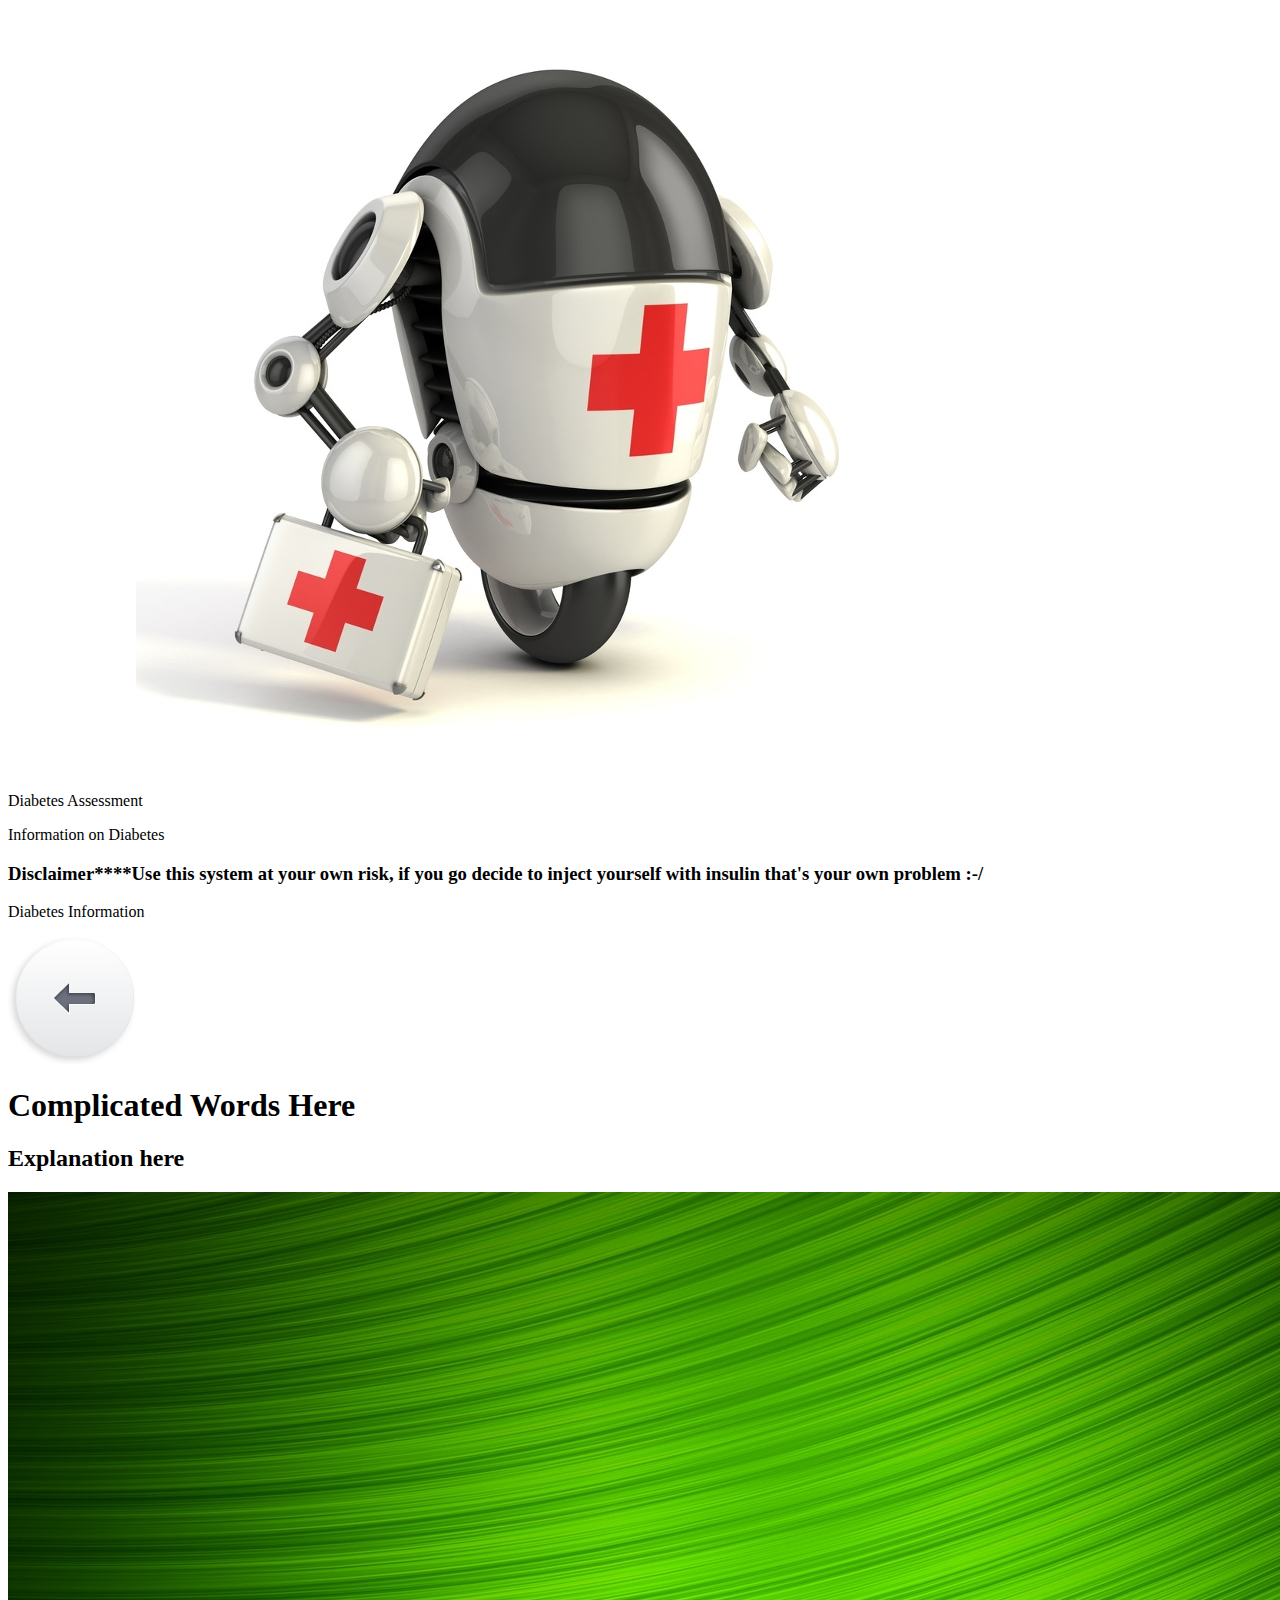
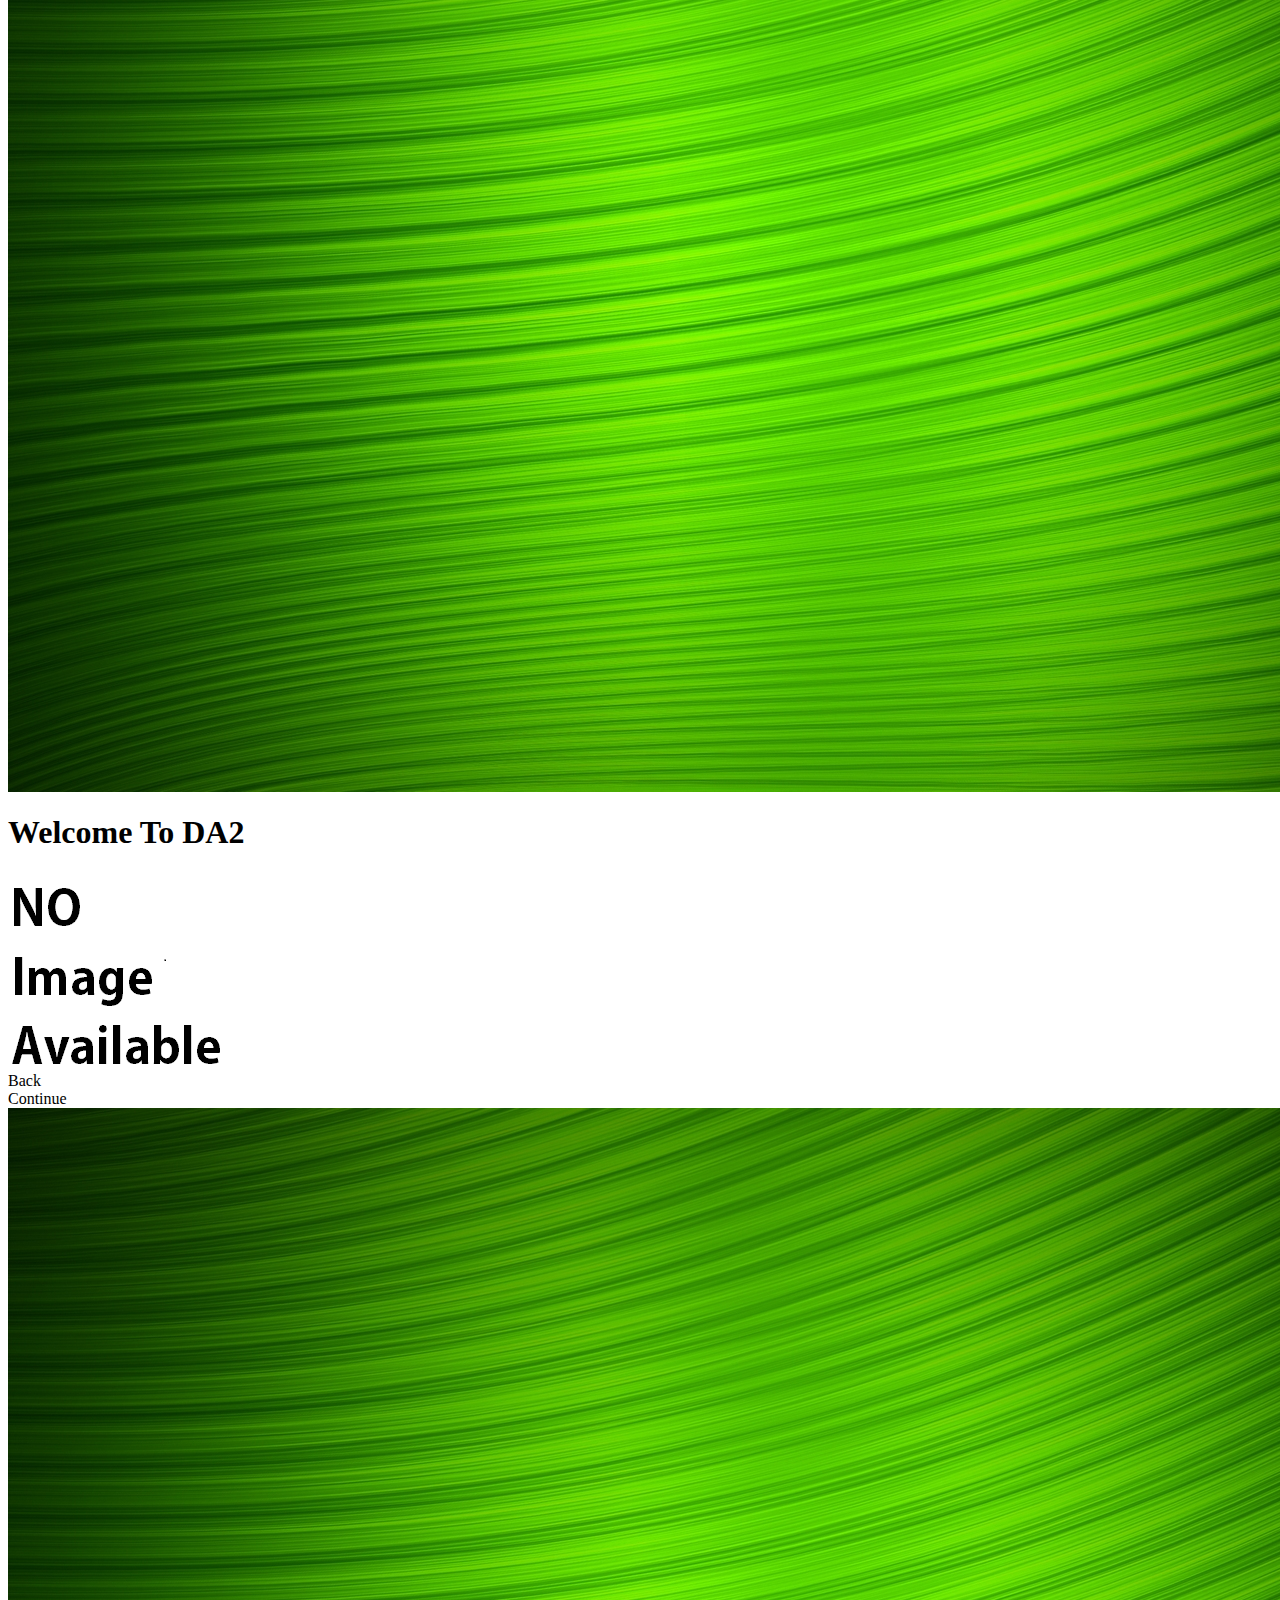
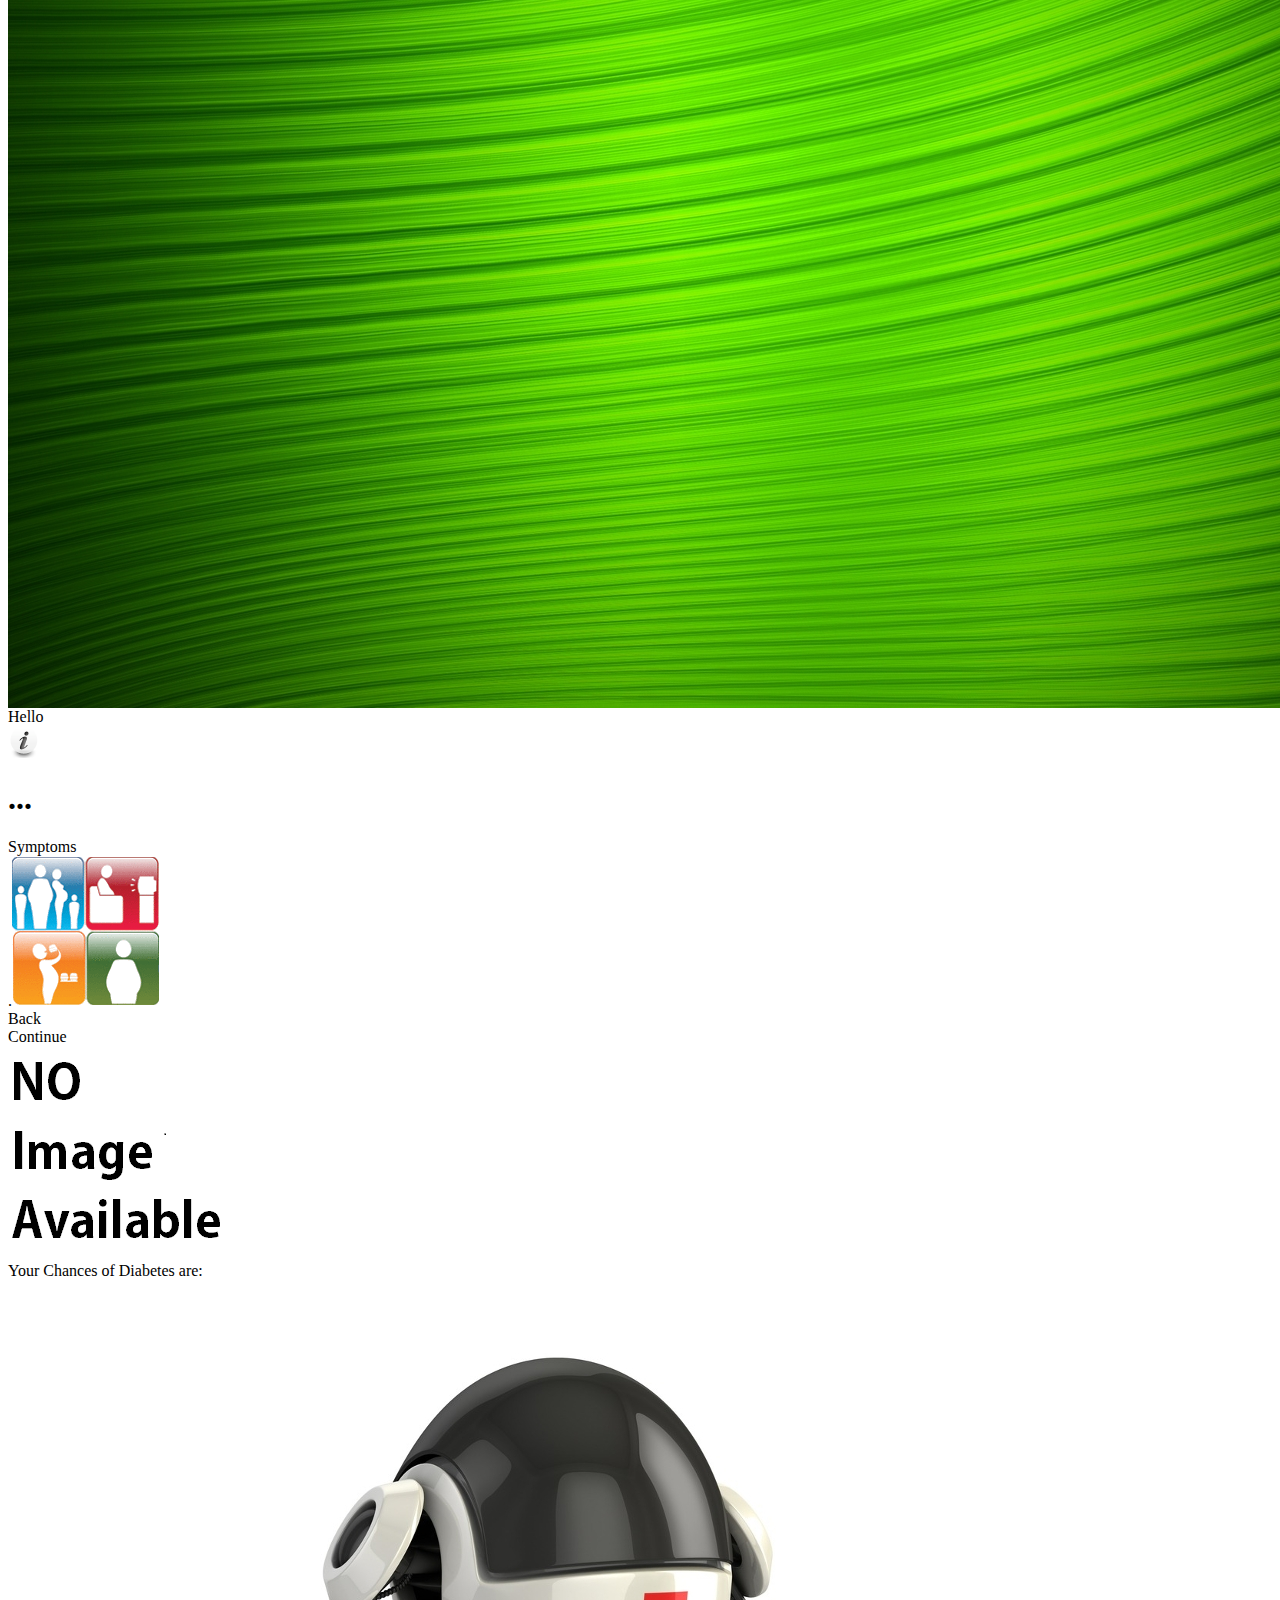
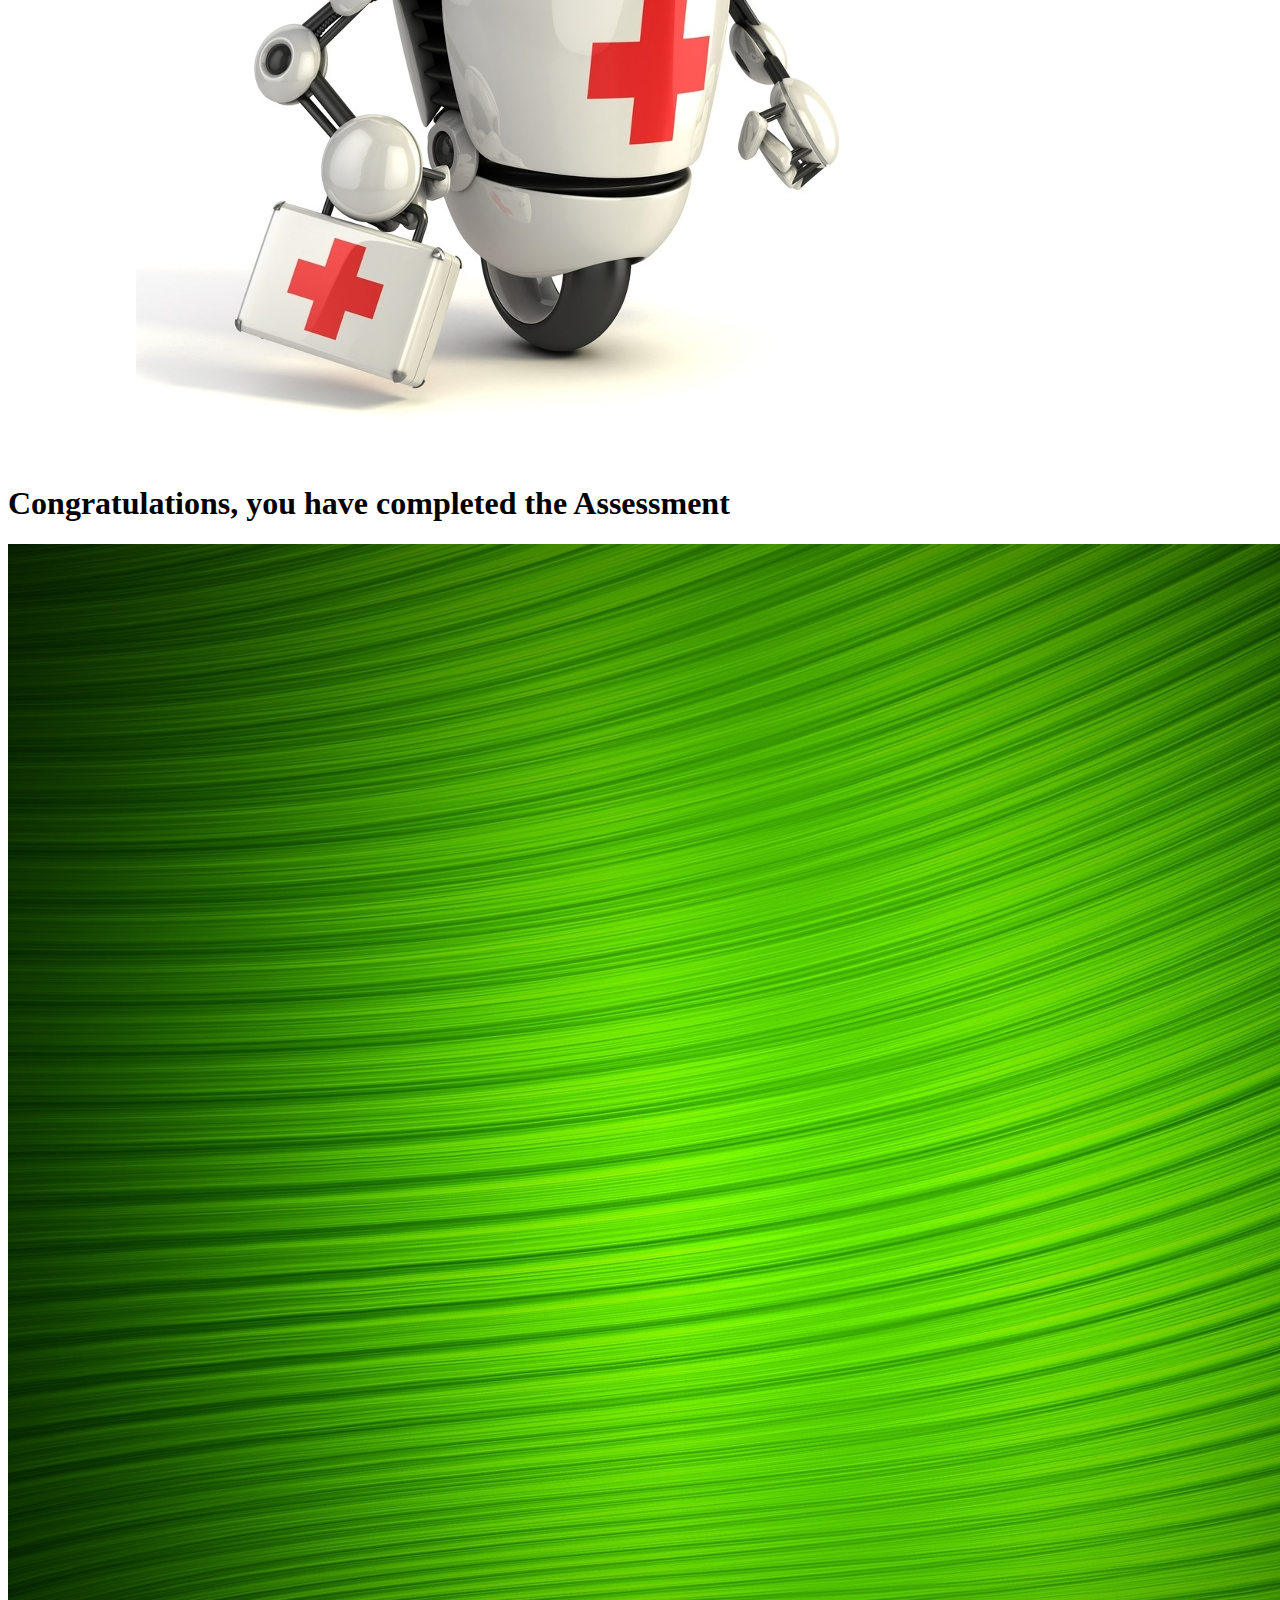
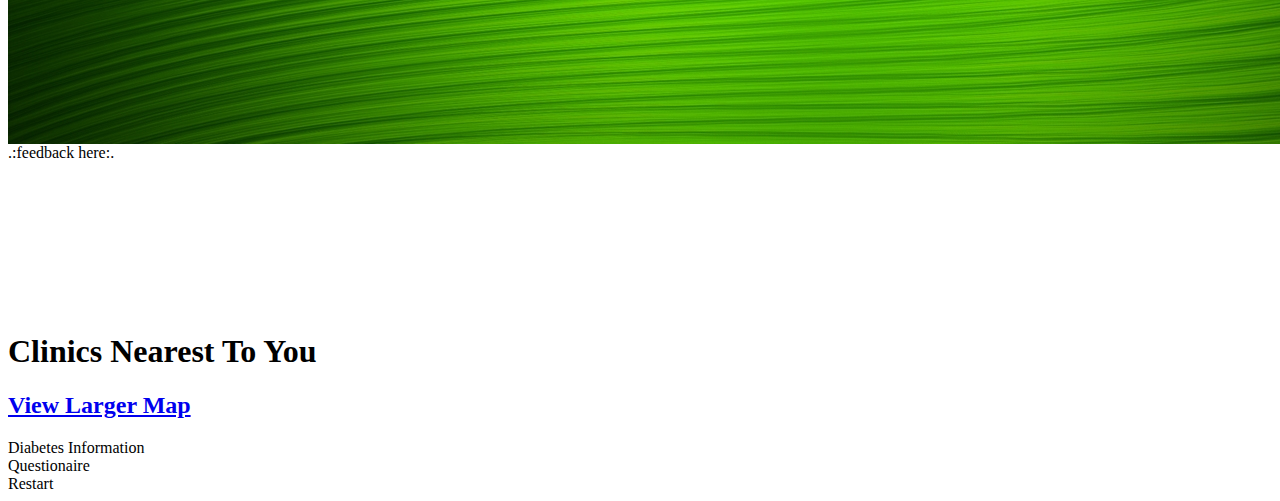
==== index.html @ 94849fe5 "sound" ====
﻿	<!DOCTYPE html PUBLIC "-//W3C//DTD XHTML 1.0 Transitional//EN" "http://www.w3.org/TR/xhtml1/DTD/xhtml1-transitional.dtd">

	<html xmlns="http://www.w3.org/1999/xhtml">
	<head>
	    <title>Diabetes Advisor</title>
	    <link href="css/style1366.css" media="screen and (min-device-width: 1366px)" rel="stylesheet" type="text/css"/>
	    <link href="css/style1920.css" media="screen and (min-device-width: 1920px)" rel="stylesheet" type="text/css" />
	    <link href="css/styleF.css" rel="stylesheet" type="text/css" />
	    <link href="css/fonts.css" rel="stylesheet" type="text/css" />
	    <script src="js/JQuery.js" type="text/javascript"></script>
	    <script src="js/ui.js" type="text/javascript"></script>
        <script src="js/detectmobilebrowser.js" type="text/javascript"></script> 
	    <script src="js/script.js" type="text/javascript"></script>
	    <script src="js/scripts.js" type="text/javascript"></script>
	</head>
	<body>

	<div id="splash">
	<div id="logoC" title="Hi, I'm Doctor Mellitus, a Diabetes Advisor"><div id="logo"><img src="images/robo.jpg"></div></div>
	<div id="theAdvisor" title="Check your chance of having diabetes"><p>Diabetes Assessment</p></div><div id="moreInfo" title="Learn about Diabetes Mellitus"><p>Information on Diabetes</p></div>
	<h3>Disclaimer****Use this system at your own risk, if you go decide to inject yourself with insulin that's your own problem :-/</h3>
	</div>

	<div id="diabetesInfo">
		<div id="toolbar"><p>Diabetes Information</p> <img src="images/icons/back.png" onclick="backtoSplash()"></div>
		<div class="speech" id="dbInfo">
		<div id="dInfoOptions"></div>
		<div id="dInfo"></div>
        <div id="dExtraInfo">
        <h1 id="keyw">Complicated Words Here</h1>
        <h2 id="keywExp">Explanation here</h2>
        </div>
		</div>
		<div id="diabetesQues"></div>
	</div>

	<div id="profile">
	<img class="imgBg" id="proImg" src="images/level/lime.jpg">
	<div><h1>Welcome To DA2</h1>
	<div class="speech">
	<span class="profileH1"></span>
	<div class="summary"></div>
	</div>

	<div class="questions">	</div><img class="illust" id="pro" src="images/symptoms/noImage.png">
	<div id="backb" onclick="revert()">Back

	</div><div id="button" onclick="confirm()" title="">Continue</div>
	</div>

	<div class="feedback"></div>

	</div>
	</div>

	<img class="imgBg" id="symImg" src="images/level/lime.jpg">
	<div class="section" id="advisor">
	    
	<div class="speech"><span id="advisorH1">Hello</span>
	    
	<div id="definition"></div>
	<img id="extra" src="images/information.png">
	<div id="symptomsresultsC"></div>
	<div id="lifesummary"></div>
	</div>

	</div>

	<div class="section" id="patient">
	    
    <!--
	<div id="menu">
	<div id="backbutton"><img src="images/icons/back.png"></div>
	<div id="nearest">Nearest Clinic</div>
	<div>Restart
	</div>
	</div>
    -->

	<div id="choice">
	<h1 id="patientH1">...</h1>
	<div id="symptom">Symptoms</div>
	<div id="life">.<img src="images/risk.png"></div>
	</div>

	<div id="symptoms">
	<div class="prev"></div><div class="next"></div>
	<div id="symptomsContainer">
	</div>
	
	</div>

	<div id="backbL" onclick="revertL()">Back</div><div id="contButton" onclick="confirmLifestyle()">Continue</div>
	<div id="lifestyle">
	<div class="questions"></div><img class="illust" id="lif" src="images/symptoms/noImage.png">
	<div class="feedback"></div>
	</div>

	</div>
	<span id="dummy"></span>

	<div id="chances"><p>Your Chances of Diabetes are: <span id="pvalue"></span></p></div>
	<div id="physician">
	<div id="percentage"></div>
	<img src="images/robo.jpg"> 
	</div>

	<div id="ffeedbackC">
	<h1>Congratulations, you have completed the Assessment</h1>
	<div id="ffeed"><img class="imgBg" id="feedImg" src="images/level/lime.jpg"><div class="ffeedback"><div>.:feedback here:.</div></div></div>
    <div id="directions">
	<iframe width="100%" height="91.5%" frameborder="0" scrolling="no" marginheight="0" marginwidth="0" src="https://maps.google.co.za/maps?f=q&amp;source=s_q&amp;hl=en&amp;geocode=&amp;q=nearest+clinic&amp;aq=&amp;sll=-33.9398,18.568611&amp;sspn=0.114074,0.264187&amp;t=h&amp;ie=UTF8&amp;hq=clinic&amp;hnear=&amp;ll=-33.939942,18.568611&amp;spn=0.136718,0.219727&amp;z=12&amp;output=embed"></iframe>
	<div>
	<h1>Clinics Nearest To You</h1>
	<h2><a target="_blank" href="https://maps.google.co.za/maps?f=q&amp;source=embed&amp;hl=en&amp;geocode=&amp;q=nearest+clinic&amp;aq=&amp;sll=-33.9398,18.568611&amp;sspn=0.114074,0.264187&amp;t=h&amp;ie=UTF8&amp;hq=clinic&amp;hnear=&amp;ll=-33.939942,18.568611&amp;spn=0.136718,0.219727&amp;z=12" style="text-align:left">View Larger Map</a></h2>
	</div>
	</div>

    <div id="lb1">Diabetes Information</div><div id="lb2">Questionaire</div><div id="lb3">Restart</div>
	</div>

	</body>
	</html>
---- css/style1366.css ----
*
{
    padding:0;
    margin:0;
    border:0;
    font-family:robo;
    cursor:default;
}

body
{
    background: rgb(225,225,225);
    overflow: hidden;
}

.imgBg
{
    position:absolute;
    height:100%;
    width:100%;
    z-index:-1;
    transition:500ms ease;
}

#splash
{
    text-align:center;
    width:100%;
    height:100%;
    position:absolute;
    top:0;
    left:0;
    z-index:5;
    background-image:linear-gradient(white,silver);
    overflow:auto;
}

#splash #logoC
{
    position:relative;
    margin:auto;
    width:330px;
    height:330px;
}

#splash #logo
{
    height:330px;
    width: 330px;
    position:fixed;
    border-radius:50%;
    box-shadow:0px 2px 5px silver;
    background:white;
    margin:10px auto;
    z-index:1;
    transition:1.5s ease;
}

#splash #logo:before,#splash #logo:after
{
    content:"Diabetes";
    font-size:4.2em;
    position:absolute;
    left:-80%;
    top:50%;
    opacity:1;
}

#splash #logo:after
{
    content:"Advisor2";
    left:100%;
}

#splash #theAdvisor,#splash #moreInfo
{
    border-top:silver 1px solid;
    display:inline-block;
    position:relative;
    width:450px;
    height:300px;
    top:-75px;
    box-shadow:0px 2px 7px -2px silver;
    transition:500ms ease;
    opacity:1;
    background-image:linear-gradient(white,silver);
    border-radius:0px 0px 10px 0px;
    font-family:roboT;
    font-size:0.8em;
    text-align:center;
    vertical-align:top;
    transform:scale(1);
}

#newUser
{
    width:900px;
    background-image:linear-gradient(silver,white);
    position:relative;
    margin:auto;
    bottom:90px;
    font-family:helvetica;
}

#newUser div
{
    margin:0px 5px;
    display:inline-block;
    border-radius:5px;
    border:1px silver solid;
    font-family:helvetica;
}

#newUser div:hover
{
    background:rgba(255,0,0,0.5);
}

#splash #theAdvisor p,#splash #moreInfo p
{
    display:inline-block;
    position:relative;
    margin:auto;
    cursor:pointer;
}

#splash #theAdvisor p
{
    width:50%;
}

#splash #theAdvisor
{
    border-right:silver 1px solid;
    border-radius:0px 0px 0px 10px;
}

#splash #theAdvisor:hover,#splash #moreInfo:hover
{
    cursor:pointer;
    box-shadow:0px 2px 7px -2px red;
    color:Red;
}

#splash h1, #splash h2
{
    font-size:5em;
 	color: rgb(70,70,70);
	text-shadow: 2px 2px 5px rgb(200,200,200);
}

#splash p
{
    font-size:4em;
    position:absolute;
    top:80px;
    text-align:center;
}

#splash h3
{
    font-family:helvetica;
    width:100%;
    background-image:linear-gradient(white,silver);
    color:gray;
}

#diabetesInfo
{
    position:absolute;
    top:0;
    left:0;
    width:100%;
    height:100%;
    background:linear-gradient(white,rgb(220,220,220));
    z-index:4;
    display:none;
}

#dbInfo
{
    overflow:hidden;
}

#dInfo
{
    height:100%;
    width:80%;
    position:absolute;
    font-size:2em;
    padding:10px;
    overflow:auto;
    box-sizing:border-box;
    top:0;
    right:0;
    box-shadow:-4px 0px 10px -3px rgba(0,0,0,0.3);
    color:Gray;
}

#dExtraInfo
{
    width:80%;height:50%;
    position:absolute;
    right:0;
    bottom:-43.5%;
    box-shadow:0px -2px 3px silver;
    color:Gray;
    background:rgba(255,255,255,0.8);
}

#dExtraInfo h1
{
    border-bottom:silver solid 1px;
    cursor:pointer;
}

#dExtraInfo h2
{
    text-align:left;
}

#dInfoOptions
{
    height:100%;
    width:20%;
    position:absolute;
    border-right:1px silver solid;
    overflow:auto;
    top:0;
    left:0;
}

#dInfoOptions div
{
    width:100%;
    height:40px;
    border-bottom:1px silver solid;
    font-family:helvetica;
    vertical-align:middle;
    cursor:pointer;
    padding:15px 5px 0px 5px;
}

#dInfoOptions div:hover
{
    background:rgba(255,0,0,0.7);
}

#optPos,#quePos
{
    padding:15px 5px 0px 5px;
    height:40px;
    width:100%;
    position:absolute;
    top:0px;
    left:0;
    background:rgba(255,0,0,0.7);
    z-index:2;
    transition:500ms ease;
    display:none;
}

#quePos
{
    height:20px;
}

#diabetesQues
{
    position:absolute;
    width:30%;
    height:300px;
    right:1.2%;
    background:white;
    bottom:1.5%;
    overflow:auto;
}

#dInfoOptions,dInfo
{
    display:inline-block;
}

#diabetesQues div
{
    background:linear-gradient(white,rgb(240,240,240));
    padding:10px;
    font-family:helvetica;
    cursor:pointer;
}

#diabetesQues div:hover
{
   background:linear-gradient(white,rgba(255,0,0,0.7));
}

#profile .feedback,#lifestyle .feedback
{
    width:300px;
    height:250px;
    border:1px solid silver;
    position:fixed;
    bottom:30px;
    right:50px;
    padding:10px;
    background:white;
    font-size:1.3em;
    display:none;
    font-family:helvetica;
    overflow:auto;
    transition:500ms ease;
}

#lifestyle .feedback
{
    right:150px;
    width:250px;
    height:42%;
    bottom:2.5%;
}

#profile
{
    background: rgb(235,235,235);
    width: 100%;
    height: 100%;
    z-index: 2;
    position: absolute;
}

#profile div
{
    background:rgba(255,255,255,0.8);
    height:95%;
    width:95%;
    position:relative;
    margin:1.25% auto auto auto;
    box-shadow:0px 2px 5px grey;
}

#profile div h1
{
    position:relative;
    top:1.5%;
    left:1.5%;
    font-size:4em;
    color:rgba(15,15,15,0.7);
    text-shadow:0px 1px 4px rgba(155,0,0,0.5);
}

#profile div.speech, #profile .questions, #lifestyle .questions,.illust
{
    height:40%;
	width:67.5%;
	position:absolute;
	left:1.25%;
}

#profile .questions, #lifestyle .questions,.illust
{
    width:47%;height:30%;
    bottom:13%;
    text-align:center;
}

.illust
{
    width:20%;
    left:48.5%;
    
}

#lifestyle .questions,#lifestyle .illust
{
    bottom:auto;
    top:5%;
    height:60%;
    width:47%;
}

#lifestyle .illust
{
    width:20%;
}

#profile .questions .options,#lifestyle .questions .options
{
    width:45%;height:27.5%;
    position:relative;
    display:inline-block;
    font-size:2.3em;
    cursor:pointer;
    background:white;
    box-shadow:0px 2px 5px silver;
}

div.speech,#toolbar
{
    width:65%;
    height:90%;
    background:white;
    box-shadow:0px 2px 7px grey;
    -webkit-box-shadow:0px 2px 7px grey;
    margin:1.25% 1.5%;
    position:absolute;
    text-align:center;
}

#toolbar
{
    position:relative;
    height:6%;
    border-bottom:silver 1px solid;
    margin:0;
    margin-left:1.5%;
    text-align:left;
    box-shadow:none;
}

#toolbar p,#toolbar img
{
    display:inline-block;
    position:relative;
}

#toolbar p
{
  font-size:2em;
  top:-5px;
}

#toolbar img
{
    height:100%;
    width:auto;
    cursor:pointer;
}

div.speech:before
{
    content:"";
    width:0px;
    height:0px;
    position:absolute;
    left:100%;
    top:151px;
    border:34px solid; 
    border-color:rgb(215,215,215) transparent transparent rgb(215,215,215);
}

div.speech:after
{
    content:"";
    width:0px;
    height:0px;
    position:absolute;
    left:100%;
    top:152.5px;
    border:32px solid; 
    border-color:white transparent transparent white;
}

div.speech span
{
    font-size:3.2em;
    position:relative;
    top:5%;
}

input
{
     border-bottom: 2px solid silver; 
    -webkit-box-shadow: 
      inset 0 0 8px  rgba(0,0,0,0.1),
            0 0 16px rgba(0,0,0,0.1); 
    -moz-box-shadow: 
      inset 0 0 8px  rgba(0,0,0,0.1),
            0 0 16px rgba(0,0,0,0.1); 
    box-shadow: 
      inset 0 0 8px  rgba(0,0,0,0.1),
            0 0 16px rgba(0,0,0,0.1); 
    padding: 5px;
    background: rgba(255,255,255,0.5);
    margin: 0 0 0px 0;
    color:rgba(255,0,0,0.7);
    font-family:helvetica;
    font-weight:bold;
    cursor:text;
    transition:500ms ease;
}
 
div.questions input
{
    width:90%;
    height:50px;
    position:relative;
    top:15%;
    font-size:2em;
    text-align:center;
}

input:hover
{
    -webkit-box-shadow: 
      inset 0 0 8px  rgba(0,0,0,0.1),
            0 0 16px red; 
    -moz-box-shadow: 
      inset 0 0 8px  rgba(0,0,0,0.1),
            0 0 16px red; 
    box-shadow: 
      inset 0 0 8px  rgba(0,0,0,0.1),
            0 0 16px red;
}

#profile #button, #profile #backb, #age div,#cont,#contButton,#backbL
{
    position:absolute;
    width:150px;
    height:55px;
    bottom:0;
    margin:0px 0px 1.5% 1.5%;
    font-size:2em;
    text-align:center;
    cursor:pointer;
    transition: 200ms ease;
    border-bottom:0px solid rgba(255,0,0,0.7);
    padding-top:10px;
    box-sizing:border-box;
}


#age div
{
    position:relative;
    float:left;
    top:150px;
    vertical-align:top;
    margin-right:1.5%;
}

#profile #button:hover,#profile #backb:hover,#cont:hover,#contButton:hover,#backbL:hover
{
    border-bottom:5px solid rgba(255,0,0,0.7);
    color:rgba(255,0,0,0.7);
}

#cont
{
    position:fixed;
}

#profile #backb,#contButton,#backbL
{
    display:none;
}

#cont,#contButton,#backbL
{
    background:white;
    z-index:3;
}

#contButton,#backbL
{
    position:fixed;
}

#intro
{
    
}

#profile #gender, #profile #isDiabetic, #profile #knowledge, #profile #race, #profile #age, #profile #history, #profile #pregnancy
{
    z-index:1;
    height:30%;
    display:none;
}

#profile #male, #profile #female, #profile .yes, #profile .no, #lifestyle .yes, #lifestyle .no
{
    position:absolute;
    width:49%;
    height:100%;
    text-align:center;
    cursor:pointer;
}

#profile #male img, #profile #female img
{
    width:auto;
    height:100%;
    cursor:pointer;
}

#profile .yes, #profile .no, #lifestyle .yes, #lifestyle .no
{
    width:49%;
    font-size:10em;
    font-weight:100;
    background-image:radial-gradient(lime,green);
    border:5px darkgreen solid;
    color:white;
    display:block;
}

#profile .no,#lifestyle .no
{
    border:5px rgb(95,0,0) solid;
    background-image:radial-gradient(rgb(255,0,0),rgb(125,0,0));
}

#male, #female, .yes, .no
{
    bottom:0;
    transition: 200ms ease;
}

#profile .yes,#profile .no, #lifestyle .yes, #lifestyle .no
{
    bottom:0;
    height:100%;
    box-sizing:border-box;
    overflow:hidden;
}

#profile #female, #profile .no,#lifestyle .no
{
    right:0%;
}

#male:hover
{
    box-shadow:0px 0px 5px 2px rgba(0,0,255,0.9);
}

.yes:hover
{
    box-shadow:0px 0px 5px 2px rgba(0,255,0,0.9);
}

#female:hover, .no:hover
{
    box-shadow:0px 0px 5px 2px rgba(255,0,0,0.9);
}

span#man
{
    color:Blue;
    font-size:1em;
}

span#woman
{
    color:pink;
    font-size:1em;
}

#eyj
{
    position:absolute;
    top:300px;
    left:0;
    height:20%;
    font-size:2em;
}

.section
{
    position:fixed;
    background:rgba(255,255,255,0.8);
    box-shadow:0px 2px 7px grey;
    width:97%;
    height:47%;
    left:1.5%;
    border-radius:5px;
}

#advisor
{
    top:2.5%;
    overflow:auto;
}

#advisorH1
{
    margin:1.5% 1.5%;
    position:absolute;
    display:block;
    top:0;
    left:0;
    font-size:3em;
    height:100%;
}

#patient
{
    bottom:2.5%;
}

#patient h1
{
    font-size:2em;
    font-weight:100;
    padding: 15px 0 0 15px;
}

#backbutton
{
    position:absolute;
    display:none;
    cursor:pointer;
    width:100%;
}

#backbutton img
{
    width:100%;
    height:auto;
    cursor:pointer;
}

#menu, #choice
{
    border-radius:5px; 
    border:silver 1px solid;
    background:white;
}

#menu
{
    width:5%;
    height:30%;
    position:fixed;
    right:50px;
    top:auto;
    bottom:50px;
    text-align:center;
    padding:5px;
    font-size:0.8em;
    z-index:2;
    display:none;
}

#choice
{
    z-index:1;
    width:1180px;
    height:90%;
    position:relative;
    top:5%;
    left:1.5%;
    text-align:center;
}

#choice div, #menu div
{
    display:inline-block;
    width:150px;
    height:150px;
    background:white;
    margin-right:2%;
    position:relative;
    border-radius:5px;
    box-shadow:0px 2px 5px 2px silver;
    cursor:pointer;
    text-align:center;
    font-size:1.5em;
    top:5%;
}

#menu div
{
    width:100%;
    display:block;
    height:auto;
    top:0;
    box-shadow:0 0 0 0 transparent;
    border:1px silver solid;
    border-radius:0px;
    margin-bottom:5px;
}

#choice div#life,#choice div#factor
{
    background:none;
    box-shadow:none;
}

#choice div#symptom:after,#choice div#factor:after,#choice div#life:after
{
    content:"";
    position:absolute;
    bottom:-45px;
    left:50px;
}

#choice div#symptom:after{content:"Symptoms";left:30px;}
#choice div#factor:after{content:"Risk Factors";left:30px;}
#choice div#life:after{content:"Lifestyle";}

#choice div img
{
    position:absolute;
    top:0;
    width:100%;
    height:100%;
    left:0;
    cursor:pointer;
}

#symptoms, #lifestyle
{
 display:none;  
}

#symptoms
{
    width:100%;
    height:100%;
    overflow:hidden;
    padding-bottom:10px;
    box-sizing:border-box;
}

#symptomsContainer
{
    width:150%;
    height:100%;
}

#physician
{
    border-radius:50%;
    width:330px;
    height:330px;
    position:fixed;
    right:40px;
    top:20px;
    box-shadow:0px 0px 15px 1px silver;
    background:white;
    overflow:hidden;
    z-index:4;
    transition: 300ms ease;
}

#chances
{
    width:150px;
    height:150px;
    border-radius:50%;
    position:absolute;
    top:0px;
    right:300px;
    box-shadow: 0px 0px 10px 1px silver;
    z-index:5;
    background:white;
    text-align:center;
    display:none;
}

#chances p
{
    top:30px;
    position:absolute;
}

#pvalue
{
    font-family:robo;
    font-size:3em;
    transition:500ms ease;
}

#physician:hover, #splash #logo:hover
{
    box-shadow:0px 0px 30px 2px rgb(255,0,0);
}

#physician img, #splash #logo img
{
    position:absolute;
    top:30px;
    left:0px;
    width:100%;
    height:auto;
    cursor:pointer;
}

#percentage
{
    width:100%;
    height:0px;
    position:absolute;
    bottom:0px;
    margin:auto;
    background:rgba(0,255,0,0.5);
    color:White;
    border-radius:50%;
    z-index:2;
    text-align:center;
    transition:500ms ease;
}

#splash #logo img
{
    border-radius:50%;
}

.buttons
{
    box-shadow:0px 2px 5px silver;
    height:100px;
    width:100px;
    background:rgb(255,255,255);
    margin: 40px 40px 0px 40px;
    text-align:center;
    font-size:1.3em;
    overflow:hidden;
    cursor:pointer;
    transition: 200ms ease;
    position:relative;
    display:inline-block;
    padding:5px 5px 0px 5px;
    vertical-align:top;
    border-radius:5px;
    z-index:1;
}

.buttons:hover
{
    box-shadow:0px 0px 5px 1px rgba(255,0,0,0.9);
}

.buttons img
{
    position:absolute;
    right:0;
    bottom:0;
    width:25px;
    height:auto;
    transition:500ms ease;
    z-index:2;
}

.next,.prev
{
    height:100%;
    width:20%;
    position:absolute;
    left:0;
    top:0;
}

.next
{
    left:auto;
    right:0;
}

#submitB
{
    transform:scale(1.4);
    -webkit-transform:scale(1.4);
    background:green;
    color:White;
}

#definition
{
    width:100%;
    height:100%;
    font-size:3em;    
    background:white;
    text-align:left;
    position:absolute;
    top:0;
    padding:10px;
    box-sizing:border-box;
    -webkit-box-sizing:border-box;
    display:none;
}

#def
{
    font-size: 1.5em;
    text-transform: capitalize;
    position:relative;
    display:block;
}

#extra
{
    width:30px;
    height:auto;
    right:10px;
    bottom:10px;
    position:absolute;
    z-index:40;
    cursor:pointer;
}

#thirst
{
}

#urinating
{
}

#vitchiness
{
}

#blurvision
{
}

#fatigue
{
}

#weightloss
{
}

#symptomsresultsC,#lifesummary
{
    width:100%;
    height:100%;
    position:absolute;
    overflow:auto;
    z-index:1;
    top:0;
    display:none;
}

#symptomsresultsC .symptomsresults
{
    font-size:0.7em;
}

#profile .summary
{
    width:100%;
    height:100%;
    position:absolute;
    top:0;
    background:white;
    z-index:5;
    margin:0;
    padding:0;
    overflow:auto;
    display:none;
}

.symptomsresults
{
    width:97.5%;
    height:200px;
    position:relative;
    border-radius:5px;
    z-index:3;
    margin:10px auto 10px auto;
    text-align:left;
    box-shadow:0px 2px 5px silver;
    background:white;
}

.symptomsresults img
{
    height:100%;
    width:auto;
    margin-right:10px;
}

.symptomsresults div, .symptomsresults img
{
    display:inline-block;
    vertical-align:top;
}

.symptomsresults div
{
    position:absolute;
    right:0;top:0;
    width:70%;
    overflow:auto;
    background:rgba(255,255,255,0.8);
}

.symptomsresults div h1
{
    font-size:2em;
}

#profile .symptomsresults
{
    width:97.5%;
    height:200px;
    position:relative;
    border-radius:5px;
    z-index:3;
    margin:10px auto 10px auto;
    text-align:left;
    box-shadow:0px 2px 5px silver;
    background:white;
}

#profile .symptomsresults img
{
    height:100%;
    width:auto;
    margin-right:10px;
}

#profile .symptomsresults div,#profile .symptomsresults img
{
    display:inline-block;
    vertical-align:top;
}

#profile .symptomsresults div
{
    position:absolute;
    right:0;
    width:70%;
    overflow:auto;
    box-shadow:none;
}

#directions
{
    position:absolute;
    width:37.5%;
    height:87%;
    z-index:3;
    right:0;
    bottom:0;
    padding:5px;
}

#directions div
{
    width:100%;
    height:10%;
    position:relative;
    right:0;
    bottom:0;
}

#directions div h1, #directions div h2
{
    margin:0px;
    position:relative;
    font-size:1.5em;
    display:inline-block;
    box-shadow:0px 1px 2px silver;
}

#directions div h2
{
    font-size:1.5em;
    color:gray;
}

#directions div h2 a
{
    display:inline-block;
    color:gray;
    text-decoration:none;
    width:inherit;
    padding:10px;
    transition:200ms ease;
    cursor:pointer;
}

#directions div h2 a:visited
{
    color:gray;
}

#directions div h2 a:hover
{
    color:rgba(255,0,0,0.6);
    box-shadow:0px 0px 3px 1px rgba(255,0,0,0.9);
}

#ffeedbackC
{
    width:100%;
    height:100%;
    position:absolute;
    top:0;left:0;
    z-index:6;
    background:white;
    display:none;
}

#ffeedbackC h1
{
    border-bottom:1px solid silver;
    position:relative;
    text-align:center;
    font-size:3em;
    padding:10px;
    color:gray
}

.ffeedback, #ffeed
{
    width:60%;height:78%;
    position:relative;
    font-family:robo;
    font-size:2em;
    padding:5px;
}

.ffeedback
{
    width:100%;height:100%;
    font-size:0.7em;
}

.ffeedback div
{
    margin:5px;
    padding:5px;
    background:rgba(255,255,255,0.8);
}

#lb1,#lb2,#lb3
{
    display:inline-block;
    position:relative;
    padding:5px;
    margin:10px;
    font-size:1.8em;
    box-shadow:0px 1px 3px rgba(0,0,0,0.5);
    cursor:pointer;
    border-bottom:0px solid silver;
    transition:500ms ease;
}

#lb1:hover,#lb2:hover,#lb3:hover
{
    border-bottom:2px solid rgba(255,0,0,0.8);
}
---- css/style1920.css ----
*
{
    padding:0;
    margin:0;
    border:0;
    font-family:essenceL;
    cursor:default;
}

body 
{
    background:rgb(225,225,225);
    overflow:hidden;
}

#splash, #splash img
{
    text-align:center;
    width:100%;
    height:100%;
    position:absolute;
    top:0;
    left:0;
    z-index:5;
}

#splash img
{
    z-index:-1;
}

#splash h1, #splash h2
{
    font: 7em Tahoma, Helvetica, Arial, Sans-Serif;
	color: rgb(70,70,70);
	text-shadow: 2px 2px 5px rgb(200,200,200);
}

#profile
{
    background:rgb(235,235,235);
    width:100%;
    height:100%;
    z-index:2;
    position:absolute;
}

#profile div
{
    background:white;
    height:95%;
    width:95%;
    position:relative;
    margin:1.25% auto auto auto;
    box-shadow:0px 2px 5px grey;
}

#profile div h1
{
    position:relative;
    top:1.5%;
    left:1.5%;
    font-size:4em;
    font-family:essenceB;
    color:rgba(15,15,15,0.7);
    text-shadow:0px 1px 4px rgba(155,0,0,0.5);
}

#profile div.speech
{
    height:75%;
	width:67.5%;
	position:absolute;
	left:1.25%;
}

div.speech
{
    width:67.5%;
    height:90%;
    background:white;
    box-shadow:0px 2px 7px grey;
    -webkit-box-shadow:0px 2px 7px grey;
    margin:1.25% 1.5%;
    position:absolute;
    text-align:center;
    
}

div.speech:before
{
    content:"";
    width:0px;
    height:0px;
    position:absolute;
    left:100%;
    top:90px;
    border:55px solid; 
    border-color:rgb(215,215,215) transparent transparent rgb(215,215,215);
}

div.speech:after
{
    content:"";
    width:0px;
    height:0px;
    position:absolute;
    left:100%;
    top:93.5px;
    border:52px solid; 
    border-color:white transparent transparent white;
}

div.speech span
{
    font-size:5em;
    position:relative;
    top:5%;
}

div.speech input
{
    width:90%;
    height:10%;
    position:relative;
    top:15%;
    font-size:4em;
    text-align:center;
}

input
{
     border-bottom: 2px solid silver; 
    -webkit-box-shadow: 
      inset 0 0 8px  rgba(0,0,0,0.1),
            0 0 16px rgba(0,0,0,0.1); 
    -moz-box-shadow: 
      inset 0 0 8px  rgba(0,0,0,0.1),
            0 0 16px rgba(0,0,0,0.1); 
    box-shadow: 
      inset 0 0 8px  rgba(0,0,0,0.1),
            0 0 16px rgba(0,0,0,0.1); 
    padding: 5px;
    background: rgba(255,255,255,0.5);
    margin: 0 0 0px 0;
    color:rgba(255,0,0,0.7);
    cursor:text;
} 

#profile #button, #profile #backb
{
    position:absolute;
    width:200px;
    height:75px;
    bottom:0;
    margin:0px 0px 1.5% 1.5%;
    font-size:3em;
    text-align:center;
    cursor:pointer;
    transition: 200ms ease;
    border-bottom:0px solid rgba(255,0,0,0.7);
}

#profile #button:hover,#profile #backb:hover
{
    border-bottom:5px solid rgba(255,0,0,0.7);
    color:rgba(255,0,0,0.7);
}

#profile #backb
{
    display:none;
}

#intro
{
    
}

#profile #gender, #profile #isDiabetic
{
    z-index:1;
    height:30%;
    display:none;
}

#profile #male, #profile #female, #profile #yes, #profile #no
{
    position:absolute;
    width:610px;
    height:375px;
    text-align:center;
    cursor:pointer;
    display:none;
}

#profile #male img, #profile #female img
{
    width:500px;
    height:375px;
    cursor:pointer;
}

#profile #yes, #profile #no
{
    width:600px;
    font-size:22em;
    font-weight:100;
    background-image:radial-gradient(lime,green);
    border:5px darkgreen solid;
    color:white;
}

#profile #no
{
    border:5px rgb(95,0,0) solid;
    background-image:radial-gradient(rgb(255,0,0),rgb(125,0,0));
}

#male, #female, #yes, #no
{
    bottom:15%;
    left:1.5%;
    transition: 200ms ease;
}

#female, #no
{
    left:35.5%;
}

#male:hover
{
    box-shadow:0px 0px 5px 2px rgba(0,0,255,0.9);
}

#yes:hover
{
    box-shadow:0px 0px 5px 2px rgba(0,255,0,0.9);
}

#female:hover, #no:hover
{
    box-shadow:0px 0px 5px 2px rgba(255,0,0,0.9);
}

span#man
{
    color:Blue;
    font-size:1em;
}

span#woman
{
    color:pink;
    font-size:1em;
}

.section
{
    position:absolute;
    background:white;
    box-shadow:0px 2px 7px grey;
    width:97%;
    height:47%;
    left:1.5%;
    border-radius:5px;
    overflow:auto;
}

#advisor
{
    top:2.5%;
}

#advisorH1
{
    margin:1.5% 1.5%;
    position:absolute;
    display:block;
    top:0;
    left:0;
    font-size:3em;
    height:100%;
    overflow:auto;
}

#patient
{
    bottom:2.5%;
}

#patient h1
{
    font-size:4em;
    font-weight:100;
    padding: 15px 0 0 15px;
}

#backbutton
{
    position:fixed;
    bottom:30px;
    right:30px;
    display:none;
    cursor:pointer;
}

#backbutton img
{
    cursor:pointer;
}

#menu, #choice
{
    box-shadow:0px 2px 5px 2px silver;
    border-radius:5px; 
}

#menu
{
    width:45%;
    height:80%;
    position:absolute;
    right:1.5%;
    top:10%;
    text-align:center;
}

#choice
{
    z-index:1;
    width:50%;
    height:90%;
    position:relative;
    top:5%;
    left:1.5%;
    text-align:center;
}

#choice div, #menu div
{
    display:inline-block;
    width:200px;
    height:200px;
    background:white;
    margin-right:2%;
    position:relative;
    border-radius:5px;
    box-shadow:0px 2px 5px 2px silver;
    cursor:pointer;
    text-align:center;
    font-size:2em;
    top:5%;
}

#choice div#life,#choice div#factor
{
    background:none;
    box-shadow:none;
}

#choice div#symptom:after,#choice div#factor:after,#choice div#life:after
{
    content:"";
    position:absolute;
    bottom:-45px;
    left:50px;
}

#choice div#symptom:after{content:"Symptoms";left:30px;}
#choice div#factor:after{content:"Risk Factors";left:30px;}
#choice div#life:after{content:"Lifestyle";}

#menu div
{
    top:30%;
    vertical-align:top;
}

#choice div img
{
    position:absolute;
    top:0;
    width:100%;
    height:100%;
    left:0;
    cursor:pointer;
}

#symptoms
{
 display:none;  
}



#physician
{
    border-radius:50%;
    width:1000px;
    height:1000px;
    position:fixed;
    right:-500px;
    top:-500px;
    box-shadow:0px 0px 15px 1px grey;
    background:white;
    overflow:hidden;
    z-index:3;
    transition: 300ms ease;
}

#physician:hover
{
    box-shadow:0px 0px 30px 2px rgb(255,0,0);
}

#physician img
{
    position:absolute;
    top:500px;
    left:50px;
    width:512px;
    height:384px;
    cursor:pointer;
}

.buttons
{
    box-shadow:0px 2px 5px silver;
    height:150px;
    width:150px;
    background:rgb(255,255,255);
    margin: 50px 50px 0px 50px;
    text-align:center;
    font-size:2em;
    overflow:hidden;
    cursor:pointer;
    transition: 200ms ease;
    position:relative;
    display:inline-block;
    padding:5px 5px 0px 5px;
    vertical-align:top;
}

.buttons:hover
{
    box-shadow:0px 0px 5px 1px rgba(255,0,0,0.9);
}

.buttons img
{
    position:absolute;
    right:0;
    bottom:0;
    width:25px;
    height:auto;
    transition:500ms ease;
    z-index:2;
}

#definition
{
    width:100%;
    height:100%;
    font-size:3em;    
    background:white;
    text-align:left;
    position:absolute;
    top:0;
    padding:10px;
    box-sizing:border-box;
    -webkit-box-sizing:border-box;
    display:none;
}

#def
{
    font-size: 1.5em;
    text-transform: capitalize;
    position:relative;
    display:block;
}

#extra
{
    width:40px;
    height:auto;
    right:10px;
    bottom:10px;
    position:absolute;
    z-index:40;
    cursor:pointer;
}

#thirst
{
}

#urinating
{
}

#vitchiness
{
}

#blurvision
{
}

#fatigue
{
}

#weightloss
{
}

#directions
{
    position:absolute;
    width:65%;
    height:90%;
    z-index:3;
    top:5%;
    left:1.50%;
    background:white;
    display:none;
}

#directions div
{
    width:50%;
    height:100%;
    position:absolute;
    right:0;
    top:0;
}

#directions div h1, #directions div h2
{
    margin:10px;
    position:relative;
    font-size:3em;
}

#directions div h2
{
    font-size:2em;
    color:gray;
}

#directions div h2 a
{
    display:block;
    color:gray;
    text-decoration:none;
    box-shadow:0px 1px 2px grey;
    width:inherit;
    padding:10px;
    width:250px;
    transition:200ms ease;
    cursor:pointer;
}

#directions div h2 a:visited
{
    color:gray;
}

#directions div h2 a:hover
{
    color:rgba(255,0,0,0.6);
    box-shadow:0px 0px 3px 1px rgba(255,0,0,0.9);
}
---- css/styleF.css ----
@-moz-document url-prefix() {
    
*
{
    padding:0;
    margin:0;
    border:0;
    font-family:essenceL;
    cursor:default;
}

body 
{
    background:rgb(225,225,225);
    overflow:hidden;
}

#splash, #splash img
{
    text-align:center;
    width:100%;
    height:100%;
    position:absolute;
    top:0;
    left:0;
    z-index:5;
    display:none;
}

#splash img
{
    z-index:-1;
}

#splash h1, #splash h2
{
    font: 7em Tahoma, Helvetica, Arial, Sans-Serif;
	color: rgb(70,70,70);
	text-shadow: 2px 2px 5px rgb(200,200,200);
}

#profile
{
    background:rgb(235,235,235);
    width:100%;
    height:100%;
    z-index:2;
    position:absolute;

}

#profile div
{
    background:white;
    height:95%;
    width:95%;
    position:relative;
    margin:1.25% auto auto auto;
    box-shadow:0px 2px 5px grey;
}

#profile div h1
{
    position:relative;
    top:1.5%;
    left:1.5%;
    font-size:4em;
    font-family:essenceB;
    color:rgba(15,15,15,0.7);
    text-shadow:0px 1px 4px rgba(155,0,0,0.5);
}

#profile p.speech
{
    height:72%;  
}

p.speech
{
    width:62%;
    height:90%;
    background:white;
    box-shadow:0px 2px 7px grey;
    -webkit-box-shadow:0px 2px 7px grey;
    margin:1.25% 1.5%;
    position:absolute;
    text-align:center;
}

p.speech:before
{
    content:"";
    width:0px;
    height:0px;
    -webkit-box-shadow:0px 2px 7px grey;
    position:absolute;
    left:100%;
    top:90px;
    border:55px solid; 
    border-color:rgb(215,215,215) transparent transparent rgb(215,215,215);
}

p.speech:after
{
    content:"";
    width:0px;
    height:0px;
    -webkit-box-shadow:0px 2px 7px grey;
    position:absolute;
    left:100%;
    top:93.5px;
    border:52px solid; 
    border-color:white transparent transparent white;
}

p.speech span
{
    font-size:4em;
    position:relative;
    top:5%;
}

p.speech input
{
    width:90%;
    height:10%;
    position:relative;
    top:15%;
    font-size:3em;
    text-align:center;
}

input
{
     border-bottom: 2px solid silver; 
    -webkit-box-shadow: 
      inset 0 0 8px  rgba(0,0,0,0.1),
            0 0 16px rgba(0,0,0,0.1); 
    -moz-box-shadow: 
      inset 0 0 8px  rgba(0,0,0,0.1),
            0 0 16px rgba(0,0,0,0.1); 
    box-shadow: 
      inset 0 0 8px  rgba(0,0,0,0.1),
            0 0 16px rgba(0,0,0,0.1); 
    padding: 5px;
    background: rgba(255,255,255,0.5);
    margin: 0 0 0px 0;
    color:rgba(255,0,0,0.7);
    cursor:text;
} 

#profile #button
{
    position:absolute;
    width:200px;
    height:75px;
    bottom:0;
    margin:0px 0px 1.5% 1.5%;
    font-size:3em;
    text-align:center;
    cursor:pointer;
    transition: 200ms ease;
    border-bottom:0px solid rgba(255,0,0,0.7);
}

#profile #button:hover
{
    border-bottom:5px solid rgba(255,0,0,0.7);
    color:rgba(255,0,0,0.7);
}

#intro
{
    
}

#profile #gender
{
    z-index:1;
    height:30%;
    display:none;
}

#profile #male, #profile #female
{
    position:absolute;
    width:610px;
    height:375px;
    text-align:center;
    display:none;
}

#profile #male img, #profile #female img
{
    width:500px;
    height:375px;
    cursor:pointer;
}

#male, #female
{
    bottom:15%;
    left:1.5%;
    transition: 200ms ease;
}

#female
{
    left:35.5%;
}

#male:hover
{
    box-shadow:0px 0px 5px 2px rgba(0,0,255,0.9);
}

#female:hover
{
    box-shadow:0px 0px 5px 2px rgba(255,0,0,0.9);
}

span#man
{
    color:Blue;
    font-size:1em;
}

span#woman
{
    color:pink;
    font-size:1em;
}

.section
{
    position:fixed;
    background:white;
    box-shadow:0px 2px 7px grey;
    width:97%;
    height:47%;
    left:1.5%;
    border-radius:5px;
}

#advisor
{
    top:2.5%;
}

#advisorH1
{
    margin:1.5% 1.5%;
    position:absolute;
    top:0;
    left:0;
    font-size:3em;
}

#patient
{
    bottom:2.5%;
}

#patient h1
{
    font-size:5em;
}

#menu, #choice
{
    box-shadow:0px 2px 5px 2px silver;
    border-radius:5px; 
}

#menu
{
    width:45%;
    height:80%;
    position:absolute;
    right:1.5%;
    top:10%;
    text-align:center;
}

#choice
{
    z-index:1;
    width:50%;
    height:90%;
    position:relative;
    top:5%;
    left:1.5%;
    text-align:center;
}

#choice div, #menu div
{
    display:inline-block;
    width:150px;
    height:150px;
    background:white;
    margin-right:2%;
    position:relative;
    border-radius:5px;
    box-shadow:0px 2px 5px 2px silver;
    cursor:pointer;
    text-align:center;
    font-size:2em;
    top:5%;
}

#menu div
{
    top:30%;
    vertical-align:top;
}

#choice div img
{
    position:absolute;
    top:0;
    width:100%;
    height:100%;
    left:0;
    cursor:pointer;
}

#symptoms
{
    
}



#physician
{
    border-radius:50%;
    width:1000px;
    height:1000px;
    position:fixed;
    right:-500px;
    top:-500px;
    box-shadow:0px 0px 15px 1px grey;
    background:white;
    overflow:hidden;
    z-index:3;
    transition: 300ms ease;
}

#physician:hover
{
    box-shadow:0px 0px 30px 2px rgb(255,0,0);
}

#physician img
{
    position:absolute;
    top:500px;
    left:50px;
    width:512px;
    height:384px;
    cursor:pointer;
}

.buttons
{
    box-shadow:0px 2px 5px silver;
    height:150px;
    width:150px;
    background:rgb(255,255,255);
    margin: 50px 50px 0px 50px;
    text-align:center;
    font-size:2em;
    overflow:hidden;
    cursor:pointer;
    transition: 200ms ease;
    position:relative;
    display:inline-block;
    padding:5px 5px 0px 5px;
    vertical-align:top;
}

.buttons:hover
{
    box-shadow:0px 0px 5px 1px rgba(255,0,0,0.9);
}

.buttons img
{
    position:absolute;
    right:0;
    bottom:0;
    width:25px;
    height:auto;
    transition:500ms ease;
    z-index:2;
}

#definition
{
    font-size:1em;    
}

#def
{
    font-size: 1.5em;
    text-transform: capitalize;
    position:relative;
    display:block;
}



#thirst
{
}

#urinating
{
}

#vitchiness
{
}

#blurvision
{
}

#fatigue
{
}

#weightloss
{
}

#directions
{
    position:absolute;
    width:65%;
    height:90%;
    z-index:3;
    top:5%;
    left:1.50%;
    background:white;
    display:none;
}

#directions div
{
    width:50%;
    height:100%;
    position:absolute;
    right:0;
    top:0;
}

#directions div h1, #directions div h2
{
    margin:10px;
    position:relative;
    font-size:3em;
}

#directions div h2
{
    font-size:2em;
    color:gray;
}

#directions div h2 a
{
    display:block;
    color:gray;
    text-decoration:none;
    box-shadow:0px 1px 2px grey;
    width:inherit;
    padding:10px;
    width:250px;
    transition:200ms ease;
    cursor:pointer;
}

#directions div h2 a:visited
{
    color:gray;
}

#directions div h2 a:hover
{
    color:rgba(255,0,0,0.6);
    box-shadow:0px 0px 3px 1px rgba(255,0,0,0.9);
}
    
}
---- css/fonts.css ----
@font-face
{
    font-family:robo;
    src:url("../fonts/Roboto-Light.ttf")
}

@font-face
{
    font-family:roboT;
    src:url("../fonts/Roboto-Thin.ttf")
}
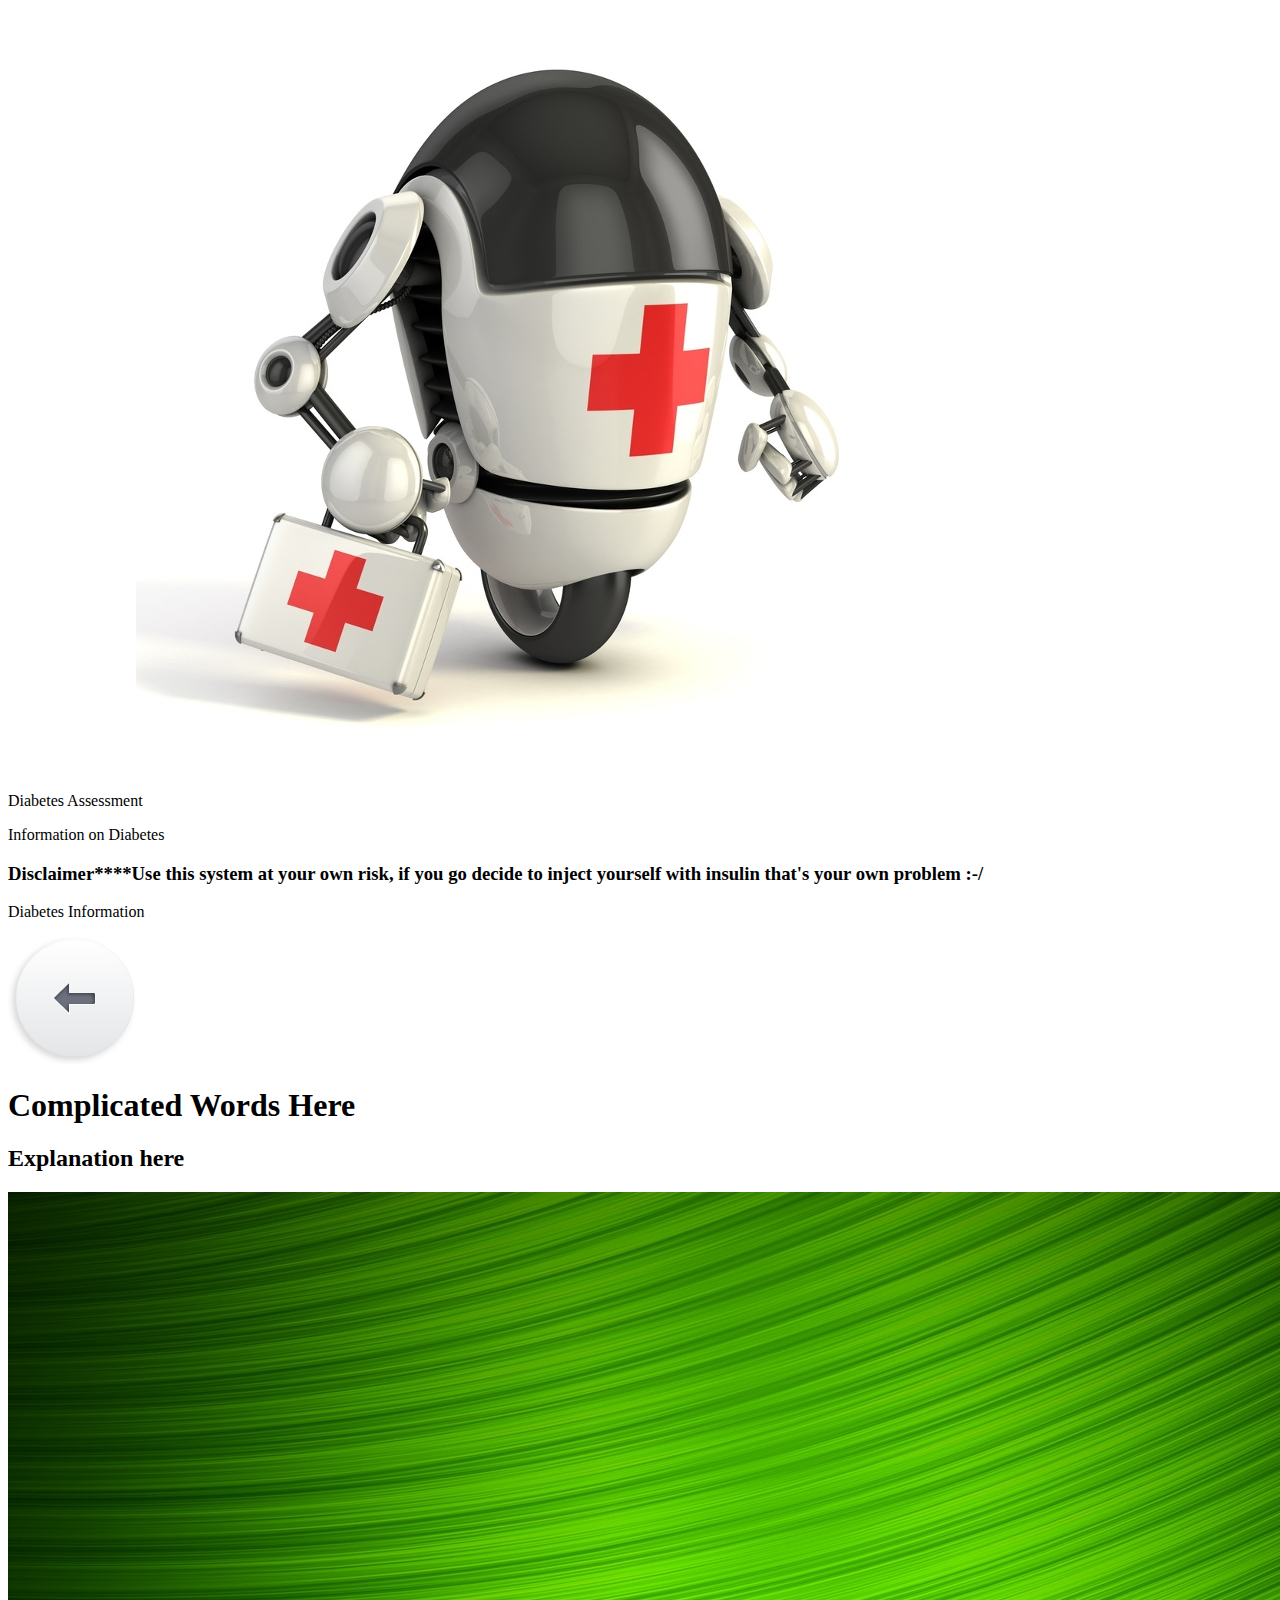
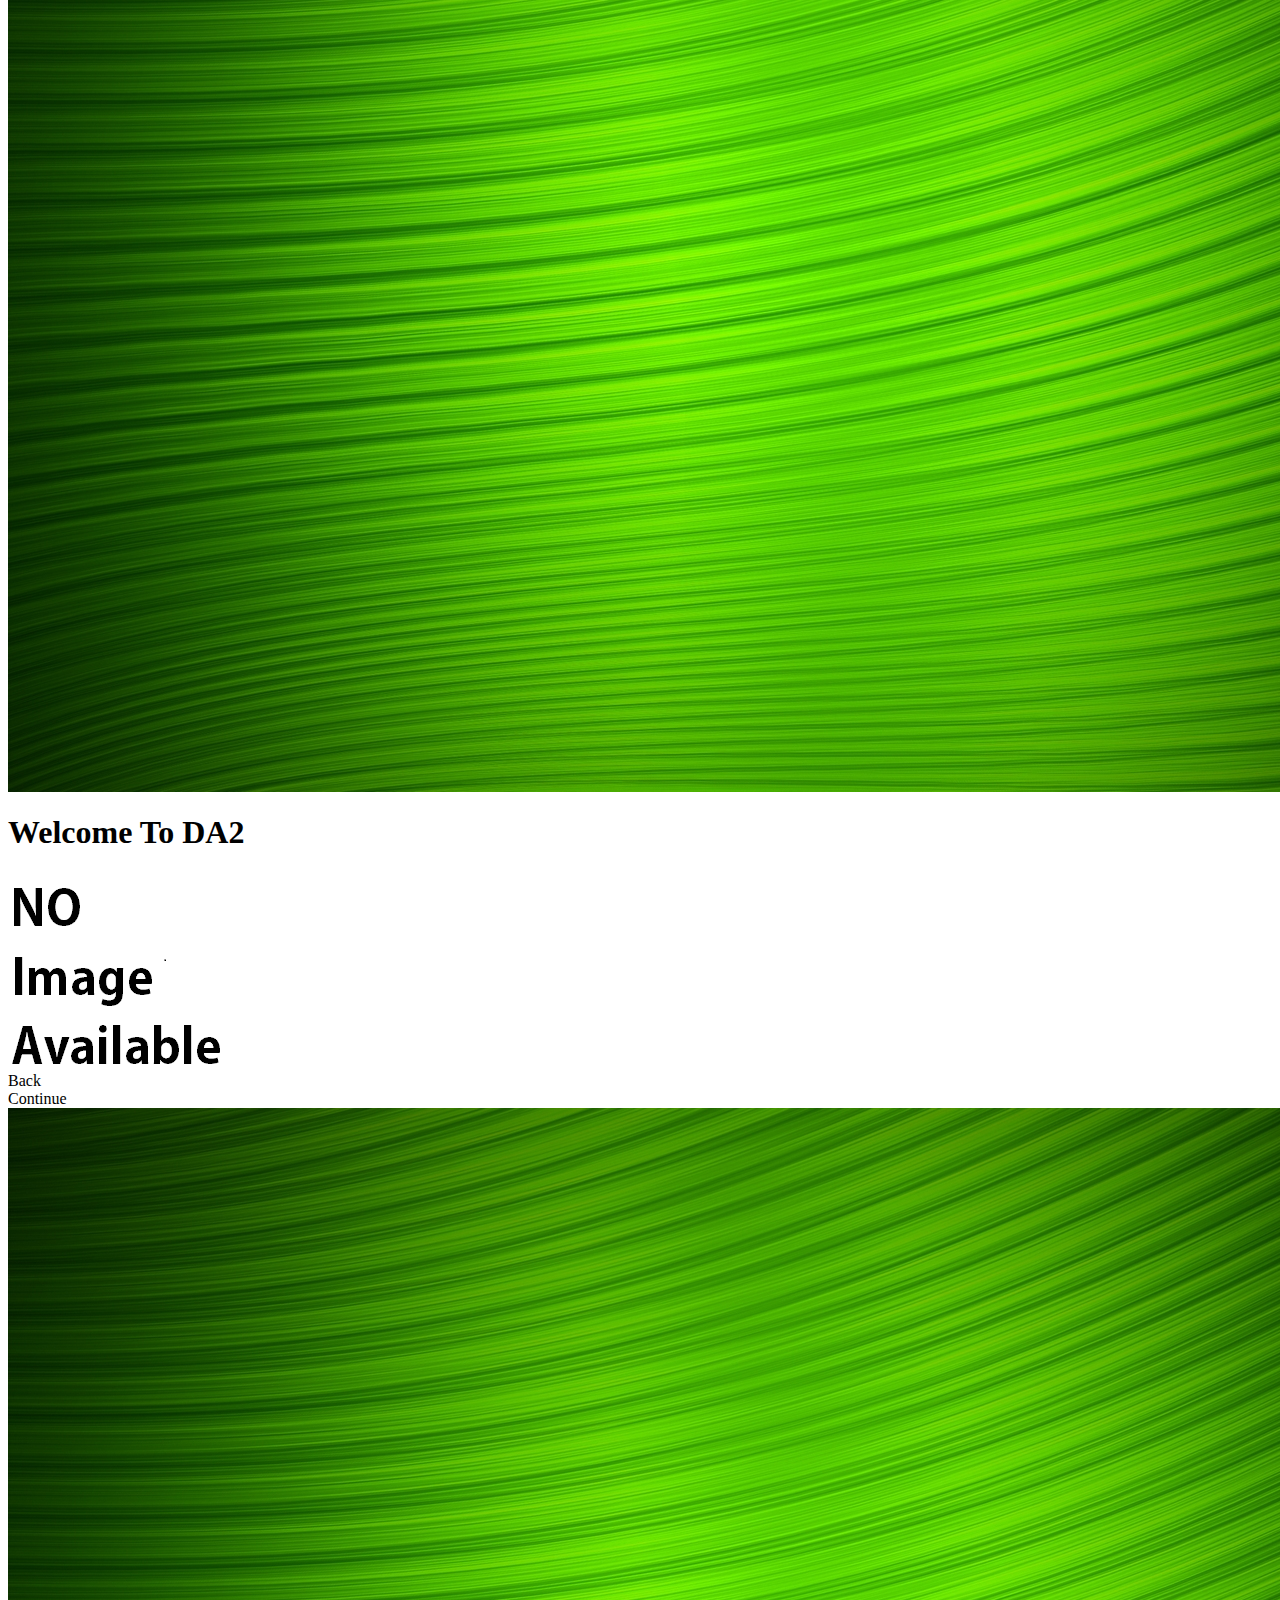
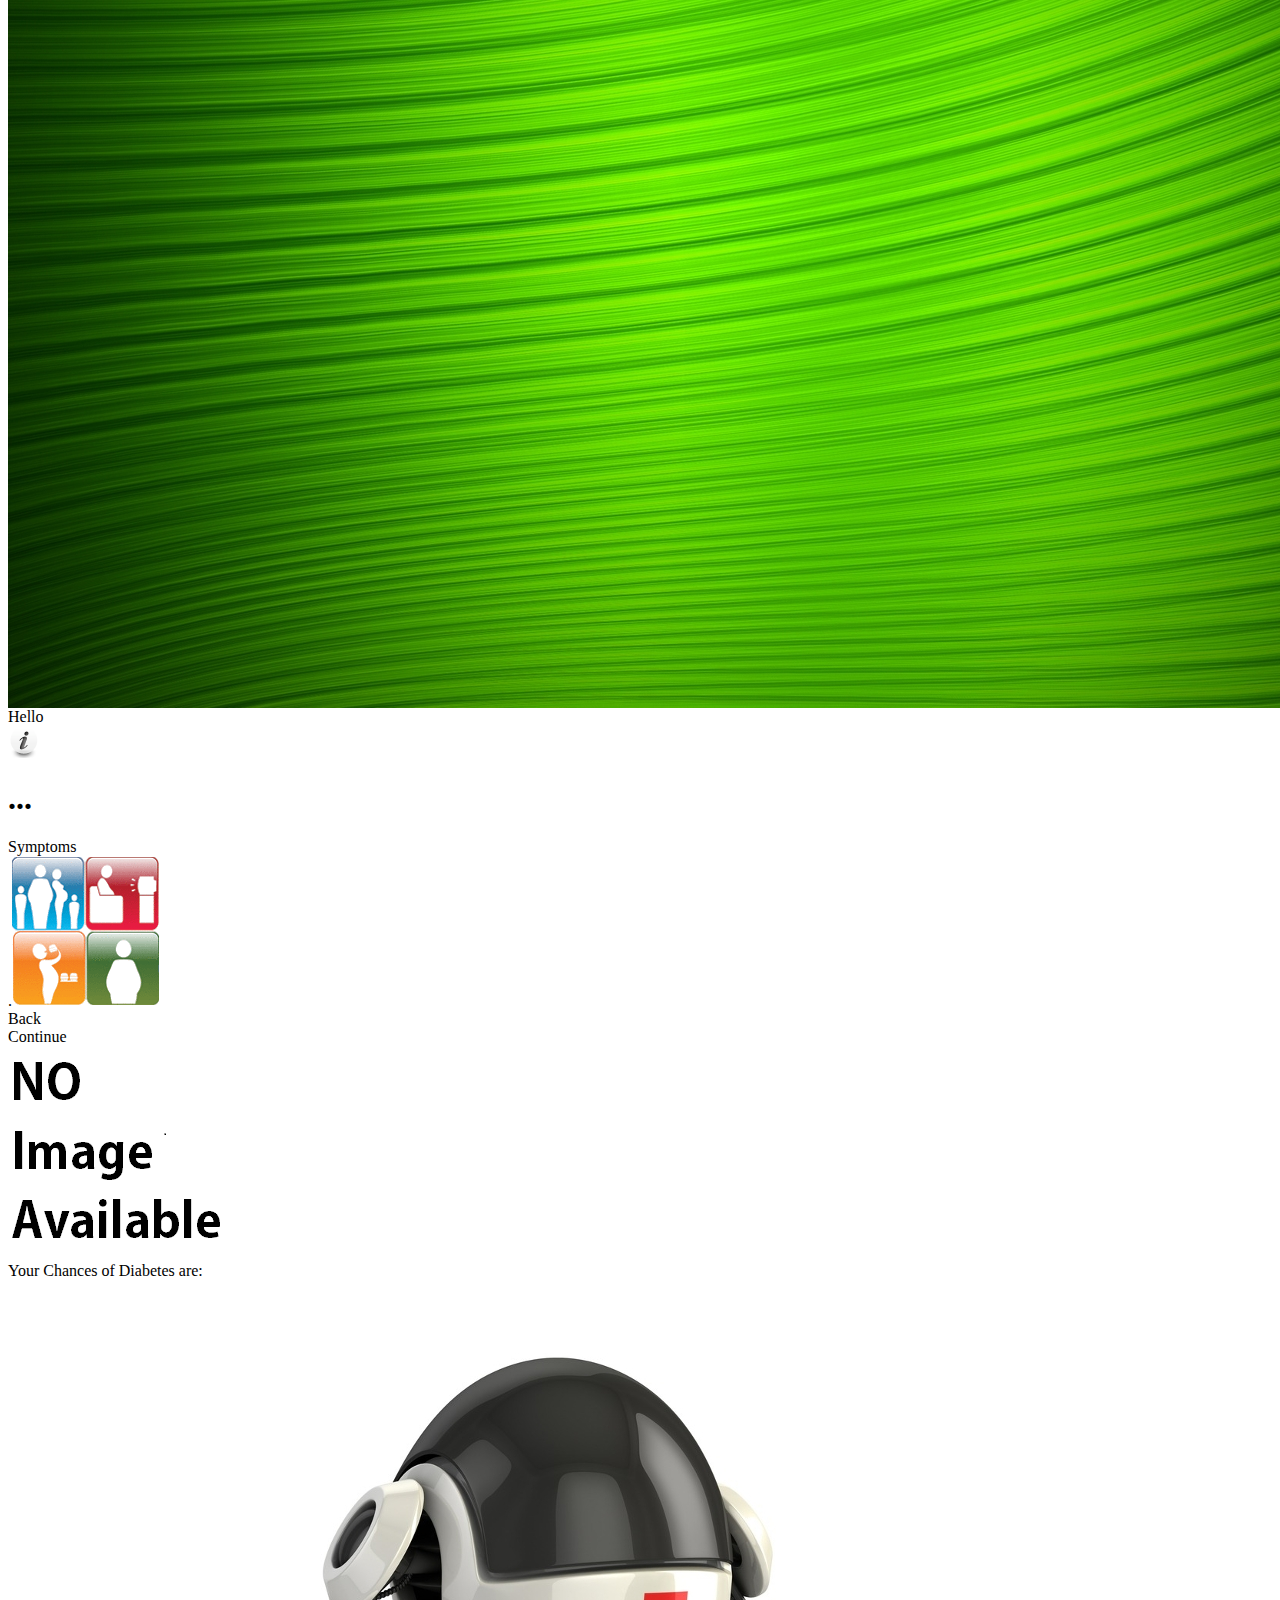
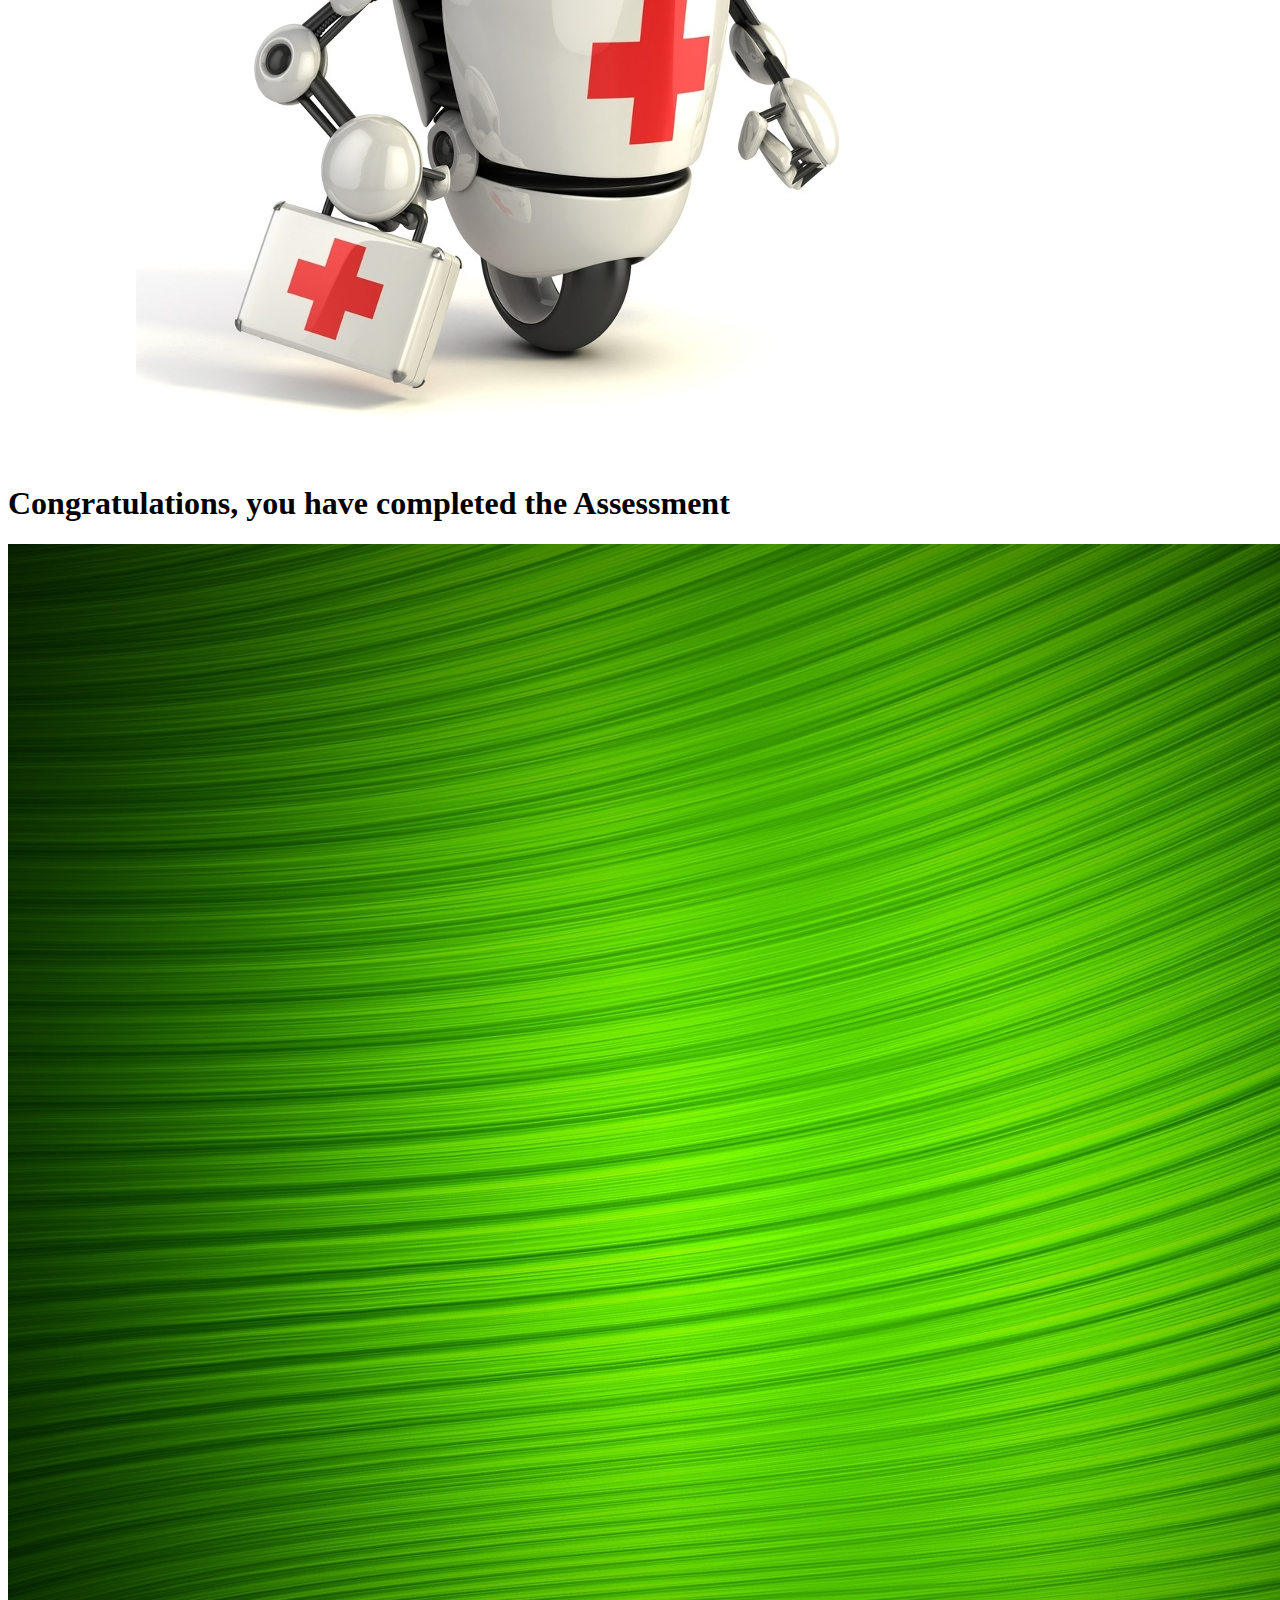
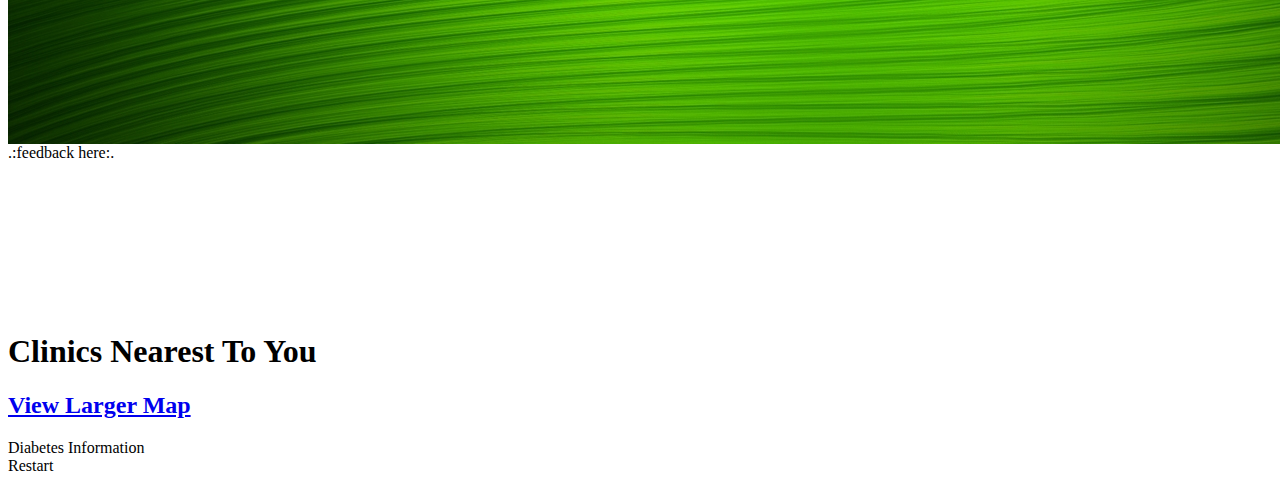
==== commit 18b7a260: "repush" ====
--- a/index.html
+++ b/index.html
@@ -51,7 +51,7 @@
 	<div class="feedback"></div>
 
 	</div>
-	</div>
+	
 
 	<img class="imgBg" id="symImg" src="images/level/lime.jpg">
 	<div class="section" id="advisor">
@@ -116,7 +116,7 @@
 	</div>
 	</div>
 
-    <div id="lb1">Diabetes Information</div><div id="lb2">Questionaire</div><div id="lb3">Restart</div>
+    <div id="lb1">Diabetes Information</div><div id="lb3">Restart</div>
 	</div>
 
 	</body>
--- a/css/style1366.css
+++ b/css/style1366.css
@@ -354,6 +354,7 @@
 	width:67.5%;
 	position:absolute;
 	left:1.25%;
+	background:white;
 }
 
 #profile .questions, #lifestyle .questions,.illust
@@ -383,7 +384,7 @@
     width:20%;
 }
 
-#profile .questions .options,#lifestyle .questions .options
+#profile .questions .options,#lifestyle .questions .options,#profile .questions .moptions,#lifestyle .questions .moptions
 {
     width:45%;height:27.5%;
     position:relative;
@@ -855,8 +856,43 @@
     box-shadow: 0px 0px 10px 1px silver;
     z-index:5;
     background:white;
-    text-align:center;
     display:none;
+    text-align:center;
+    transform:scale(1);-webkit-transform:scale(1);
+    transition:500ms ease;-webkit-transition:500ms ease;
+    animation:alert;-webkit-animation:alert 2s;
+}
+
+@-webkit-keyframes alert {
+  0%   { transform: scale(1); -webkit-transform: scale(1);}
+  25%  { transform: scale(1.2); -webkit-transform: scale(1.2);}
+  50%  { transform: scale(1); -webkit-transform: scale(1);}
+  75%   { transform: scale(1.2); -webkit-transform: scale(1.2);}
+  100% { transform: scale(1); -webkit-transform: scale(1);}
+}
+
+@-moz-keyframes alert {
+  0%   { transform: scale(1); -moz-transform: scale(1);}
+  25%  { transform: scale(1.2); -moz-transform: scale(1.2);}
+  50%  { transform: scale(1); -moz-transform: scale(1);}
+  75%   { transform: scale(1.2); -moz-transform: scale(1.2);}
+  100% { transform: scale(1); -moz-transform: scale(1);}
+}
+
+@-o-keyframes alert {
+  0%   { transform: scale(1); -o-transform: scale(1);}
+  25%  { transform: scale(1.2); -o-transform: scale(1.2);}
+  50%  { transform: scale(1); -o-transform: scale(1);}
+  75%   { transform: scale(1.2); -o-transform: scale(1.2);}
+  100% { transform: scale(1); -o-transform: scale(1);}
+}
+
+@keyframes alert {
+  0%   { transform: scale(1); -webkit-transform: scale(1);}
+  25%  { transform: scale(1.2); -webkit-transform: scale(1.2);}
+  50%  { transform: scale(1); -webkit-transform: scale(1);}
+  75%   { transform: scale(1.2); -webkit-transform: scale(1.2);}
+  100% { transform: scale(1); -webkit-transform: scale(1);}
 }
 
 #chances p
@@ -1129,6 +1165,11 @@
     box-shadow:none;
 }
 
+#profile .symptomsresults div h1
+{
+    font-size:2.5em;
+}
+
 #directions
 {
     position:absolute;
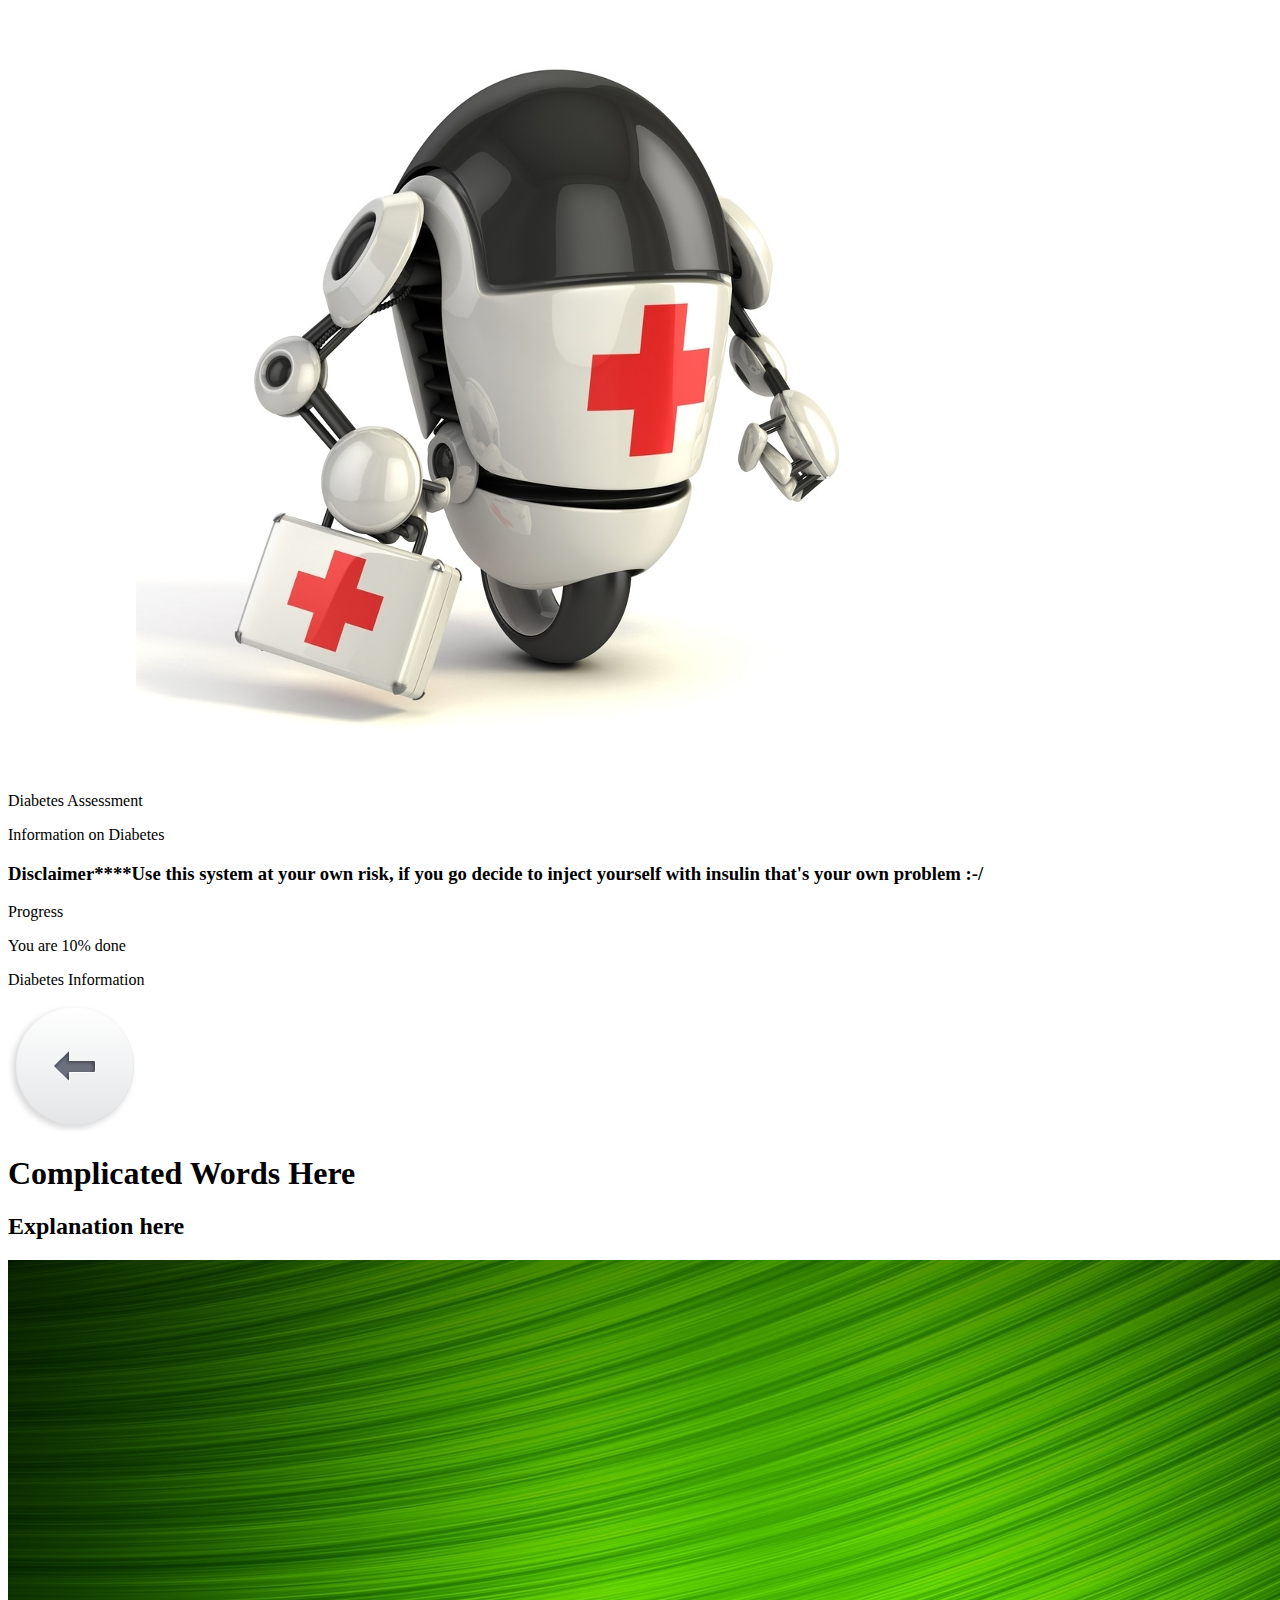
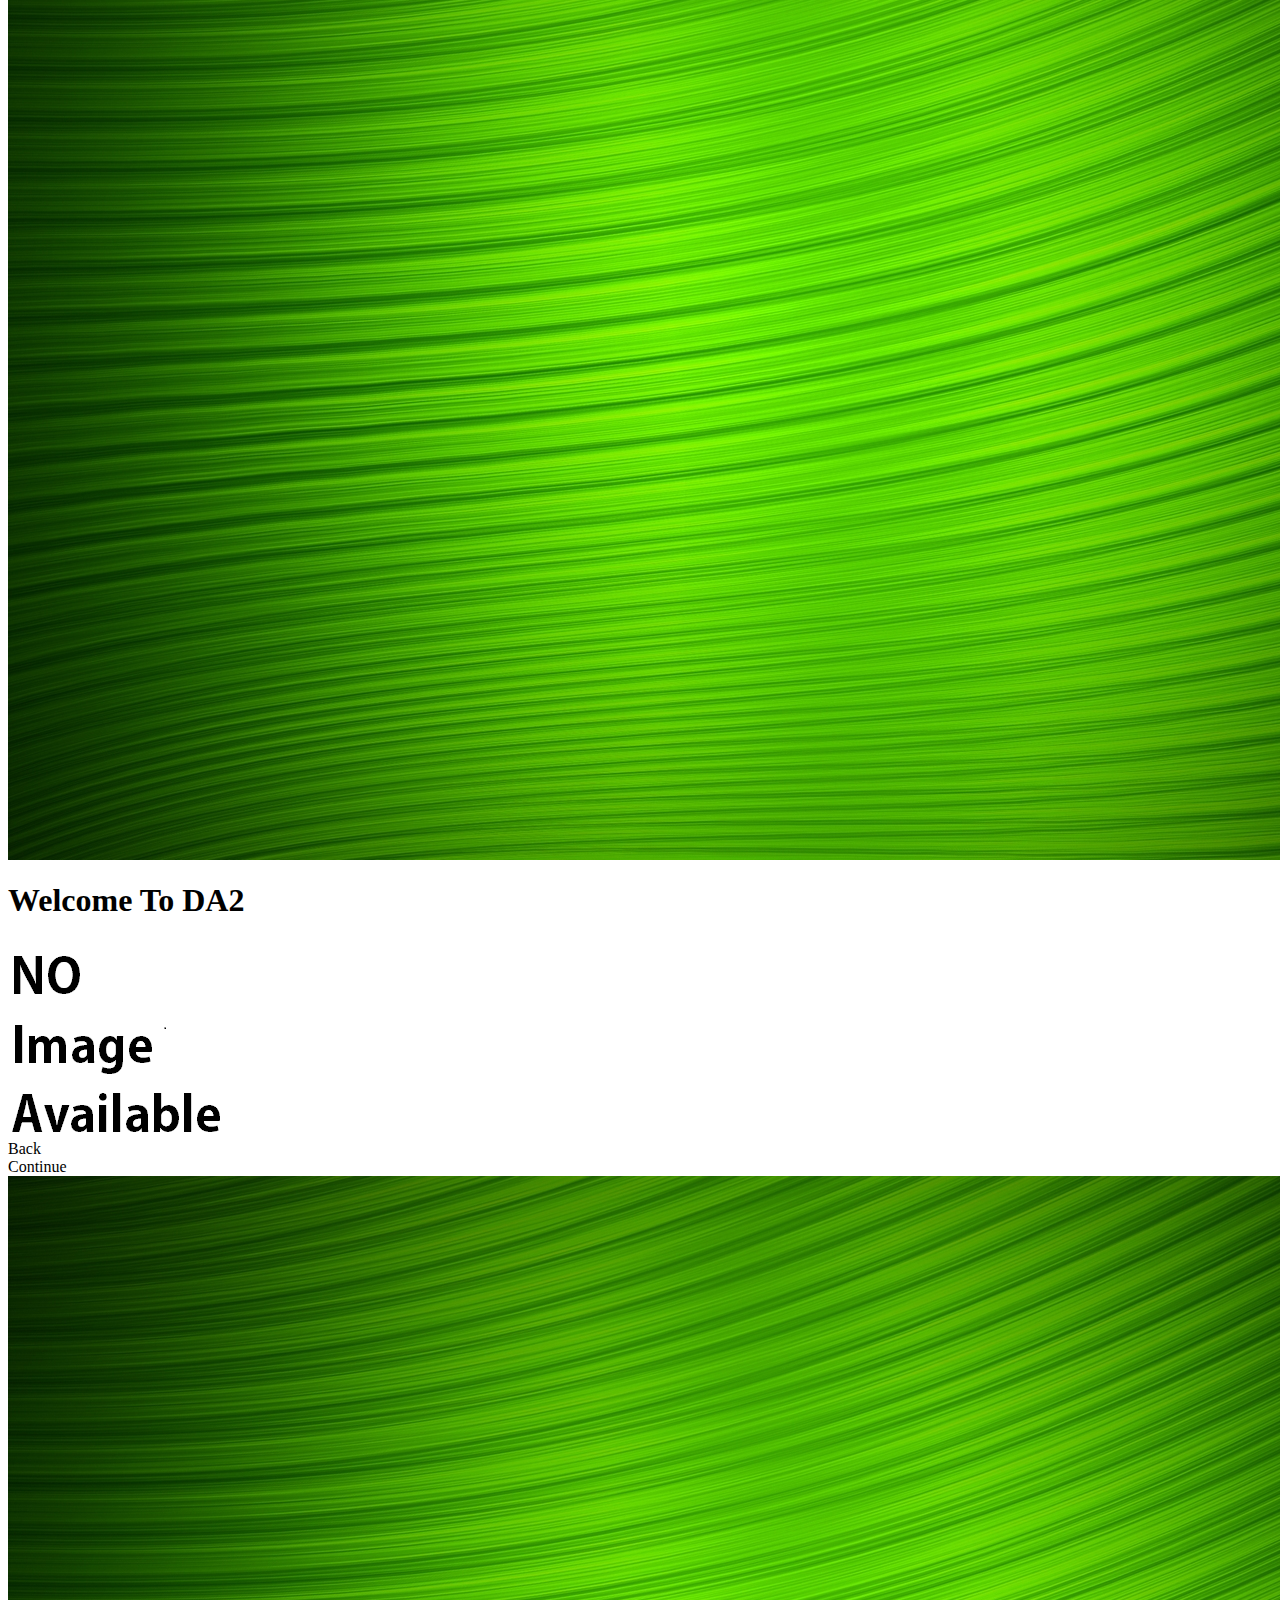
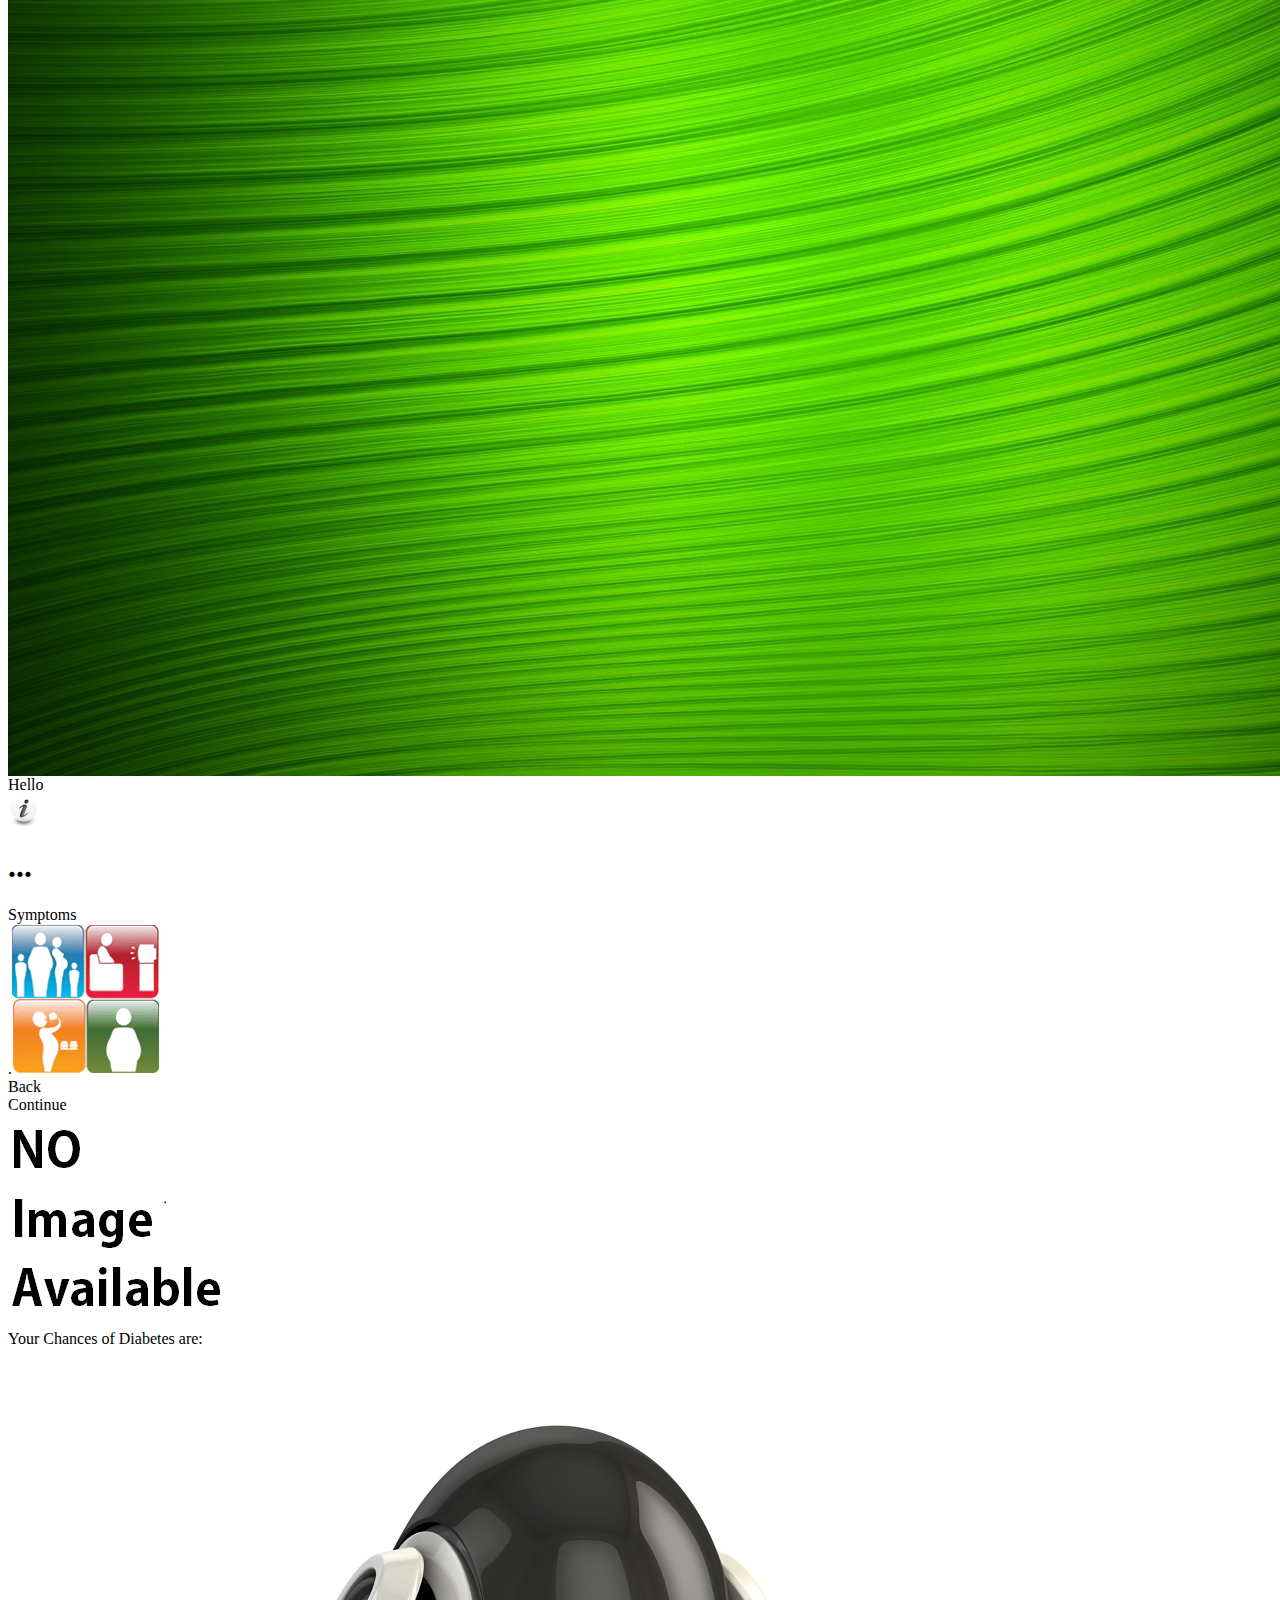
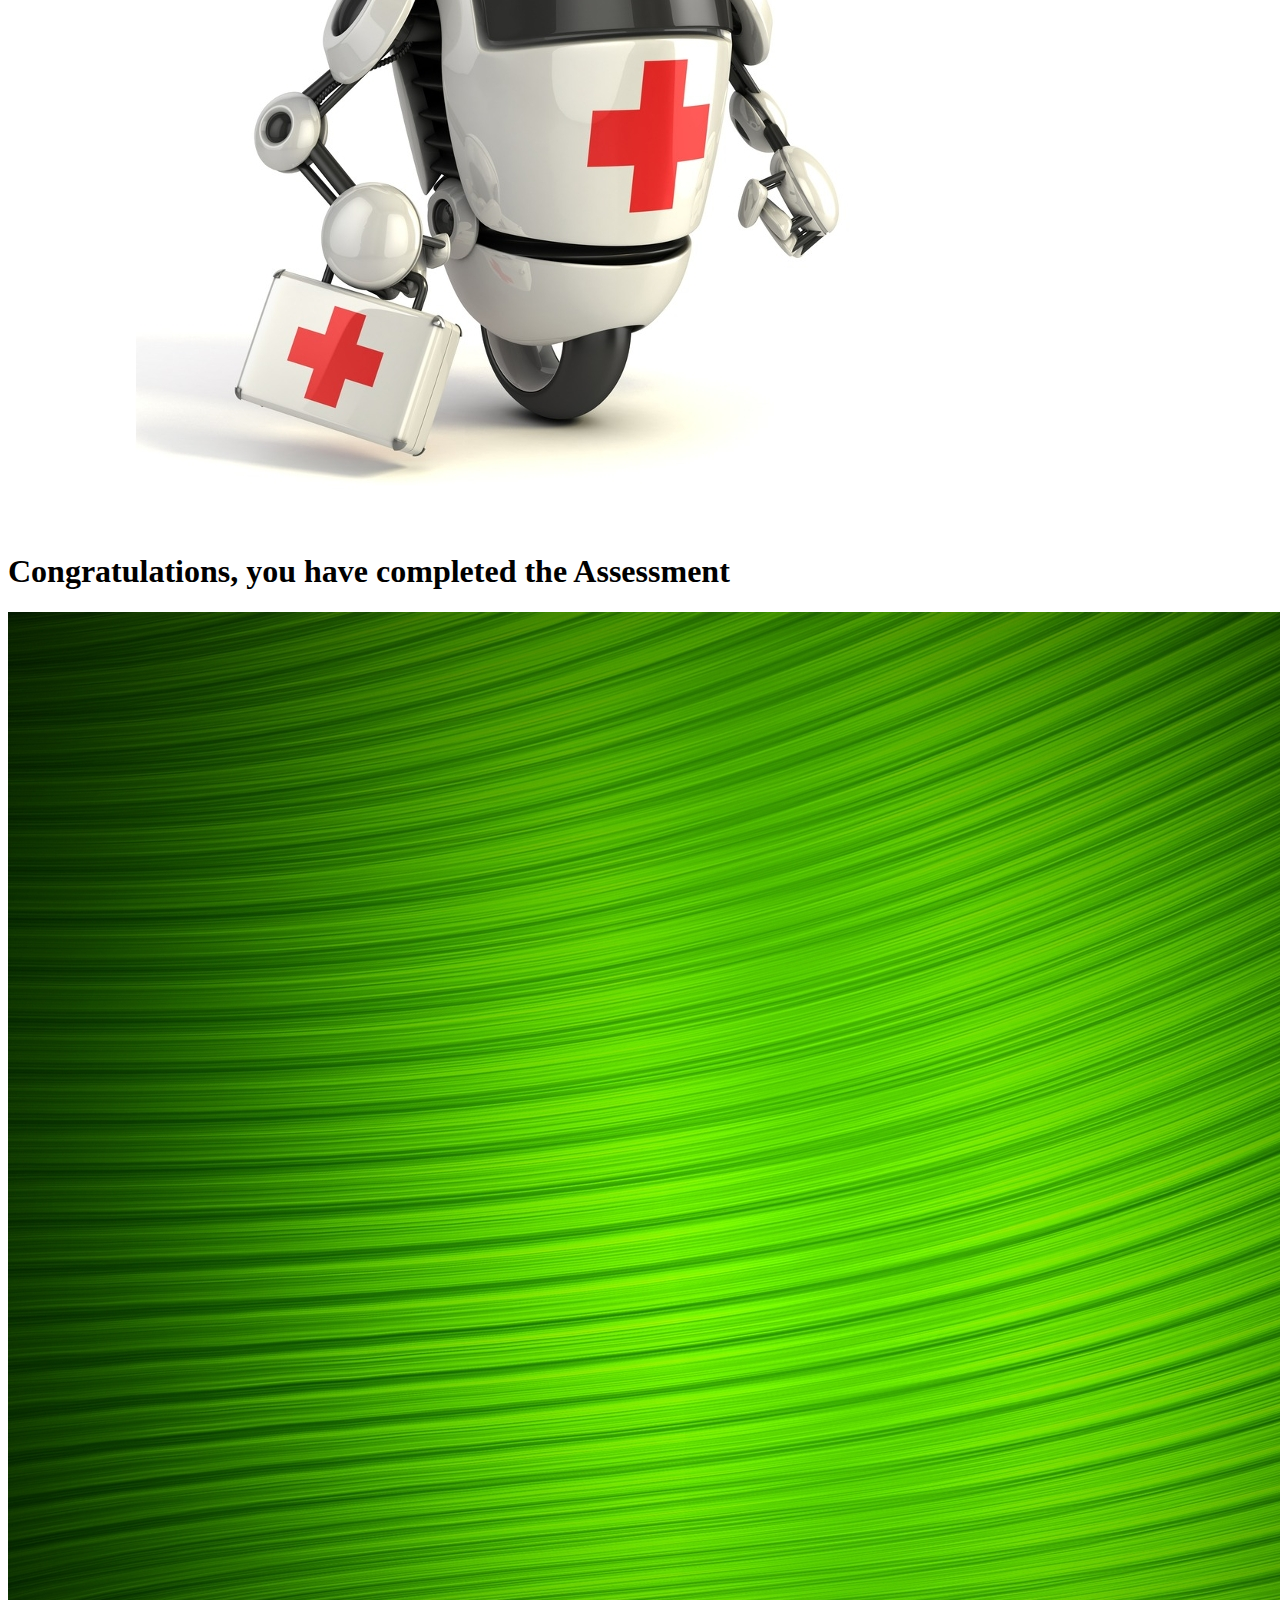
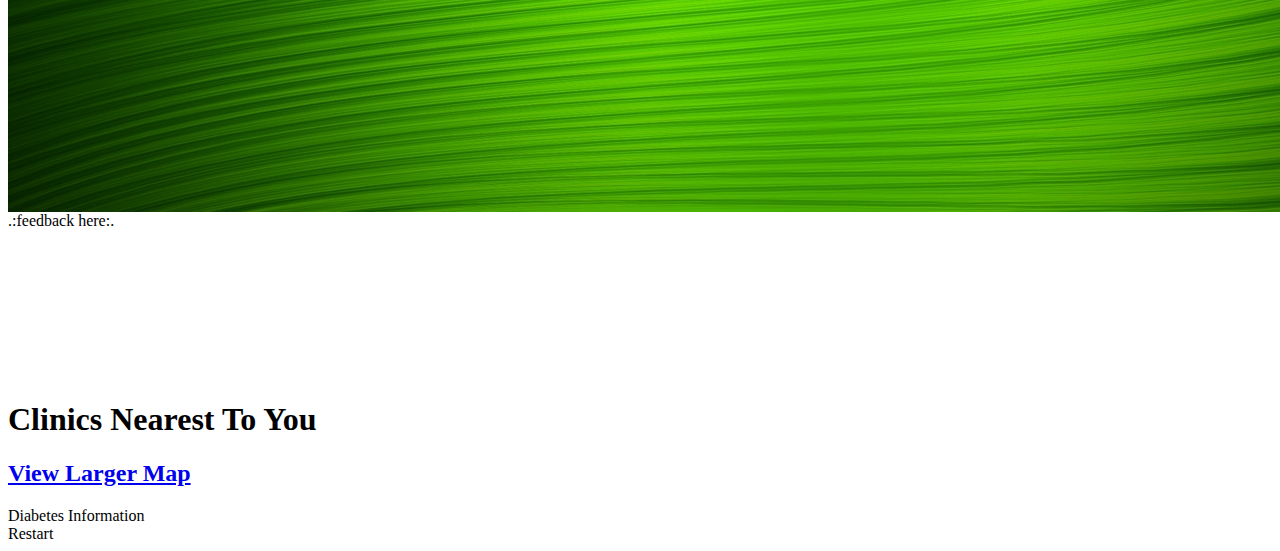
==== commit 10ae0b2a: "50% done with progress" ====
--- a/index.html
+++ b/index.html
@@ -20,6 +20,8 @@
 	<div id="theAdvisor" title="Check your chance of having diabetes"><p>Diabetes Assessment</p></div><div id="moreInfo" title="Learn about Diabetes Mellitus"><p>Information on Diabetes</p></div>
 	<h3>Disclaimer****Use this system at your own risk, if you go decide to inject yourself with insulin that's your own problem :-/</h3>
 	</div>
+
+    <div id="progress"><p>Progress</p><div id="bar"><p>You are <span id="pbar">10</span>% done </p><div id="thebar"></div></div></div>
 
 	<div id="diabetesInfo">
 		<div id="toolbar"><p>Diabetes Information</p> <img src="images/icons/back.png" onclick="backtoSplash()"></div>
--- a/css/style1366.css
+++ b/css/style1366.css
@@ -33,6 +33,50 @@
     z-index:5;
     background-image:linear-gradient(white,silver);
     overflow:auto;
+}
+
+#progress
+{
+    width:300px;
+    height:50px;
+    background:white;
+    border-radius:5px;
+    box-shadow:0px 0px 2px silver;-webkit-box-shadow:0px 0px 2px silver;
+    position:absolute;
+    left:50%;bottom:0;
+    padding:5px;
+    z-index:1000000;
+    text-align:center;
+}
+
+#bar
+{
+    height:50%;
+    width:100%;
+    box-shadow:inset 0px 0px 10px 2px silver;
+    background:rgb(235,235,235);
+    position:relative;
+    border-radius:15px;
+    padding:2px;
+    box-sizing:border-box;
+    border:1px silver solid;
+    font-family:helvetica;
+}
+
+#bar p
+{
+    z-index:2;
+    font-family:helvetica;
+    position:relative;
+}
+
+#thebar
+{
+    height:100%;width:0;
+    background-image:linear-gradient(white,silver);
+    position:absolute;
+    top:0;
+    border-radius:15px;
 }
 
 #splash #logoC
@@ -858,9 +902,13 @@
     background:white;
     display:none;
     text-align:center;
-    transform:scale(1);-webkit-transform:scale(1);
     transition:500ms ease;-webkit-transition:500ms ease;
-    animation:alert;-webkit-animation:alert 2s;
+}
+
+.animateme
+{
+    transform:scale(1);-webkit-transform:scale(1);    
+    animation:alert 1s;-webkit-animation:alert 1s;
 }
 
 @-webkit-keyframes alert {
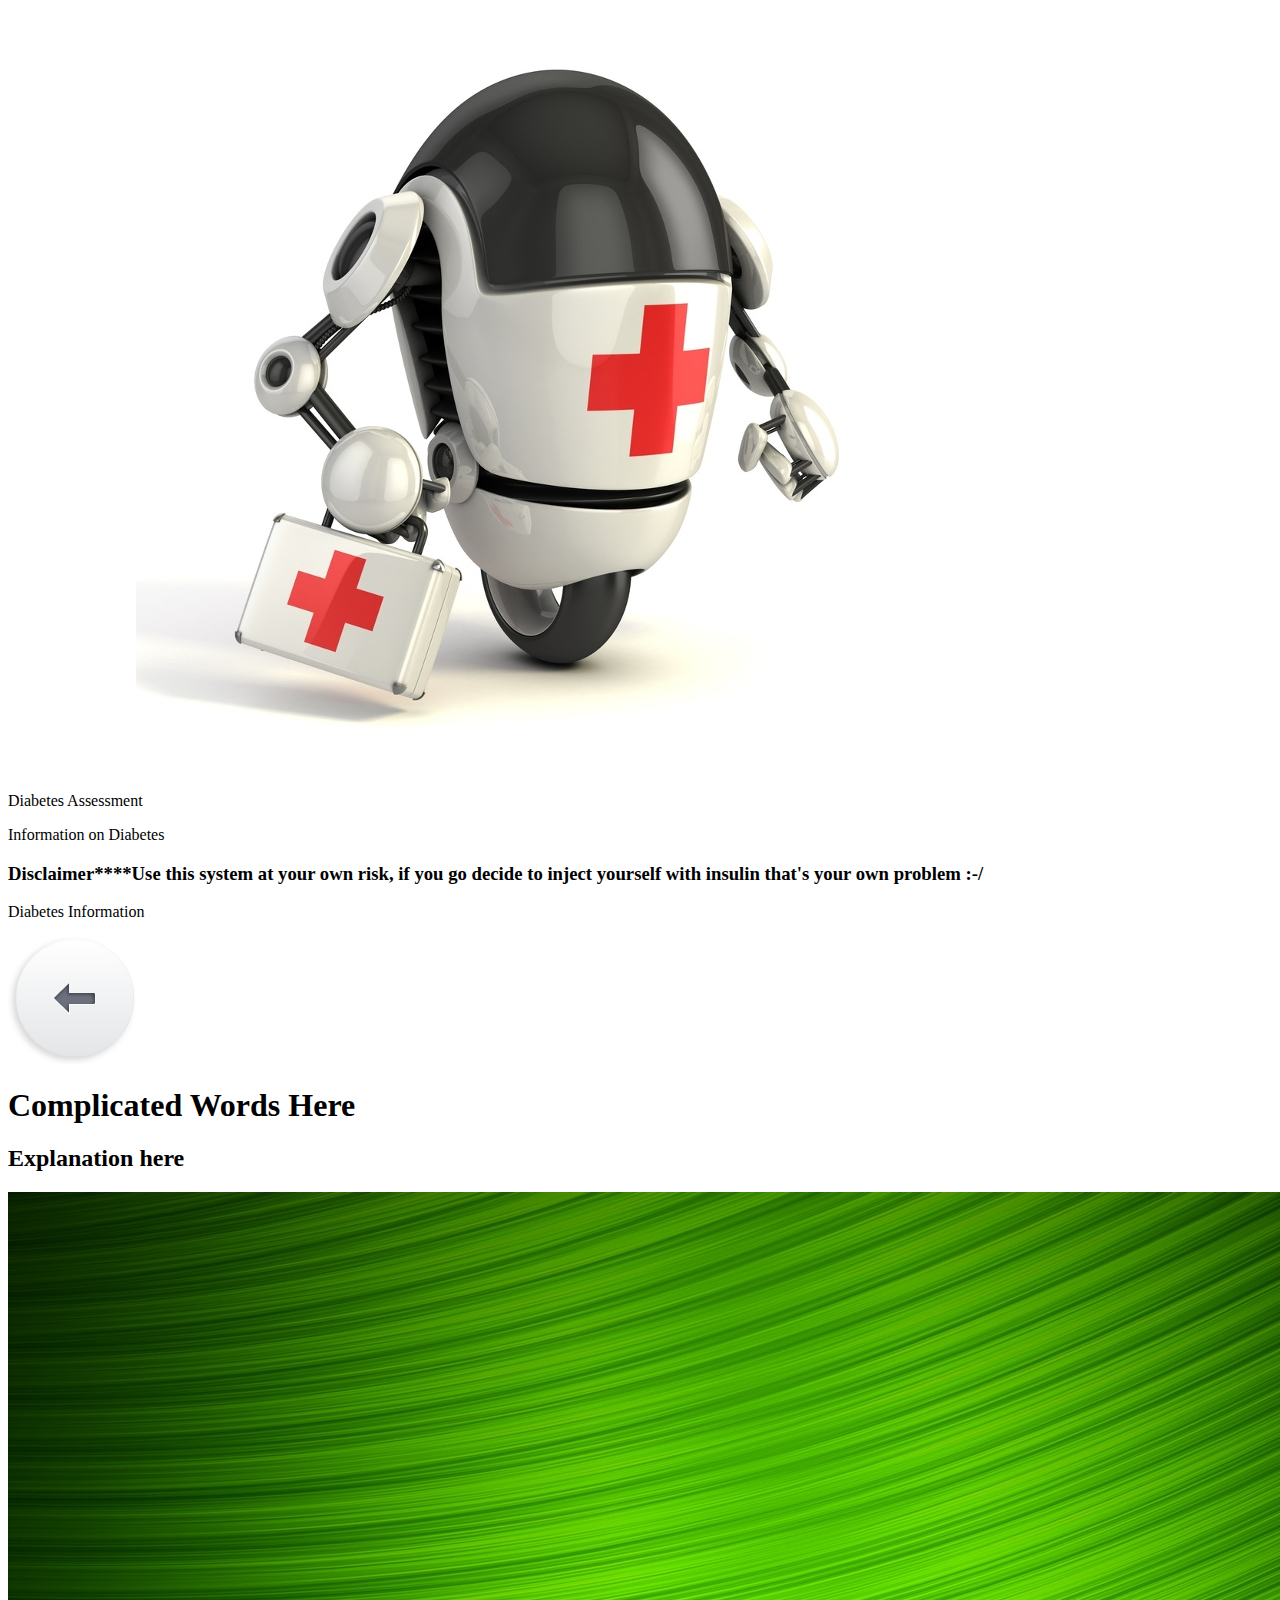
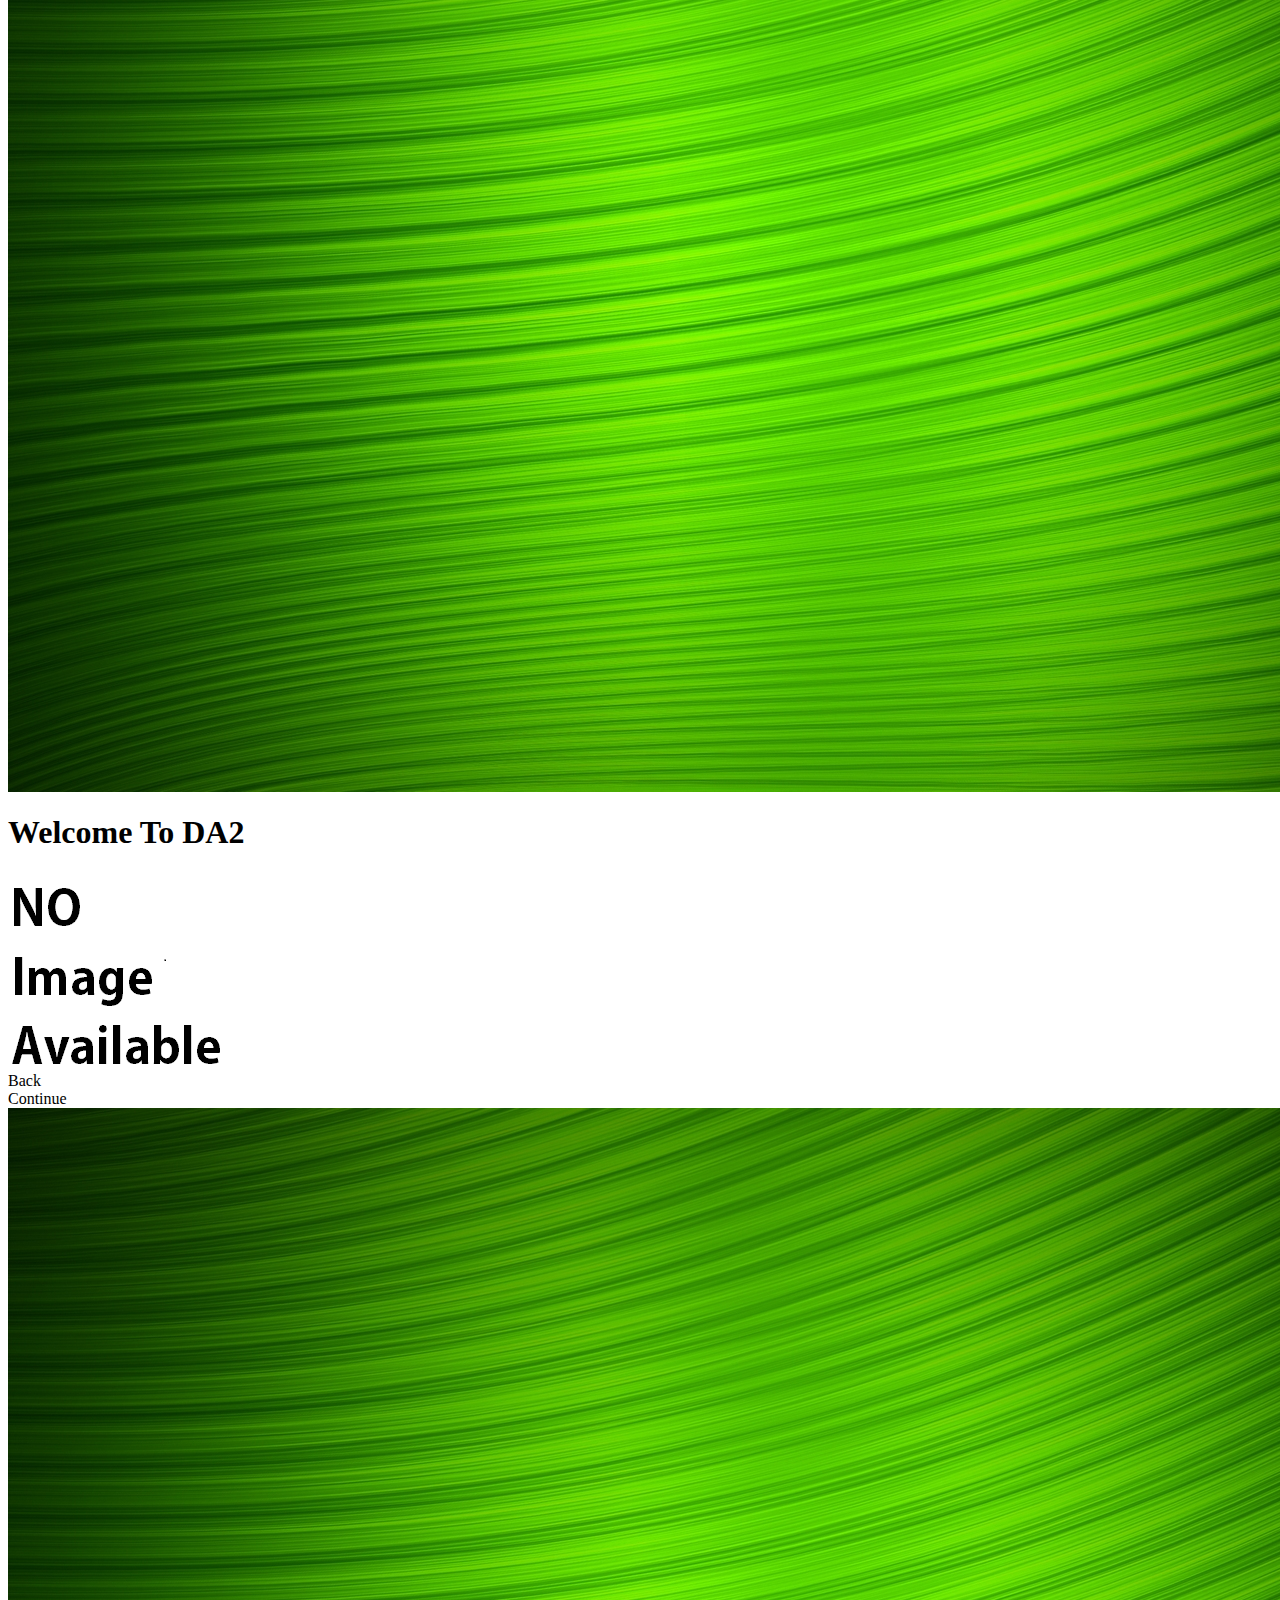
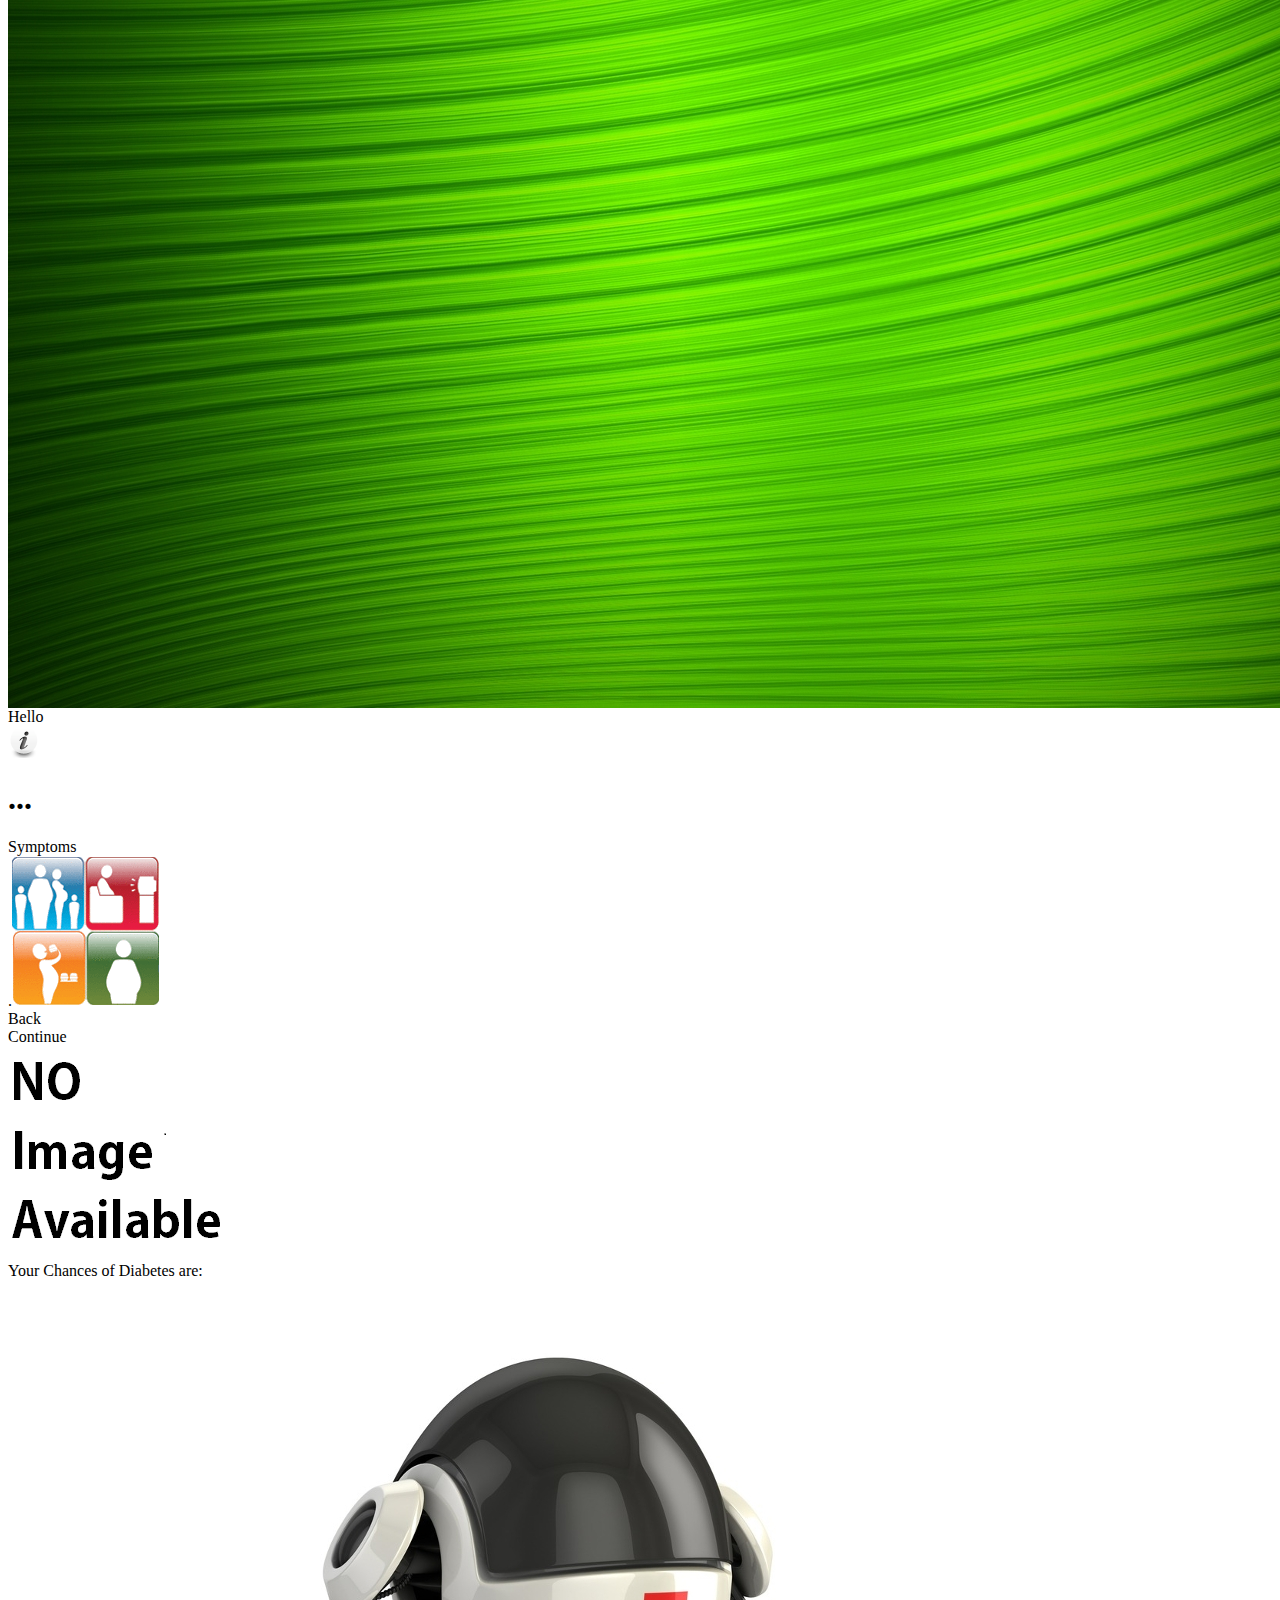
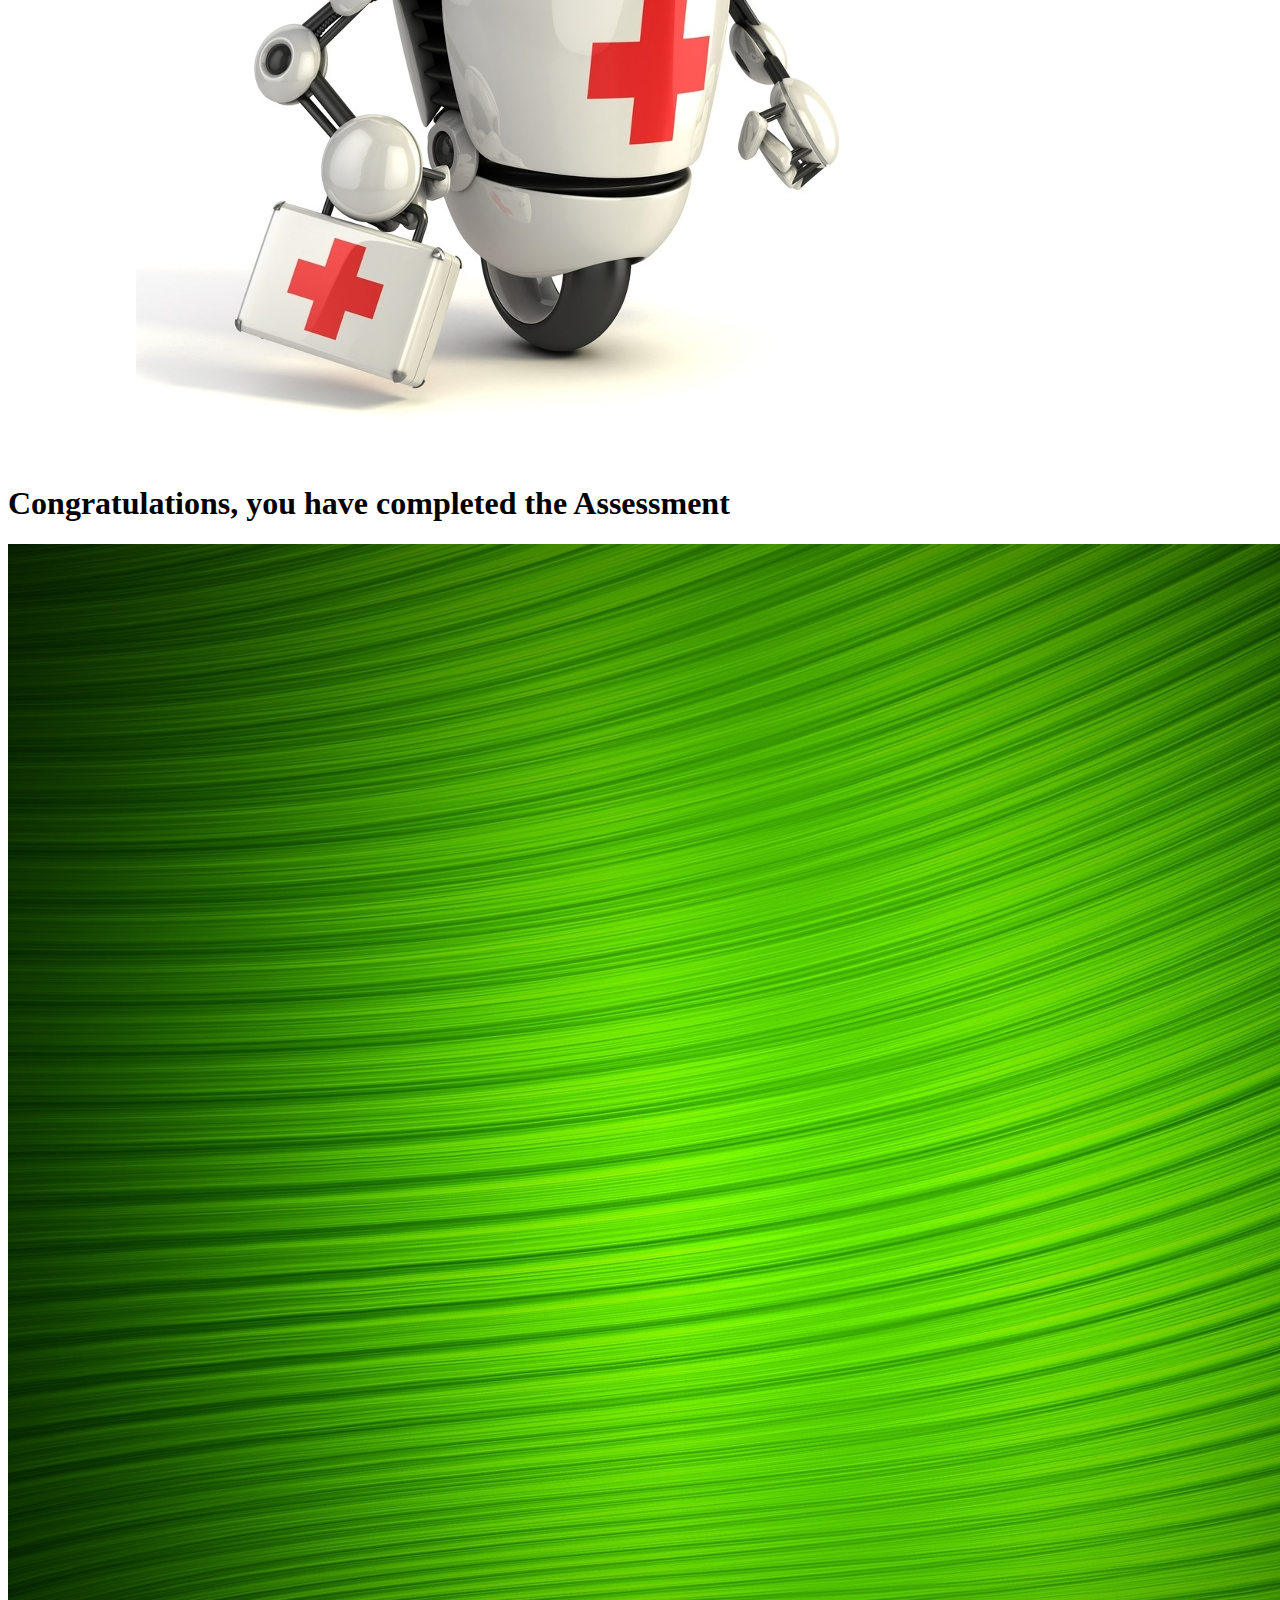
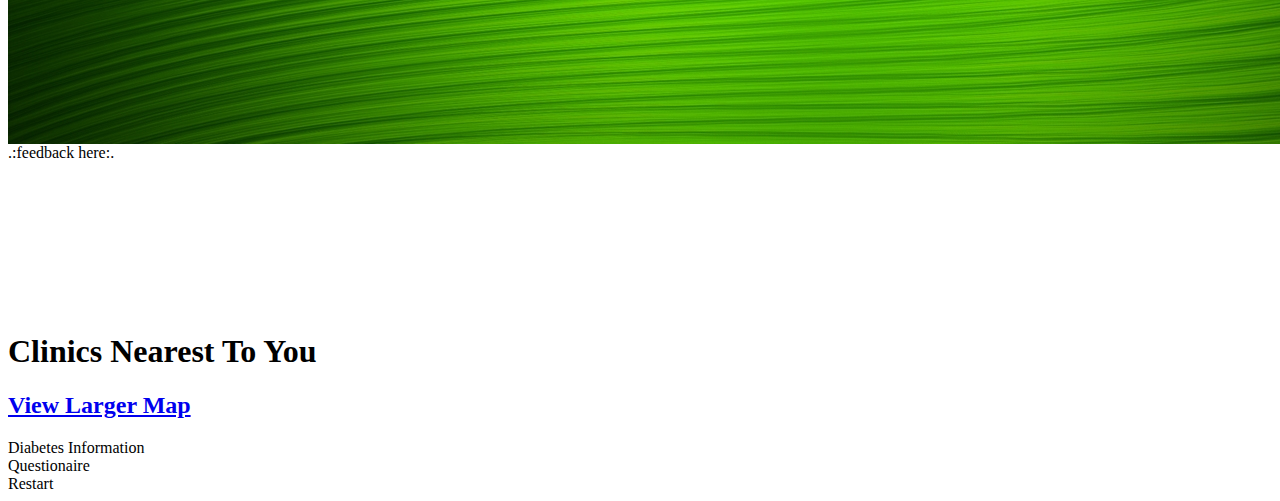
==== commit cc139656: "changes i think..." ====
--- a/index.html
+++ b/index.html
@@ -21,12 +21,11 @@
 	<h3>Disclaimer****Use this system at your own risk, if you go decide to inject yourself with insulin that's your own problem :-/</h3>
 	</div>
 
-    <div id="progress"><p>Progress</p><div id="bar"><p>You are <span id="pbar">10</span>% done </p><div id="thebar"></div></div></div>
-
 	<div id="diabetesInfo">
 		<div id="toolbar"><p>Diabetes Information</p> <img src="images/icons/back.png" onclick="backtoSplash()"></div>
 		<div class="speech" id="dbInfo">
-		<div id="dInfoOptions"></div>
+		<div id="dInfo
+		"></div>
 		<div id="dInfo"></div>
         <div id="dExtraInfo">
         <h1 id="keyw">Complicated Words Here</h1>
@@ -118,7 +117,7 @@
 	</div>
 	</div>
 
-    <div id="lb1">Diabetes Information</div><div id="lb3">Restart</div>
+    <div id="lb1">Diabetes Information</div><div id="lb2">Questionaire</div><div id="lb3">Restart</div>
 	</div>
 
 	</body>
--- a/css/style1366.css
+++ b/css/style1366.css
@@ -39,14 +39,26 @@
 {
     width:300px;
     height:50px;
-    background:white;
+    background:rgba(255,255,255,0.7);
     border-radius:5px;
     box-shadow:0px 0px 2px silver;-webkit-box-shadow:0px 0px 2px silver;
     position:absolute;
-    left:50%;bottom:0;
-    padding:5px;
-    z-index:1000000;
-    text-align:center;
+    left:50%;bottom:-40px;
+    padding:10px;
+    z-index:4;
+    text-align:center;
+    transition:500ms ease;-webkit-transition:500ms ease;
+    cursor:pointer;
+}
+
+#progress:hover
+{
+    bottom:0;
+}
+
+#progress p
+{
+    font-family:helvetica;
 }
 
 #bar
@@ -76,7 +88,7 @@
     background-image:linear-gradient(white,silver);
     position:absolute;
     top:0;
-    border-radius:15px;
+    border-radius:20px;
 }
 
 #splash #logoC
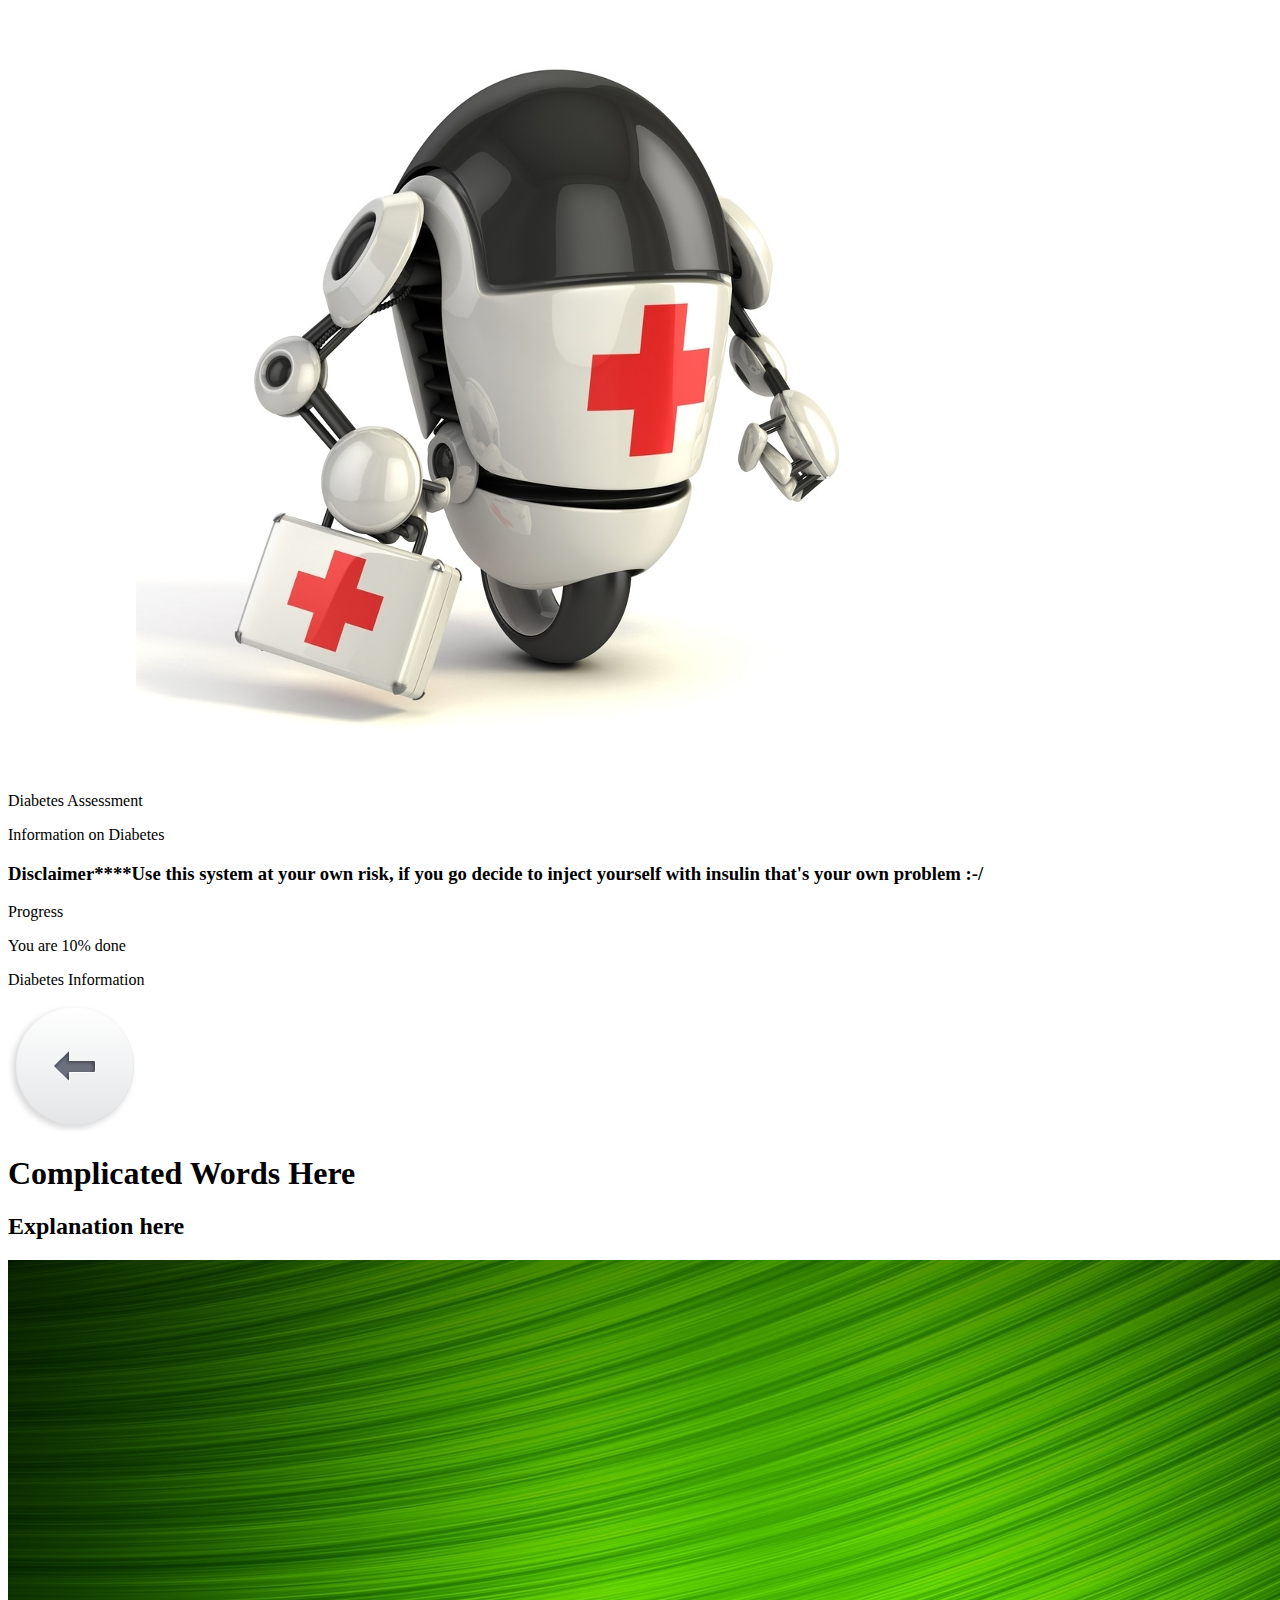
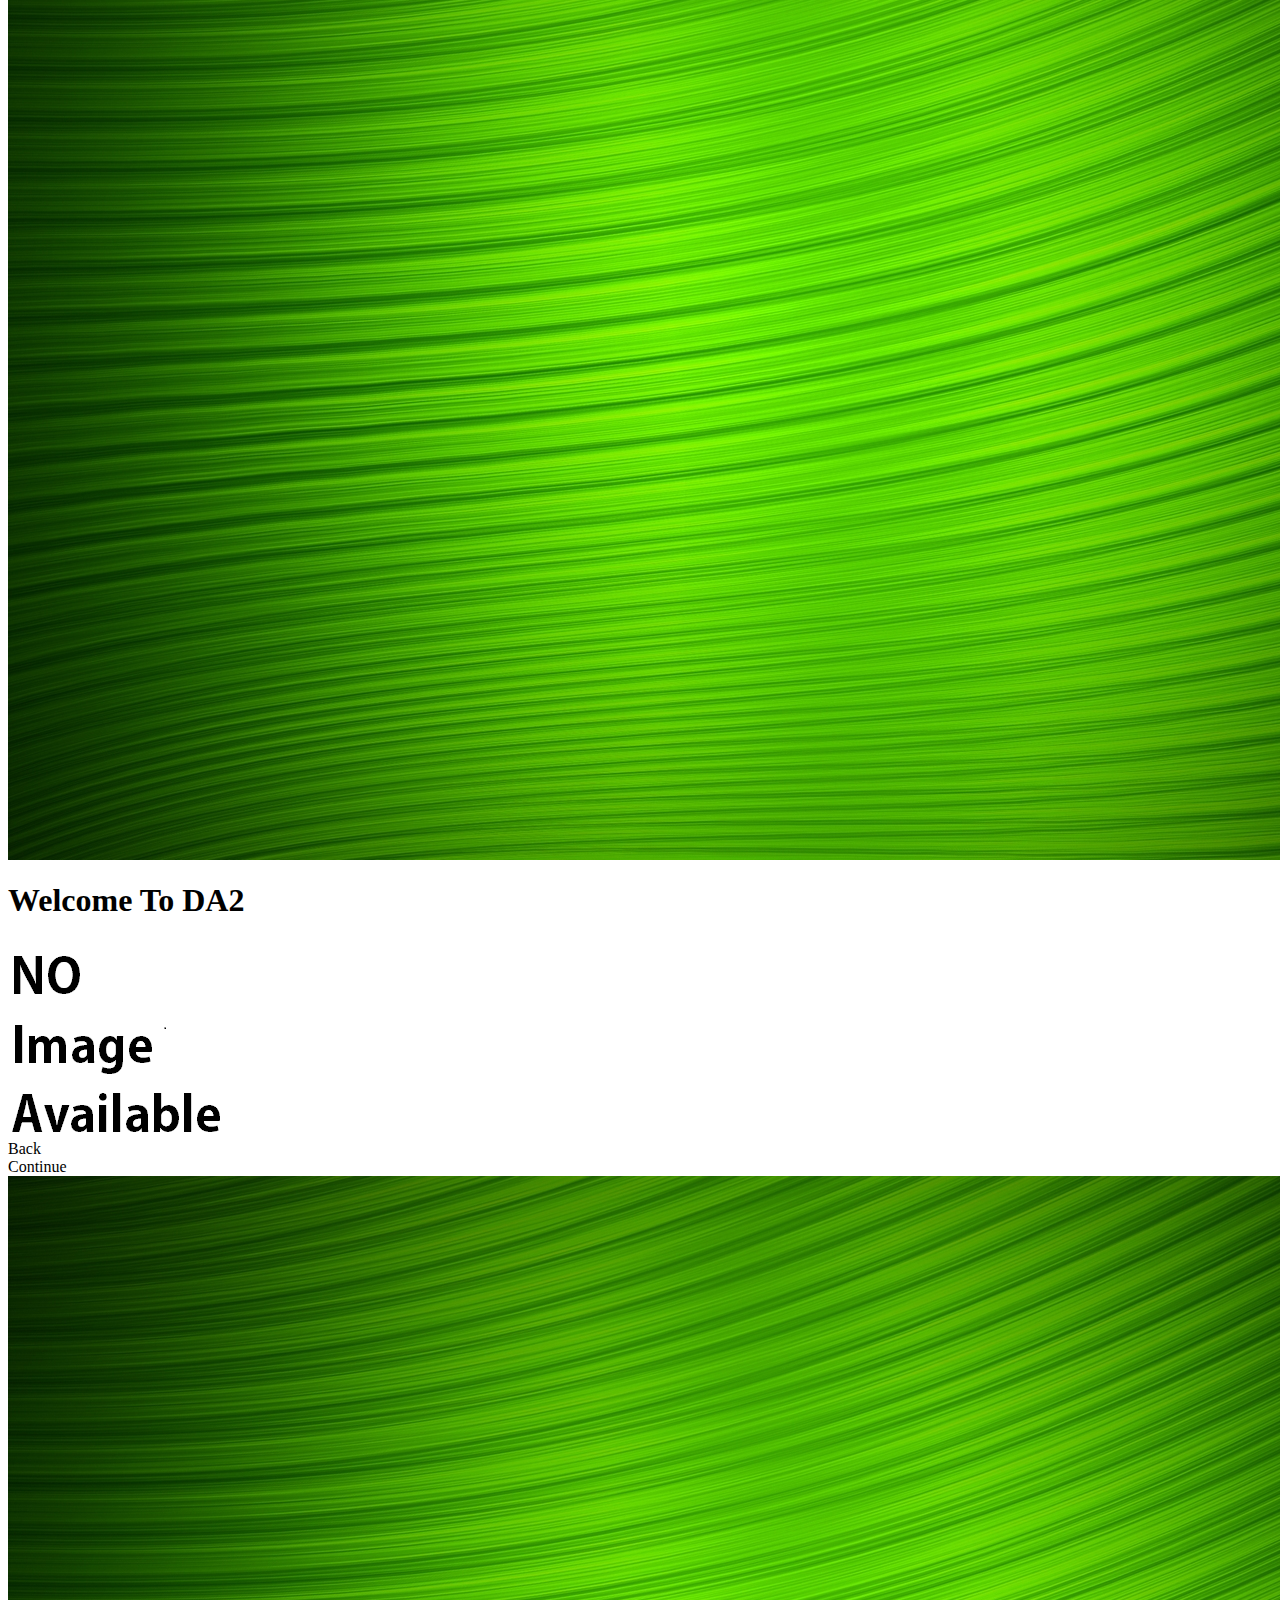
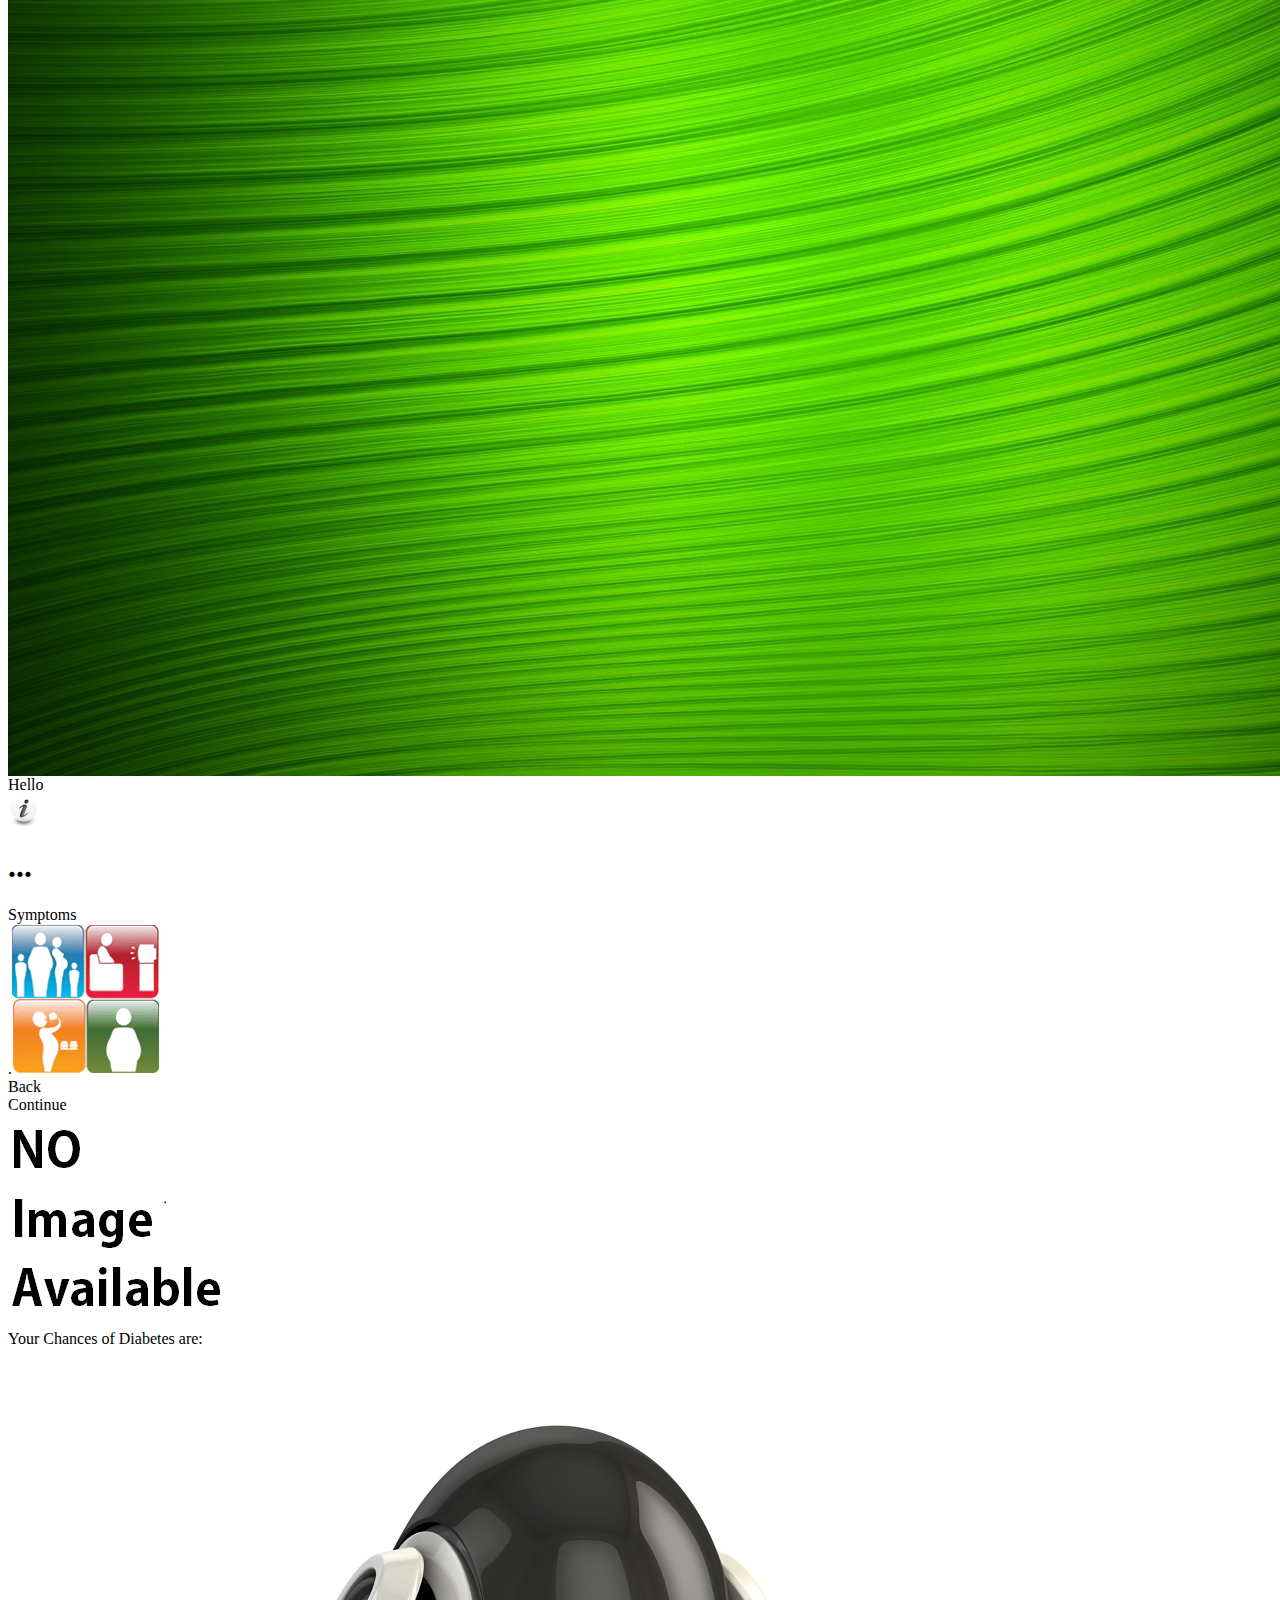
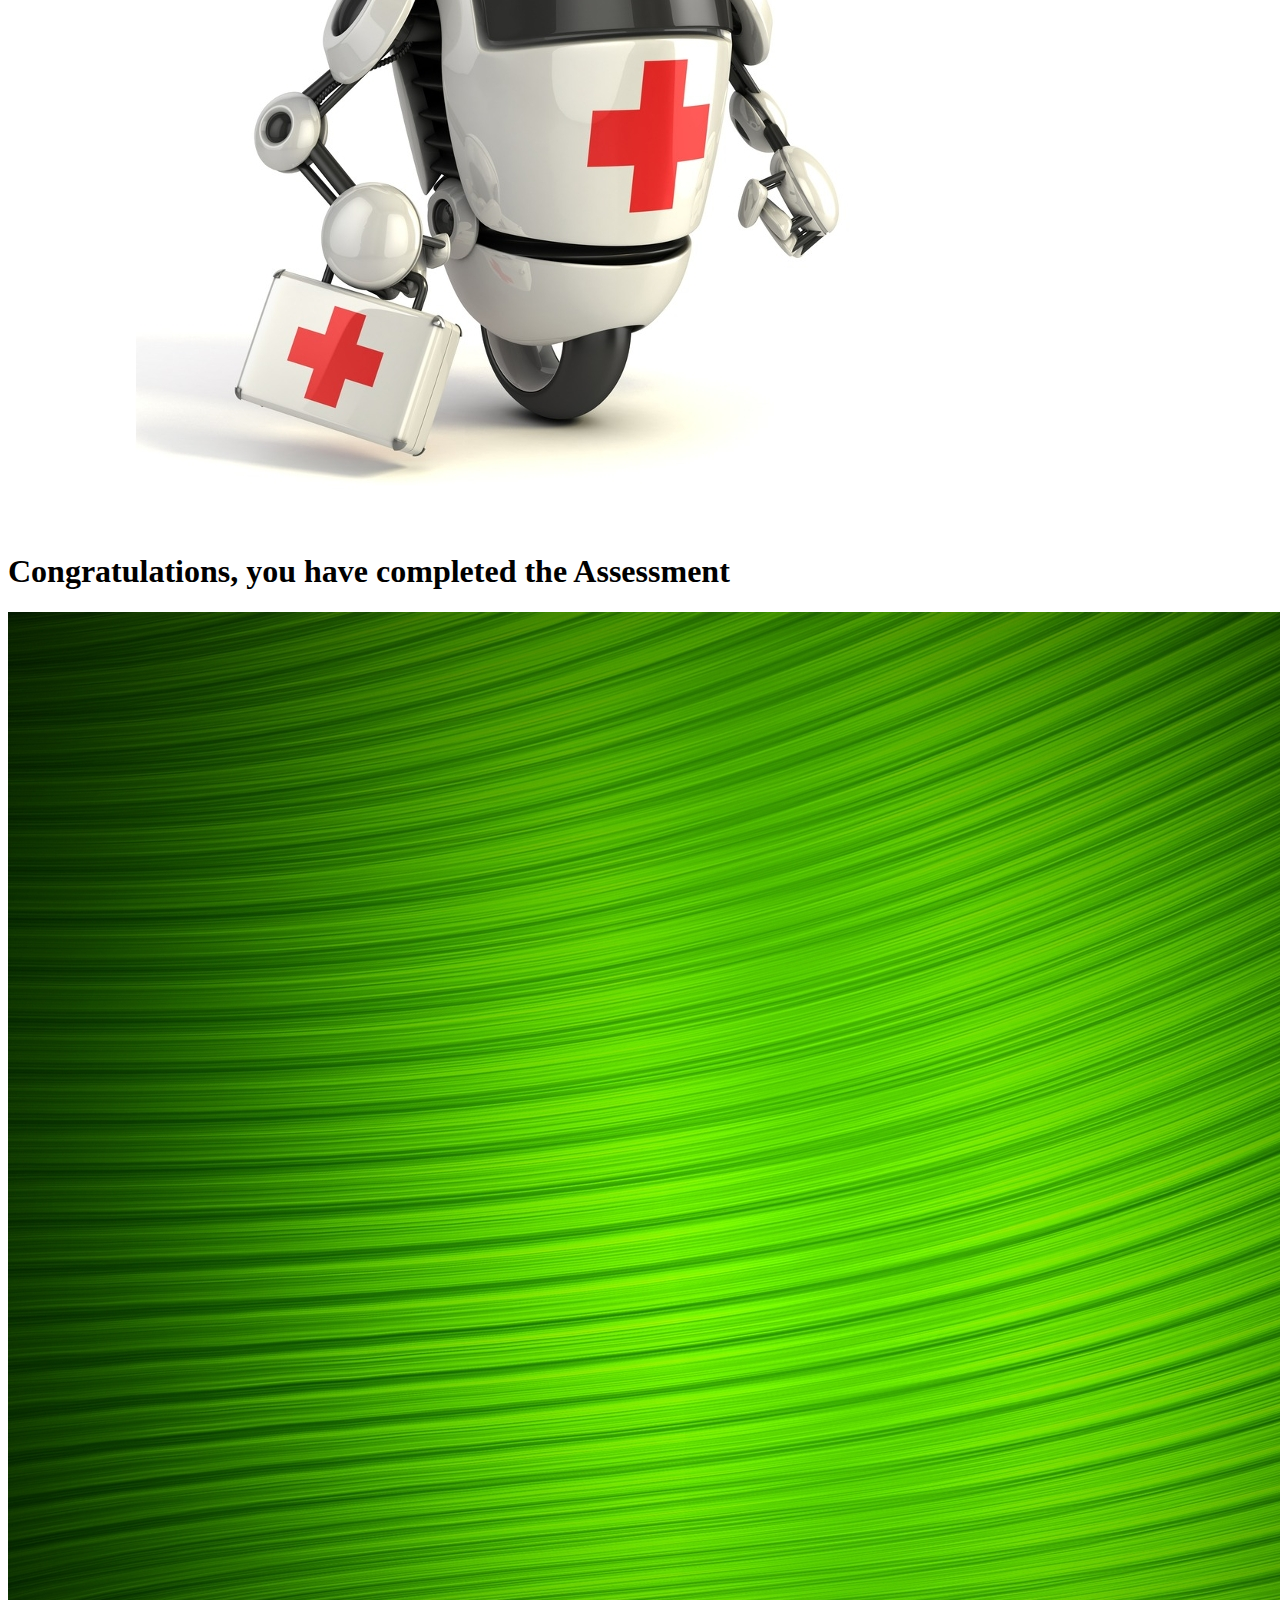
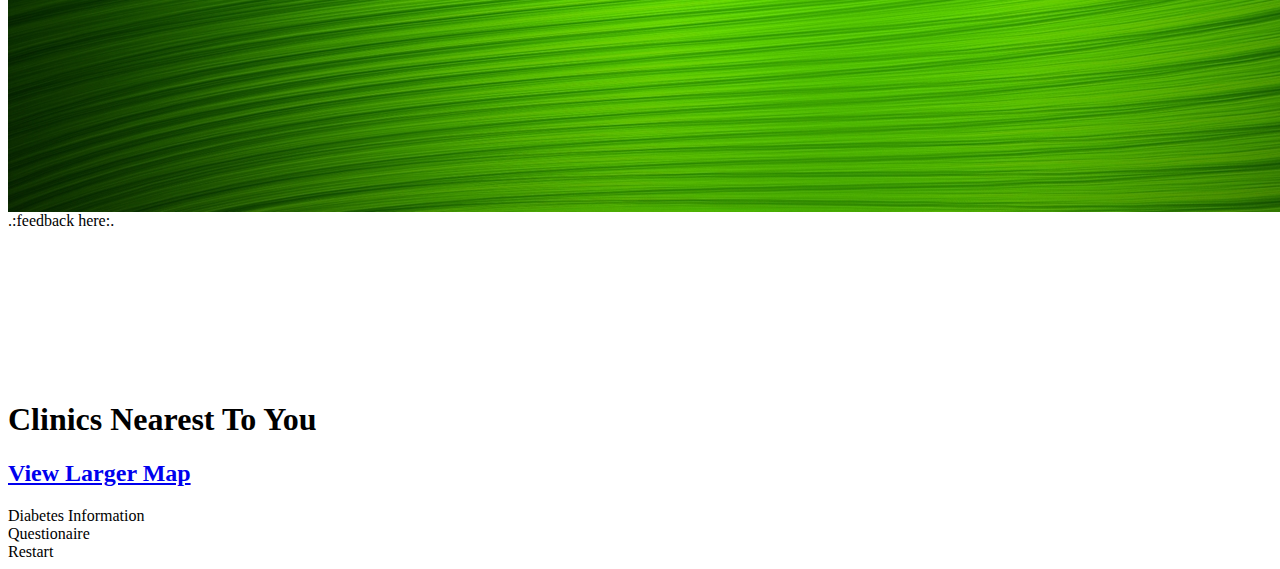
==== commit b7b9df4c: "Merge branch 'testQuestion' of github.com:HonoursDA2/DA into testQuestion" ====
--- a/index.html
+++ b/index.html
@@ -20,6 +20,8 @@
 	<div id="theAdvisor" title="Check your chance of having diabetes"><p>Diabetes Assessment</p></div><div id="moreInfo" title="Learn about Diabetes Mellitus"><p>Information on Diabetes</p></div>
 	<h3>Disclaimer****Use this system at your own risk, if you go decide to inject yourself with insulin that's your own problem :-/</h3>
 	</div>
+
+    <div id="progress"><p>Progress</p><div id="bar"><p>You are <span id="pbar">10</span>% done </p><div id="thebar"></div></div></div>
 
 	<div id="diabetesInfo">
 		<div id="toolbar"><p>Diabetes Information</p> <img src="images/icons/back.png" onclick="backtoSplash()"></div>
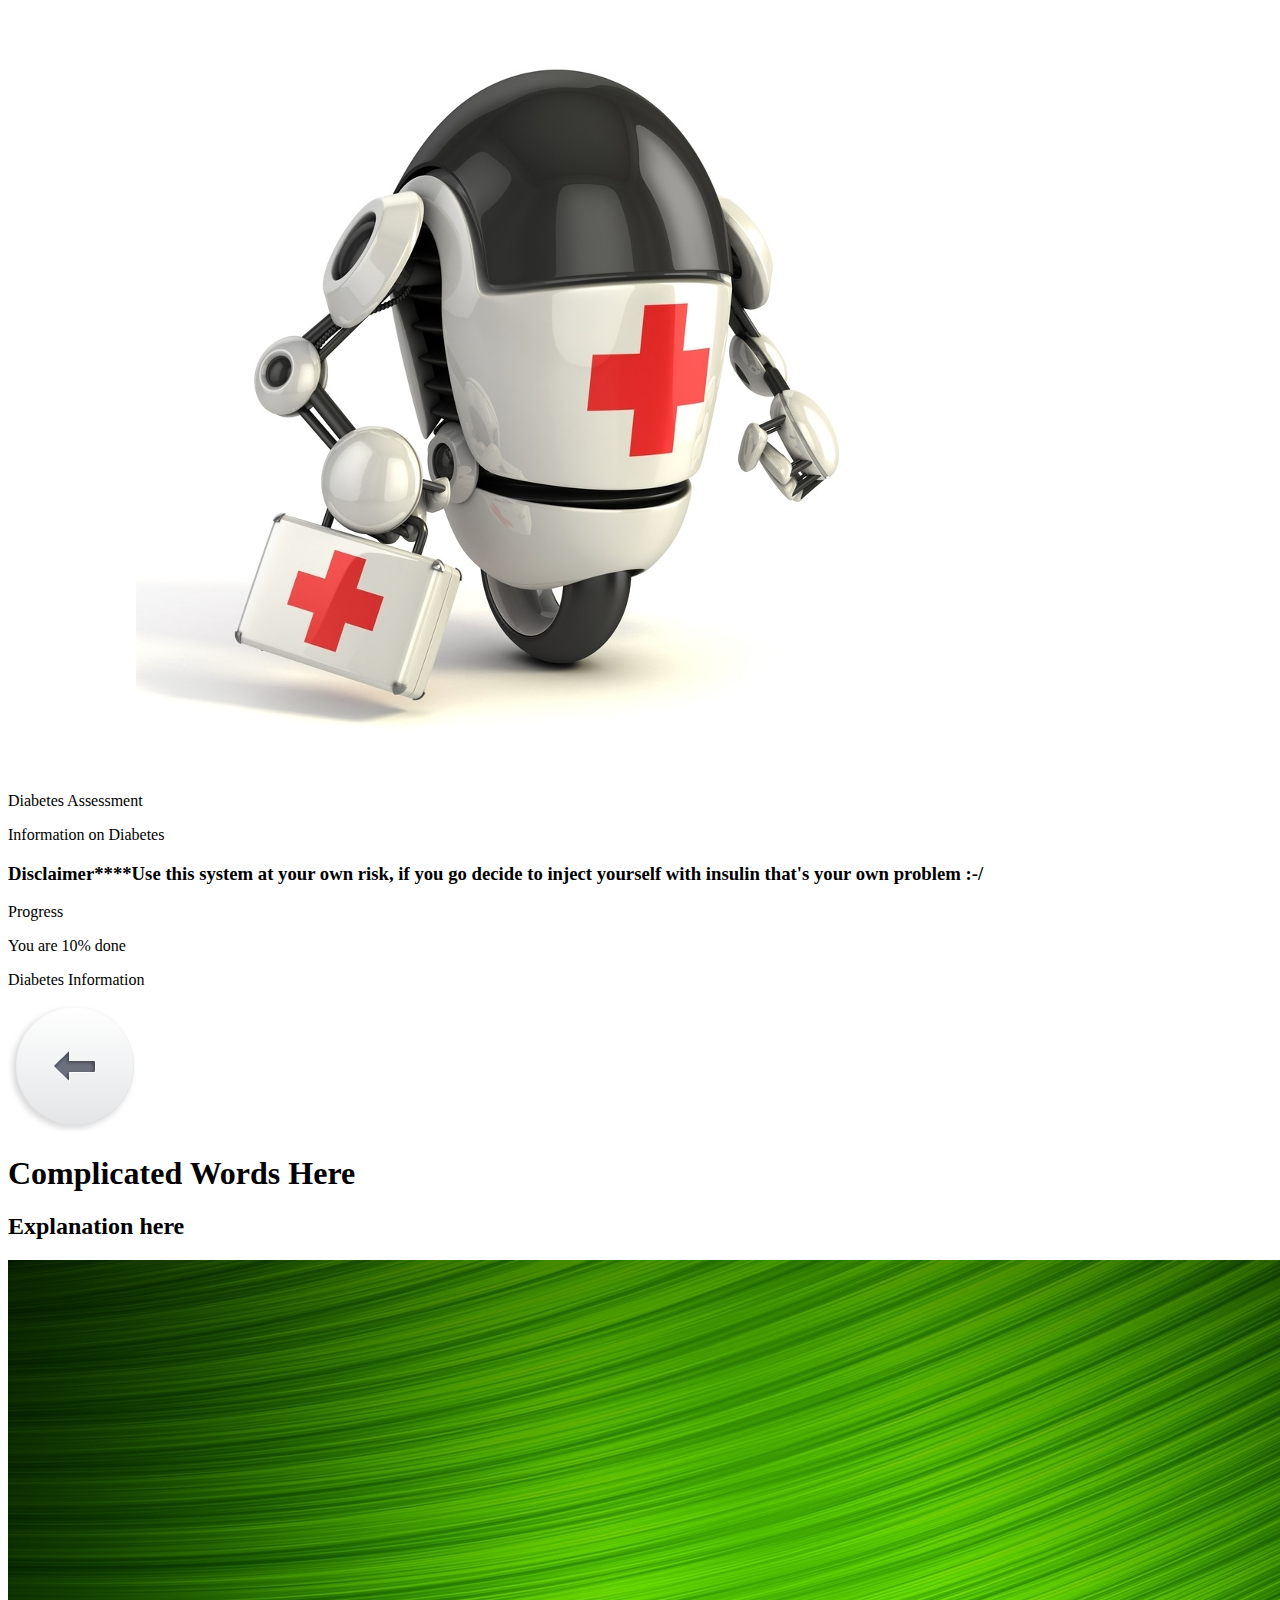
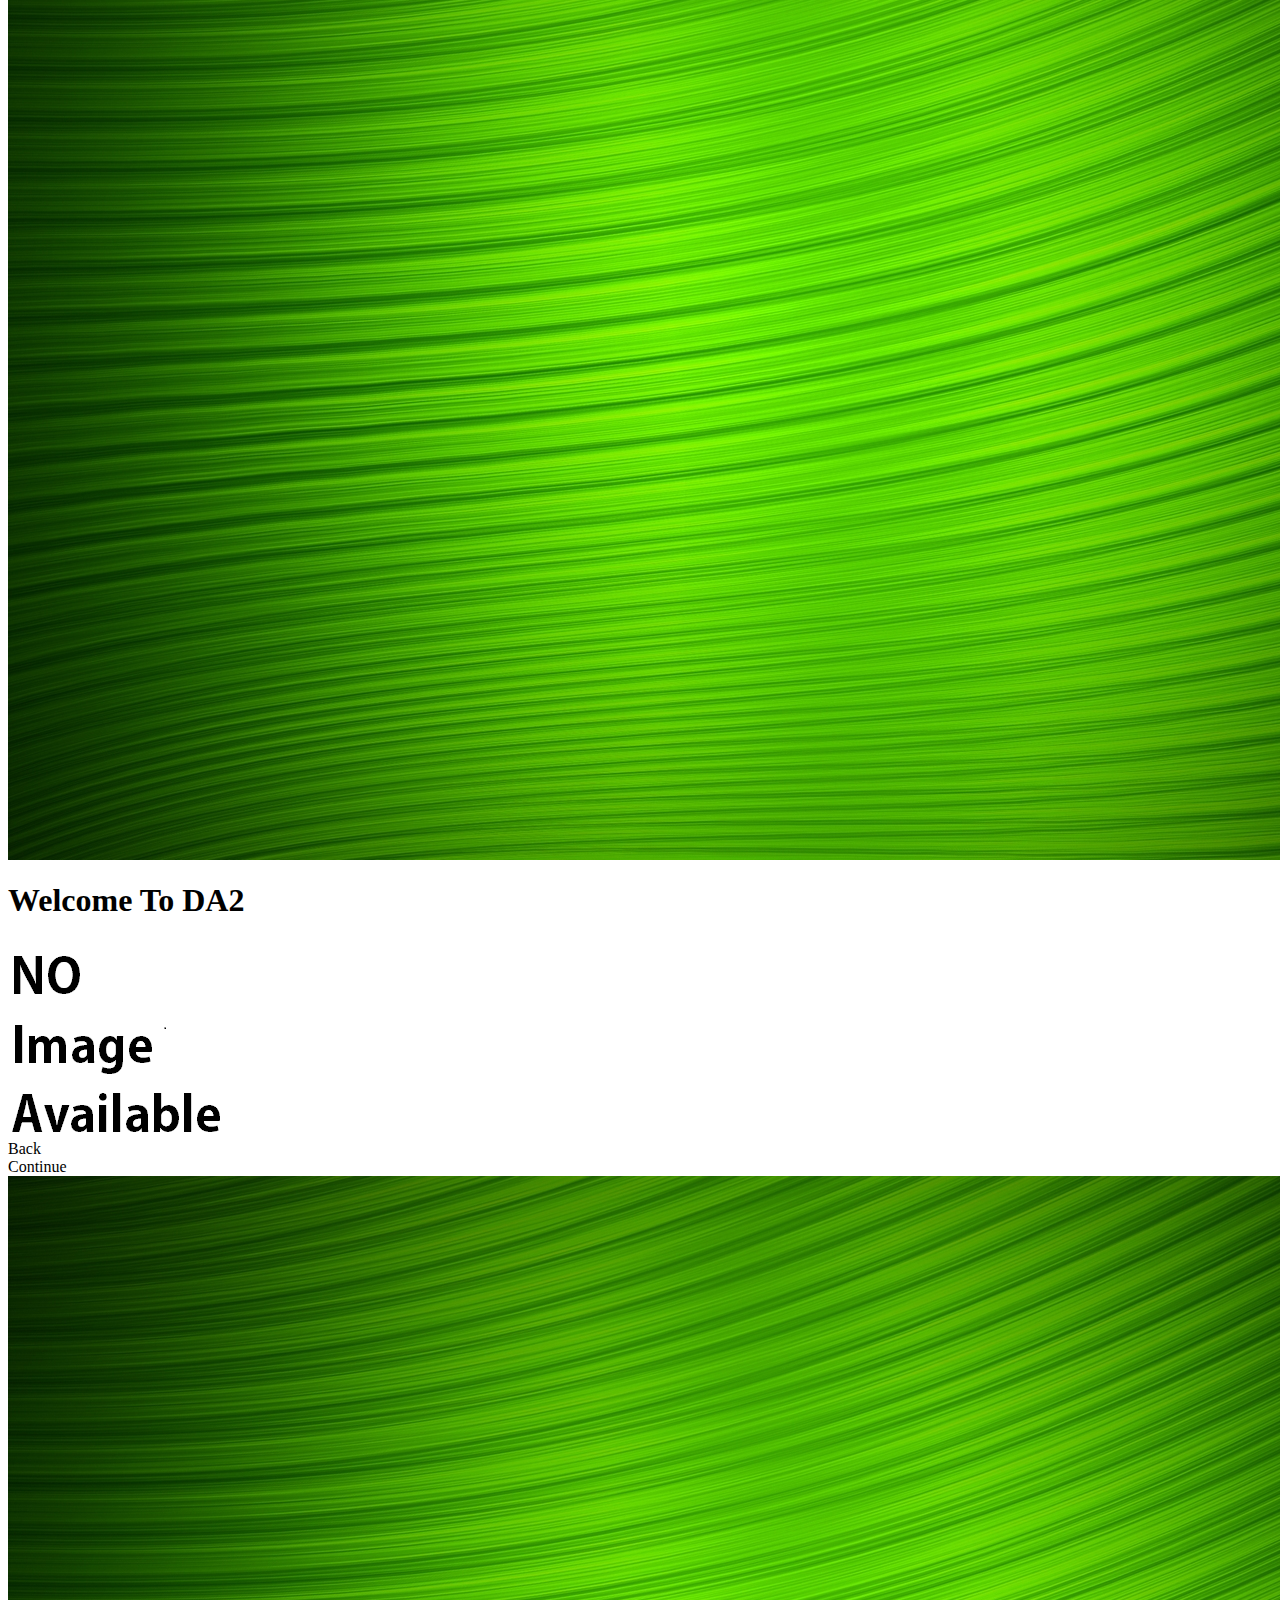
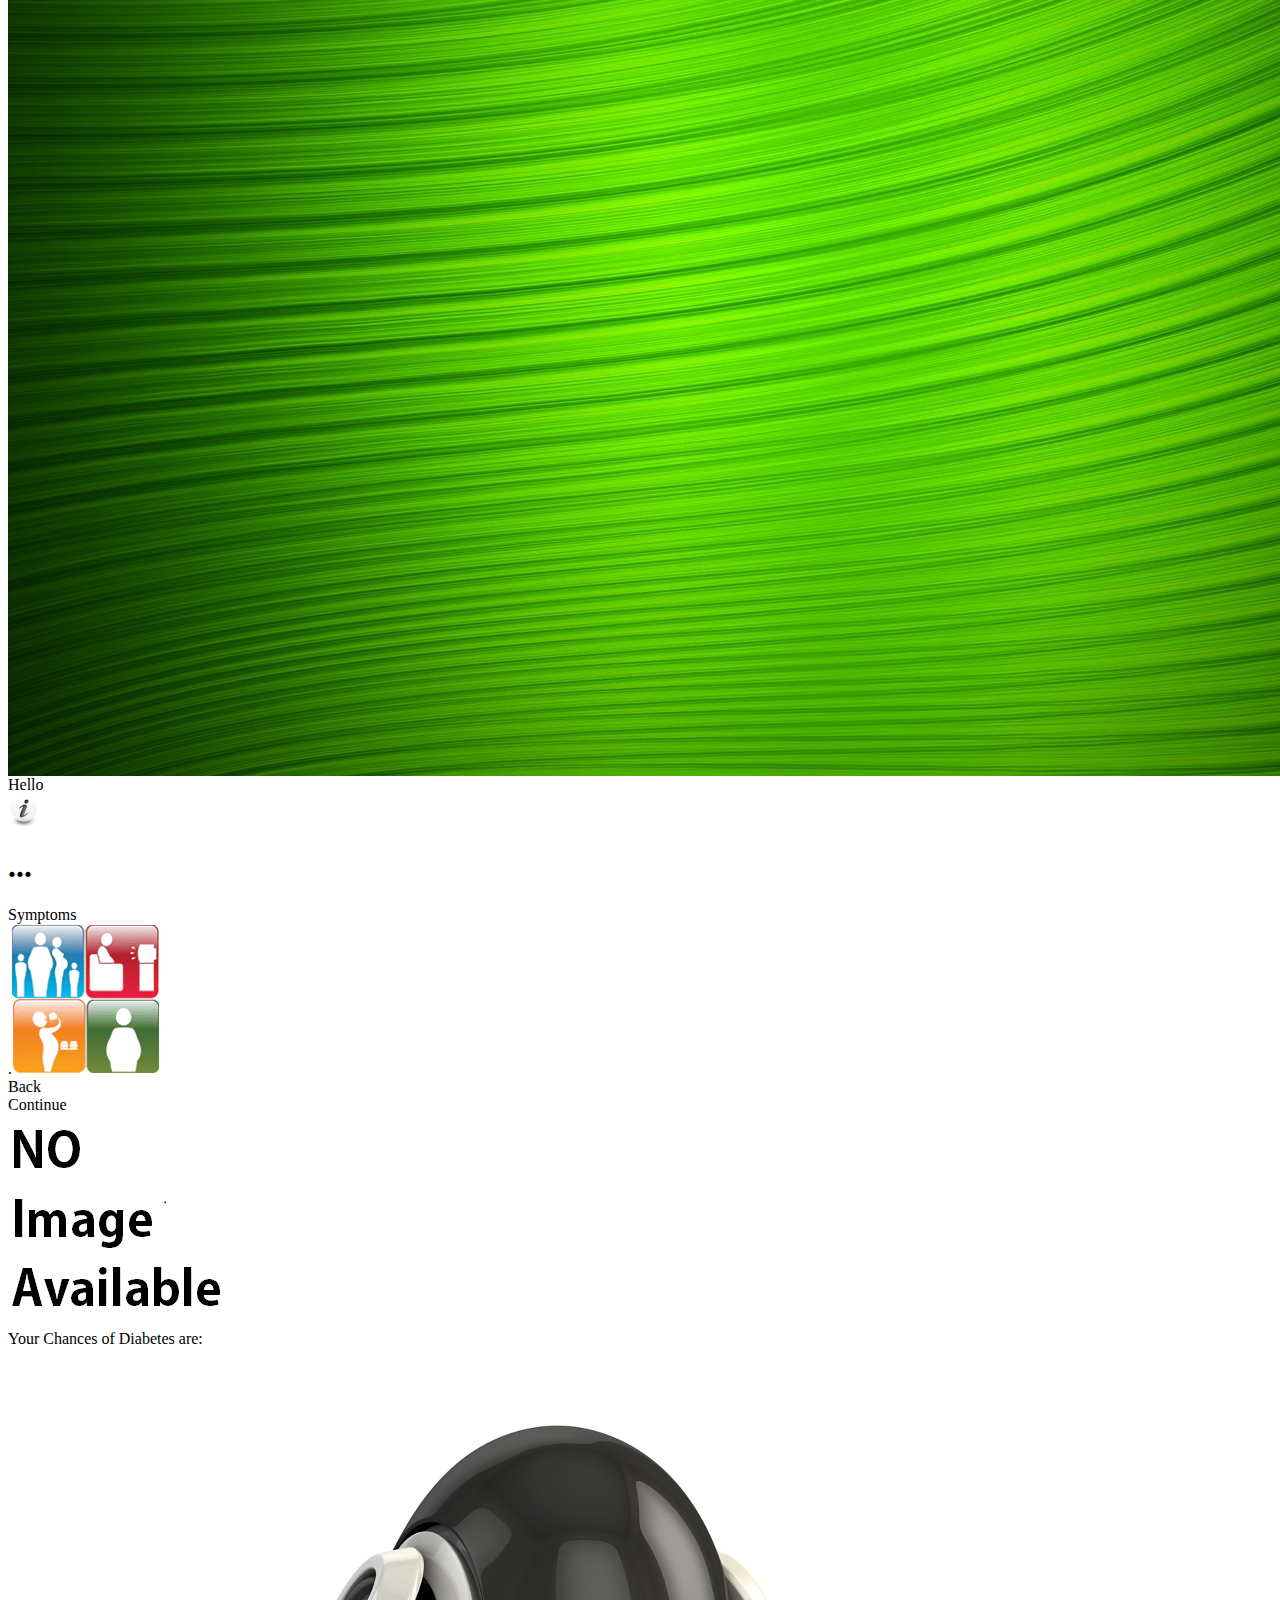
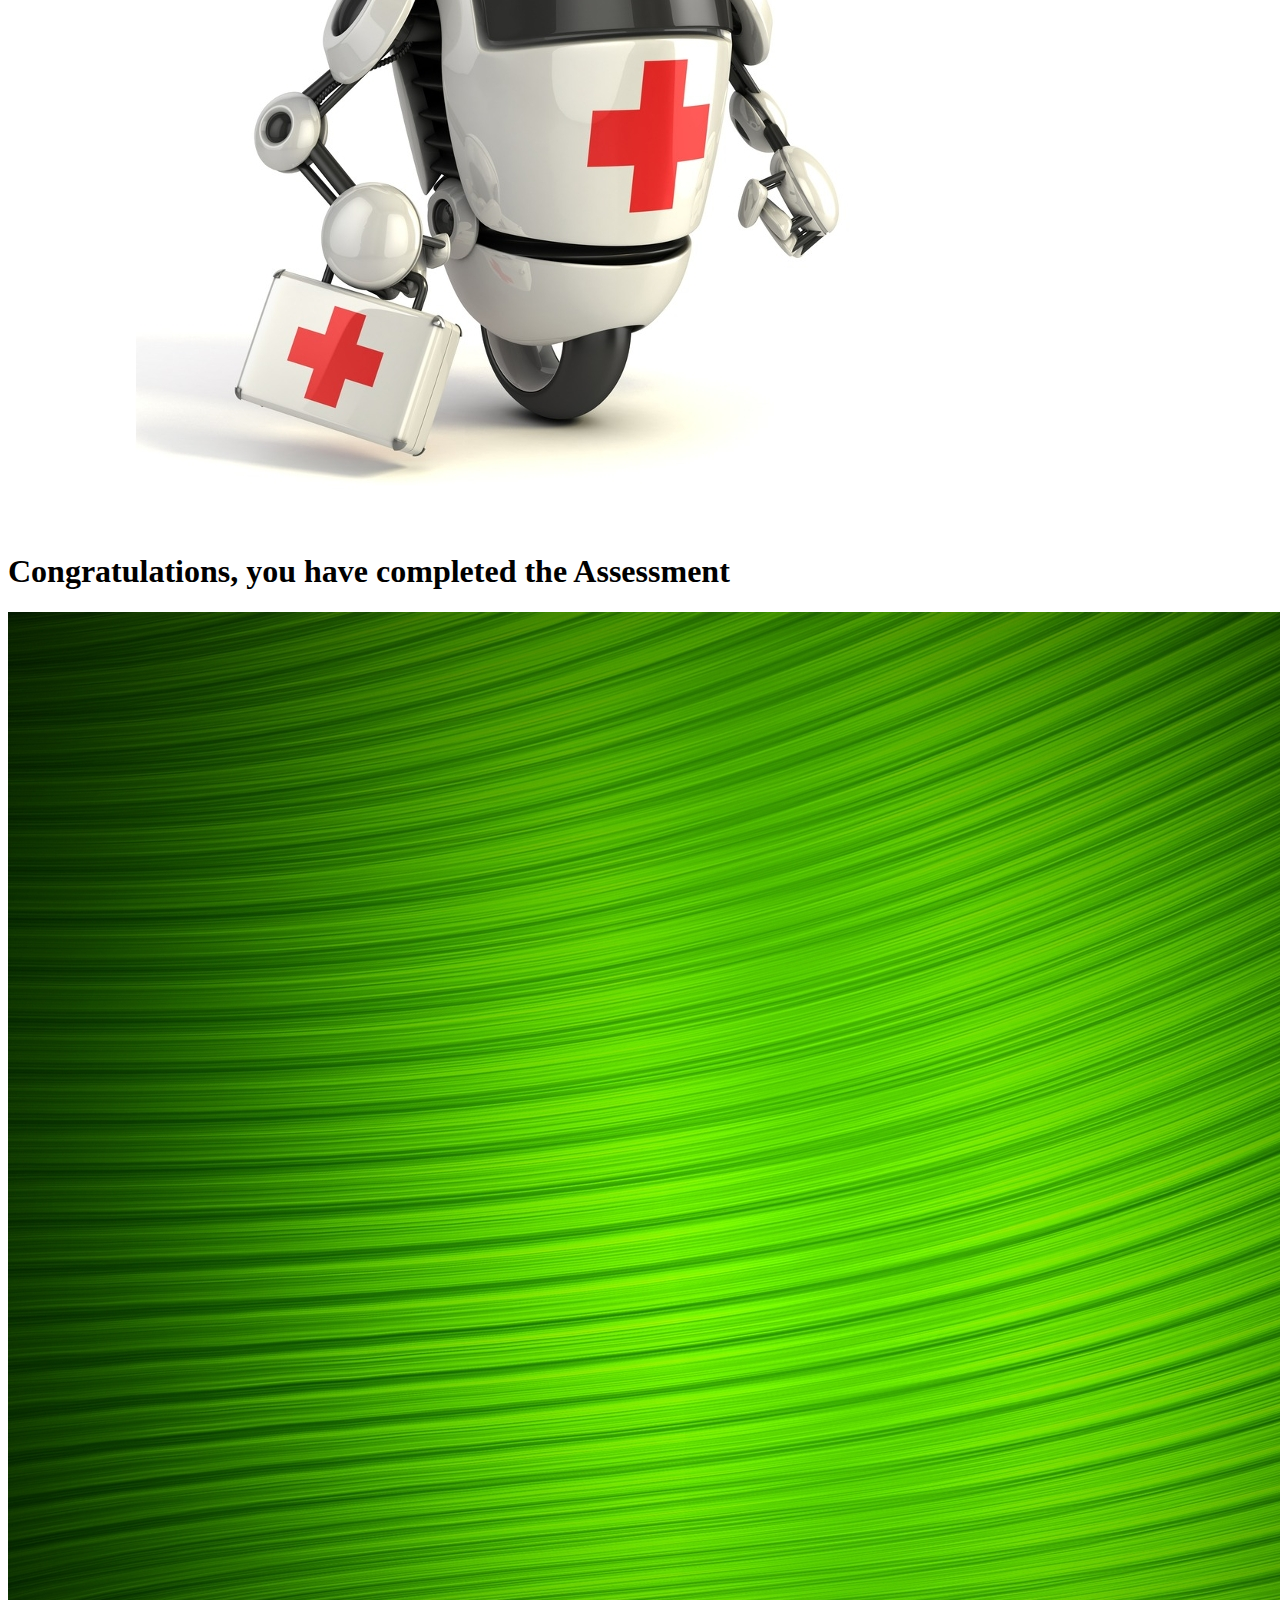
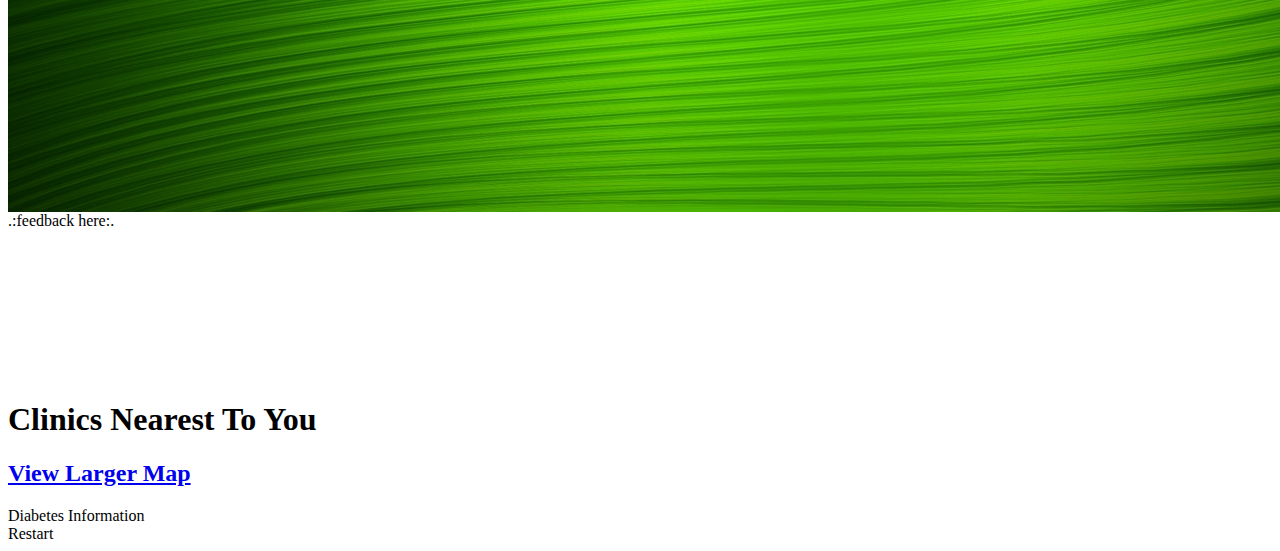
==== commit 88012cfa: "copied ish from github to get index.html to work" ====
--- a/index.html
+++ b/index.html
@@ -1,126 +1,125 @@
-﻿	<!DOCTYPE html PUBLIC "-//W3C//DTD XHTML 1.0 Transitional//EN" "http://www.w3.org/TR/xhtml1/DTD/xhtml1-transitional.dtd">
+﻿ <!DOCTYPE html PUBLIC "-//W3C//DTD XHTML 1.0 Transitional//EN" "http://www.w3.org/TR/xhtml1/DTD/xhtml1-transitional.dtd">
 
-	<html xmlns="http://www.w3.org/1999/xhtml">
-	<head>
-	    <title>Diabetes Advisor</title>
-	    <link href="css/style1366.css" media="screen and (min-device-width: 1366px)" rel="stylesheet" type="text/css"/>
-	    <link href="css/style1920.css" media="screen and (min-device-width: 1920px)" rel="stylesheet" type="text/css" />
-	    <link href="css/styleF.css" rel="stylesheet" type="text/css" />
-	    <link href="css/fonts.css" rel="stylesheet" type="text/css" />
-	    <script src="js/JQuery.js" type="text/javascript"></script>
-	    <script src="js/ui.js" type="text/javascript"></script>
+        <html xmlns="http://www.w3.org/1999/xhtml">
+        <head>
+            <title>Diabetes Advisor</title>
+            <link href="css/style1366.css" media="screen and (min-device-width: 1366px)" rel="stylesheet" type="text/css"/>
+            <link href="css/style1920.css" media="screen and (min-device-width: 1920px)" rel="stylesheet" type="text/css" />
+            <link href="css/styleF.css" rel="stylesheet" type="text/css" />
+            <link href="css/fonts.css" rel="stylesheet" type="text/css" />
+            <script src="js/JQuery.js" type="text/javascript"></script>
+            <script src="js/ui.js" type="text/javascript"></script>
         <script src="js/detectmobilebrowser.js" type="text/javascript"></script> 
-	    <script src="js/script.js" type="text/javascript"></script>
-	    <script src="js/scripts.js" type="text/javascript"></script>
-	</head>
-	<body>
+            <script src="js/script.js" type="text/javascript"></script>
+            <script src="js/scripts.js" type="text/javascript"></script>
+        </head>
+        <body>
 
-	<div id="splash">
-	<div id="logoC" title="Hi, I'm Doctor Mellitus, a Diabetes Advisor"><div id="logo"><img src="images/robo.jpg"></div></div>
-	<div id="theAdvisor" title="Check your chance of having diabetes"><p>Diabetes Assessment</p></div><div id="moreInfo" title="Learn about Diabetes Mellitus"><p>Information on Diabetes</p></div>
-	<h3>Disclaimer****Use this system at your own risk, if you go decide to inject yourself with insulin that's your own problem :-/</h3>
-	</div>
+        <div id="splash">
+        <div id="logoC" title="Hi, I'm Doctor Mellitus, a Diabetes Advisor"><div id="logo"><img src="images/robo.jpg"></div></div>
+        <div id="theAdvisor" title="Check your chance of having diabetes"><p>Diabetes Assessment</p></div><div id="moreInfo" title="Learn about Diabetes Mellitus"><p>Information on Diabetes</p></div>
+        <h3>Disclaimer****Use this system at your own risk, if you go decide to inject yourself with insulin that's your own problem :-/</h3>
+        </div>
 
     <div id="progress"><p>Progress</p><div id="bar"><p>You are <span id="pbar">10</span>% done </p><div id="thebar"></div></div></div>
 
-	<div id="diabetesInfo">
-		<div id="toolbar"><p>Diabetes Information</p> <img src="images/icons/back.png" onclick="backtoSplash()"></div>
-		<div class="speech" id="dbInfo">
-		<div id="dInfo
-		"></div>
-		<div id="dInfo"></div>
+        <div id="diabetesInfo">
+                <div id="toolbar"><p>Diabetes Information</p> <img src="images/icons/back.png" onclick="backtoSplash()"></div>
+                <div class="speech" id="dbInfo">
+                <div id="dInfoOptions"></div>
+                <div id="dInfo"></div>
         <div id="dExtraInfo">
         <h1 id="keyw">Complicated Words Here</h1>
         <h2 id="keywExp">Explanation here</h2>
         </div>
-		</div>
-		<div id="diabetesQues"></div>
-	</div>
+                </div>
+                <div id="diabetesQues"></div>
+        </div>
 
-	<div id="profile">
-	<img class="imgBg" id="proImg" src="images/level/lime.jpg">
-	<div><h1>Welcome To DA2</h1>
-	<div class="speech">
-	<span class="profileH1"></span>
-	<div class="summary"></div>
-	</div>
+        <div id="profile">
+        <img class="imgBg" id="proImg" src="images/level/lime.jpg">
+        <div><h1>Welcome To DA2</h1>
+        <div class="speech">
+        <span class="profileH1"></span>
+        <div class="summary"></div>
+        </div>
 
-	<div class="questions">	</div><img class="illust" id="pro" src="images/symptoms/noImage.png">
-	<div id="backb" onclick="revert()">Back
+        <div class="questions">        </div><img class="illust" id="pro" src="images/symptoms/noImage.png">
+        <div id="backb" onclick="revert()">Back
 
-	</div><div id="button" onclick="confirm()" title="">Continue</div>
-	</div>
+        </div><div id="button" onclick="confirm()" title="">Continue</div>
+        </div>
 
-	<div class="feedback"></div>
+        <div class="feedback"></div>
 
-	</div>
-	
+        </div>
+        
 
-	<img class="imgBg" id="symImg" src="images/level/lime.jpg">
-	<div class="section" id="advisor">
-	    
-	<div class="speech"><span id="advisorH1">Hello</span>
-	    
-	<div id="definition"></div>
-	<img id="extra" src="images/information.png">
-	<div id="symptomsresultsC"></div>
-	<div id="lifesummary"></div>
-	</div>
+        <img class="imgBg" id="symImg" src="images/level/lime.jpg">
+        <div class="section" id="advisor">
+            
+        <div class="speech"><span id="advisorH1">Hello</span>
+            
+        <div id="definition"></div>
+        <img id="extra" src="images/information.png">
+        <div id="symptomsresultsC"></div>
+        <div id="lifesummary"></div>
+        </div>
 
-	</div>
+        </div>
 
-	<div class="section" id="patient">
-	    
+        <div class="section" id="patient">
+            
     <!--
-	<div id="menu">
-	<div id="backbutton"><img src="images/icons/back.png"></div>
-	<div id="nearest">Nearest Clinic</div>
-	<div>Restart
-	</div>
-	</div>
+        <div id="menu">
+        <div id="backbutton"><img src="images/icons/back.png"></div>
+        <div id="nearest">Nearest Clinic</div>
+        <div>Restart
+        </div>
+        </div>
     -->
 
-	<div id="choice">
-	<h1 id="patientH1">...</h1>
-	<div id="symptom">Symptoms</div>
-	<div id="life">.<img src="images/risk.png"></div>
-	</div>
+        <div id="choice">
+        <h1 id="patientH1">...</h1>
+        <div id="symptom">Symptoms</div>
+        <div id="life">.<img src="images/risk.png"></div>
+        </div>
 
-	<div id="symptoms">
-	<div class="prev"></div><div class="next"></div>
-	<div id="symptomsContainer">
-	</div>
-	
-	</div>
+        <div id="symptoms">
+        <div class="prev"></div><div class="next"></div>
+        <div id="symptomsContainer">
+        </div>
+        
+        </div>
 
-	<div id="backbL" onclick="revertL()">Back</div><div id="contButton" onclick="confirmLifestyle()">Continue</div>
-	<div id="lifestyle">
-	<div class="questions"></div><img class="illust" id="lif" src="images/symptoms/noImage.png">
-	<div class="feedback"></div>
-	</div>
+        <div id="backbL" onclick="revertL()">Back</div><div id="contButton" onclick="confirmLifestyle()">Continue</div>
+        <div id="lifestyle">
+        <div class="questions"></div><img class="illust" id="lif" src="images/symptoms/noImage.png">
+        <div class="feedback"></div>
+        </div>
 
-	</div>
-	<span id="dummy"></span>
+        </div>
+        <span id="dummy"></span>
 
-	<div id="chances"><p>Your Chances of Diabetes are: <span id="pvalue"></span></p></div>
-	<div id="physician">
-	<div id="percentage"></div>
-	<img src="images/robo.jpg"> 
-	</div>
+        <div id="chances"><p>Your Chances of Diabetes are: <span id="pvalue"></span></p></div>
+        <div id="physician">
+        <div id="percentage"></div>
+        <img src="images/robo.jpg"> 
+        </div>
 
-	<div id="ffeedbackC">
-	<h1>Congratulations, you have completed the Assessment</h1>
-	<div id="ffeed"><img class="imgBg" id="feedImg" src="images/level/lime.jpg"><div class="ffeedback"><div>.:feedback here:.</div></div></div>
+        <div id="ffeedbackC">
+        <h1>Congratulations, you have completed the Assessment</h1>
+        <div id="ffeed"><img class="imgBg" id="feedImg" src="images/level/lime.jpg"><div class="ffeedback"><div>.:feedback here:.</div></div></div>
     <div id="directions">
-	<iframe width="100%" height="91.5%" frameborder="0" scrolling="no" marginheight="0" marginwidth="0" src="https://maps.google.co.za/maps?f=q&amp;source=s_q&amp;hl=en&amp;geocode=&amp;q=nearest+clinic&amp;aq=&amp;sll=-33.9398,18.568611&amp;sspn=0.114074,0.264187&amp;t=h&amp;ie=UTF8&amp;hq=clinic&amp;hnear=&amp;ll=-33.939942,18.568611&amp;spn=0.136718,0.219727&amp;z=12&amp;output=embed"></iframe>
-	<div>
-	<h1>Clinics Nearest To You</h1>
-	<h2><a target="_blank" href="https://maps.google.co.za/maps?f=q&amp;source=embed&amp;hl=en&amp;geocode=&amp;q=nearest+clinic&amp;aq=&amp;sll=-33.9398,18.568611&amp;sspn=0.114074,0.264187&amp;t=h&amp;ie=UTF8&amp;hq=clinic&amp;hnear=&amp;ll=-33.939942,18.568611&amp;spn=0.136718,0.219727&amp;z=12" style="text-align:left">View Larger Map</a></h2>
-	</div>
-	</div>
+        <iframe width="100%" height="91.5%" frameborder="0" scrolling="no" marginheight="0" marginwidth="0" src="https://maps.google.co.za/maps?f=q&amp;source=s_q&amp;hl=en&amp;geocode=&amp;q=nearest+clinic&amp;aq=&amp;sll=-33.9398,18.568611&amp;sspn=0.114074,0.264187&amp;t=h&amp;ie=UTF8&amp;hq=clinic&amp;hnear=&amp;ll=-33.939942,18.568611&amp;spn=0.136718,0.219727&amp;z=12&amp;output=embed"></iframe>
+        <div>
+        <h1>Clinics Nearest To You</h1>
+        <h2><a target="_blank" href="https://maps.google.co.za/maps?f=q&amp;source=embed&amp;hl=en&amp;geocode=&amp;q=nearest+clinic&amp;aq=&amp;sll=-33.9398,18.568611&amp;sspn=0.114074,0.264187&amp;t=h&amp;ie=UTF8&amp;hq=clinic&amp;hnear=&amp;ll=-33.939942,18.568611&amp;spn=0.136718,0.219727&amp;z=12" style="text-align:left">View Larger Map</a></h2>
+        </div>
+        </div>
 
-    <div id="lb1">Diabetes Information</div><div id="lb2">Questionaire</div><div id="lb3">Restart</div>
-	</div>
+    <div id="lb1">Diabetes Information</div><div id="lb3">Restart</div>
+        </div>
 
-	</body>
-	</html>
+        </body>
+        </html>